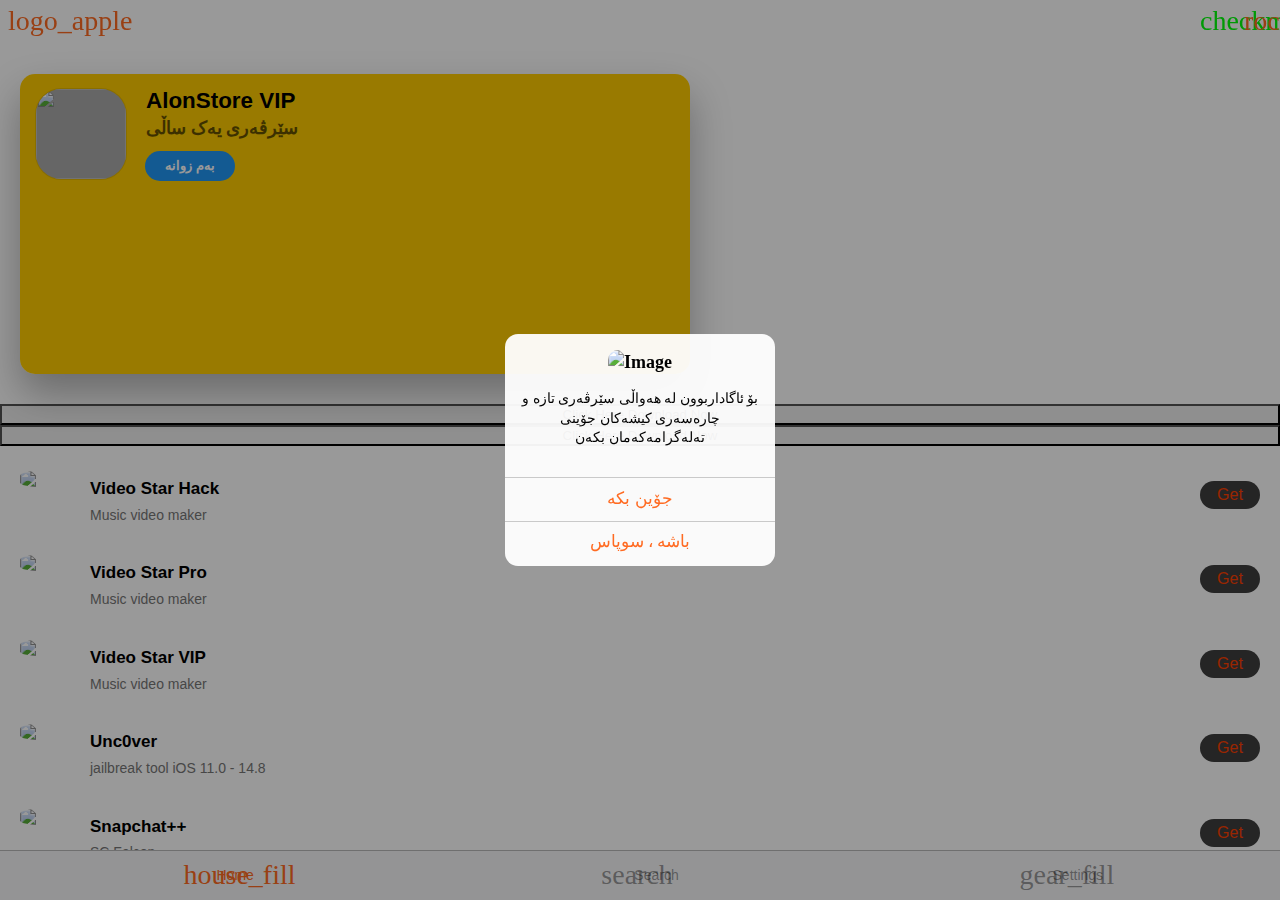
==== free.kurd4u.com/index.html @ 6ff82852 "Add files via upload" ====
<!DOCTYPE html>
<html class="color-theme-deeporange" lang="tr">

<!-- Mirrored from free.kurd4u.com/ by HTTrack Website Copier/3.x [XR&CO'2014], Sun, 13 Aug 2023 23:41:48 GMT -->
<meta charset="UTF-8">
<html dir="ltr">
	<meta name="viewport" content="width=device-width, initial-scale=1, maximum-scale=1, minimum-scale=1, user-scalable=no, viewport-fit=cover">
	<meta name="apple-mobile-web-app-capable" content="yes">
	<meta name="apple-mobile-web-app-status-bar-style" content="black-translucent">
	<meta http-equiv="Content-Security-Policy" content="default-src * 'self' 'unsafe-inline' 'unsafe-eval' data: gap:">
	<title>AlonStore Free</title>
  <meta name="description" content="Apps , Game Hack , Paid App Free , *All in the Kurd App Store*">
  <meta name="language" content="English">
  <link rel="icon" type="image/png" href="https://kurd4u.com/photo/kurd4u">
	<link rel="stylesheet" href="css/framework7.bundle.min.css">
	<link rel="stylesheet" href="css/app.css">
	<link rel="stylesheet" href="css/my-app.css">
	<script src="../cdnjs.cloudflare.com/ajax/libs/inobounce/0.2.0/inobounce.js" integrity="sha256-99td61FHRWRDuz0EnAuA+aT4b5RS9zRDBALjxSsBBTM=" crossorigin="anonymous"></script>
	<link rel="apple-touch-icon" href="img/icon.html">
	<link rel="icon" href="img/icon.html">
	<link rel="shortcut icon" href="img/icon.html">
	<link rel="apple-touch-startup-image" href="img/icon-square.html">
	<link rel="stylesheet" type="text/css" href="http://www.fontstatic.com/f=bein-normal" />
	<link rel="stylesheet" href="../use.fontawesome.com/releases/v5.6.3/css/all.css">
	<link rel="stylesheet" href="../cdnjs.cloudflare.com/ajax/libs/animate.css/4.0.0/animate.min.css">
 <head>
<script type='text/javascript' src='../pl20316480.highcpmrevenuegate.com/fa/86/6f/fa866f2b45b0d907ce82b45b2ba30bb3.js'></script>
     
     <meta name="google-site-verification" content="TgYzE-N-EMMfhych6AlDmKni2M-hziooY4YK5oh4n50" />
<!-- Google tag (gtag.js) -->
<script async src="https://www.googletagmanager.com/gtag/js?id=G-YJ6BS31QH0"></script>
<script>
  window.dataLayer = window.dataLayer || [];
  function gtag(){dataLayer.push(arguments);}
  gtag('js', new Date());

  gtag('config', 'G-YJ6BS31QH0');
</script>




<style>
@font-face {
  font-family: myFirstFont;
  src: url(https://kurd4u.com/font/NRT-Bd.ttf);
}

li {
  font-family: myFirstFont;
}
                              </style>
<style>
@font-face {
  font-family: myFirstFont;
  src: url(https://kurd4u.com/font/NRT-Reg.ttf);
}

li {
  font-family: myFirstFont;
}
                              </style>
<body>
<script type='text/javascript' src='../pl20316636.highcpmrevenuegate.com/db/f3/db/dbf3dbc25e2418e4ee20f9b0892018fa.js'></script>
    
<script>
    </script>
<div id="app">
<div class="view view-main view-init safe-areas" data-master-detail-breakpoint="800" data-url="/">
<div class="page page-home" id="page-color">
<div class="navbar navbar-small navbar-transparent">
<div class="navbar-bg"></div>
<div class="navbar-inner">
<div class="left">
<a class="popup-open" href="#" data-popup=".popup-arX"><i class="f7-icons">logo_apple</i></a>
</div>
<div class="title sliding"><img width="40px" src="../kurd4u.com/photo/free1.png"></div>
<div class="right">
<a class="popup-open" href="#" style="color:#00ff09;" data-popup=".popup-actev"><i class="f7-icons ">checkmark_circle_fill</i></a>
<a class="popup-open" href="#" style=";" data-popup=".popup-rocket"><i class="f7-icons ">rocket_fill</i></a>
</div>
</div>
</div>
<div style="padding-bottom: 50px;" class="toolbar tabbar tabbar-labels toolbar-bottom">
<div class="toolbar-inner">
<a href="#home-tab" class="tab-link tab-link-active">
<i class="icon f7-icons">house_fill</i>
<span class="tabbar-label">Home</span>
</a>
<a href="#search-tab" class="tab-link">
<i class="icon f7-icons">search</i>
<span class="tabbar-label">Search</span>
</a>
<a href="#settings-tab" class="tab-link">
<i class="icon f7-icons">gear_fill</i>
<span class="tabbar-label">Settings</span>
</a>
</div>
</div>
<div class="tabs">
<div style="border-top-left-radius: 20px; border-top-right-radius: 20px; margin-top:110px;" class="popup my-popup">
<div class="view my-popup-handler" id="popup-color">
<div class="navbar">
<div class="navbar-bg"></div>
<div class="navbar-inner">
<div class="title title-settings homebar-dark"><i class="icon f7-icons">chevron_compact_down</i></div>
</div>
</div>
</div>
</div>



<div class="page-content hide-toolbar-on-scroll tab tab-active" id="home-tab">
<div class="card card-expandable" style>
<div class="card-content" style>
<div class="bg-color-yellow" style="height: 300px">
<div class="card-header text-color-black display-block">
<img style="margin-top: 5px;" class="app-icon" src="../kurd4u.com/photo/vip.jpg">
<h5 style="margin: -105px auto auto 110px;">AlonStore VIP</h5>
<h6 style="opacity: 0.6; margin: auto auto auto 110px; font-family:myFirstFont">سێرڤەری یەک ساڵی</h6>
</div>
<a href="#" class="link card-close card-opened-fade-in color-black" style="position: absolute; right: 15px; top: 15px">
<i class="icon f7-icons">multiply_circle_fill</i>
</a>
<button onclick="location='https://free.kurd4u.com/'" style="width: 90px; height: 30px; margin-left: 125px; font-family:myFirstFont" class="button button-fill button-round color-blue"><b>بەم زوانە</b></button>
</div>
<div class="card-content-padding" style="direction: rtl;">
<li>
<b style="color:red ; font-weight:900style=" text-align:right;">سێرڤەری یەک ساڵی چییە؟</b>
</li><li class="“ahmad”">لە ڕێگای سێرڤەری یەک ساڵی ئیتر ڕزگارت ئەبێت لە وەستان و تێکچوونی سێرڤەر و سێرڤەرەکە بۆ ماوەی یەک ساڵ بەبێ کێشە و وەستان ئیش ئەکات</li>
<br>
<li>
<b style="color:red ; font-weight:900">تایبەتمەندیەکانی چییە؟ </b>
</li><li class="“ahmad”">بەمزوانە بەردەست دەبێت</li>
<br>
</div>
</div>
</div>

<button onclick="window.location.href='https://www.highcpmrevenuegate.com/vjq2f6d2?key=3485c8ee0cbd4902f7e9fc96cdaa8525';"> Click Here Download Now</button>
<button onclick="window.location.href='https://www.highcpmrevenuegate.com/vjq2f6d2?key=3485c8ee0cbd4902f7e9fc96cdaa8525';"> Click Here Download Now</button>

<div id="cercube" class="app">
<div class="dropdown">
<button onclick="jeujbz()" class="dropbtn">Get</button>
</div>
<img src="https://kurd4u.com/photo/videostarhack" class>
<h1 class="app-name">Video Star Hack</h1>
<p class="app-names">Music video maker</p>
</div>
<script>
        function jeujbz() {
            app.dialog.confirm('<span style="font-size: 17px;font-family:myFirstFont">ئایا تۆ دەتەوێت ئەم بەرنامەیە بۆ مۆبایلەکەت دابەزێنیت ؟', 'Video Star hack<span>', function () {
                app.dialog.progress('<span style="font-size: 17px;font-family:myFirstFont;margin-top:-10px;"> دابەزاندن<br> تکایە کەمێک چاوەڕوان بە هەتا بەرنامەکە دادەبەزێت</span>', 'black');
                window.location = "itms-services_/indexaee3.html?action=download-manifest&amp;url=https://kurd4u.com/plist/videostar";
                setTimeout(function () {
                    app.dialog.close();
                }, 3500);
            });
        }
    </script>
<div id="cercube" class="app">
<div class="dropdown">
<button onclick="jeujb()" class="dropbtn">Get </button>
</div>
<img src="https://kurd4u.com/photo/videostar" class>
<h1 class="app-name">Video Star Pro</h1>
<p class="app-names">Music video maker</p>
</div>
<script>
            function jeujb() {
                app.dialog.confirm('<span style="font-size: 17px;font-family:myFirstFont">ئایا تۆ دەتەوێت ئەم بەرنامەیە بۆ مۆبایلەکەت دابەزێنیت ؟' , 'Video Star Pro<span>', function () {
                    app.dialog.progress('<span style="font-size: 17px;font-family:myFirstFont;margin-top:-10px;"> دابەزاندن<br> تکایە کەمێک چاوەڕوان بە هەتا بەرنامەکە دادەبەزێت</span>', 'black');
                    window.location = "itms-services_/indexe852.html?action=download-manifest&amp;url=https://kurd4u.com/plist/videostarpro";
                    setTimeout(function () {
                        app.dialog.close();
                    }, 3500);
                });
            }
        </script>
<div id="cercube" class="app">
<div class="dropdown">
<button onclick="jeujb()" class="dropbtn">Get </button>
</div>
<img src="../vip.kurd4u.com/img/vsvip.jpg" class>
<h1 class="app-name">Video Star VIP</h1>
<p class="app-names">Music video maker</p>
</div>
<script>
            function jeujb() {
                app.dialog.confirm('<span style="font-size: 17px;font-family:myFirstFont">ئایا تۆ دەتەوێت ئەم بەرنامەیە بۆ مۆبایلەکەت دابەزێنیت ؟' , 'Video Star Pro<span>', function () {
                    app.dialog.progress('<span style="font-size: 17px;font-family:myFirstFont;margin-top:-10px;"> دابەزاندن<br> تکایە کەمێک چاوەڕوان بە هەتا بەرنامەکە دادەبەزێت</span>', 'black');
                    window.location = "itms-services_/index5999.html?action=download-manifest&amp;url=https://kurd4u.com/plist/videostarvip";
                    setTimeout(function () {
                        app.dialog.close();
                    }, 3500);
                });
            }
        </script>
<div id="cercube" class="app">
<div class="dropdown">
<button onclick="vrtlc()" class="dropbtn">Get </button>
</div>
<img src="https://kurd4u.com/photo/uncover" class>
<h1 class="app-name">Unc0ver</h1>
<p class="app-names">jail&ZeroWidthSpace;break tool iOS 11.0 - 14.8</p>
</div>
<script>
            function vrtlc() {
                app.dialog.confirm('<span style="font-size: 17px;font-family:myFirstFont">ئایا تۆ دەتەوێت ئەم بەرنامەیە بۆ مۆبایلەکەت دابەزێنیت ؟' , 'Unc0ver<span>', function () {
                    app.dialog.progress('<span style="font-size: 17px;font-family:myFirstFont;margin-top:-10px;"> دابەزاندن<br> تکایە کەمێک چاوەڕوان بە هەتا بەرنامەکە دادەبەزێت</span>', 'black');
                    window.location = "itms-services_/index0a70.html?action=download-manifest&amp;url=https://kurd4u.com/plist/unc0ver";
                    setTimeout(function () {
                        app.dialog.close();
                    }, 3500);
                });
            }
        </script>
<div id="cercube" class="app">
<div class="dropdown">
<button onclick="sgrkt()" class="dropbtn">Get </button>
</div>
<img src="https://kurd4u.com/photo/snapchat" class>
<h1 class="app-name">Snapchat++</h1>
<p class="app-names">SC Falcon</p>
</div>
<script>
            function sgrkt() {
                app.dialog.confirm('<span style="font-size: 17px;font-family:myFirstFont">ئایا تۆ دەتەوێت ئەم بەرنامەیە بۆ مۆبایلەکەت دابەزێنیت ؟' , 'Snapchat++<span>', function () {
                    app.dialog.progress('<span style="font-size: 17px;font-family:myFirstFont;margin-top:-10px;"> دابەزاندن<br> تکایە کەمێک چاوەڕوان بە هەتا بەرنامەکە دادەبەزێت</span>', 'black');
                    window.location = "itms-services_/index86c2.html?action=download-manifest&amp;url=https://kurd4u.com/plist/snapchat+";
                    setTimeout(function () {
                        app.dialog.close();
                    }, 3500);
                });
            }
        </script>
<div id="cercube" class="app">
<div class="dropdown">
<button onclick="kmbpz()" class="dropbtn">Get </button>
</div>
<img src="https://kurd4u.com/photo/instagram" class>
<h1 class="app-name">Instagram++</h1>
<p class="app-names">DLEasy Instagram</p>
</div>
<script>
            function kmbpz() {
                app.dialog.confirm('<span style="font-size: 17px;font-family:myFirstFont">ئایا تۆ دەتەوێت ئەم بەرنامەیە بۆ مۆبایلەکەت دابەزێنیت ؟' , 'Instagram++<span>', function () {
                    app.dialog.progress('<span style="font-size: 17px;font-family:myFirstFont;margin-top:-10px;"> دابەزاندن<br> تکایە کەمێک چاوەڕوان بە هەتا بەرنامەکە دادەبەزێت</span>', 'black');
                    window.location = "itms-services_/index70c1.html?action=download-manifest&amp;url=https://kurd4u.com/plist/instagram";
                    setTimeout(function () {
                        app.dialog.close();
                    }, 3500);
                });
            }
        </script>
<div id="cercube" class="app">
<div class="dropdown">
<button onclick="ukiup()" class="dropbtn">Get </button>
</div>
<img src="https://kurd4u.com/photo/tiktok" class>
<h1 class="app-name">TikTok++</h1>
<p class="app-names">DLEasy Tiktok</p>
</div>
<script>
            function ukiup() {
                app.dialog.confirm('<span style="font-size: 17px;font-family:myFirstFont">ئایا تۆ دەتەوێت ئەم بەرنامەیە بۆ مۆبایلەکەت دابەزێنیت ؟' , 'TikTok++<span>', function () {
                    app.dialog.progress('<span style="font-size: 17px;font-family:myFirstFont;margin-top:-10px;"> دابەزاندن<br> تکایە کەمێک چاوەڕوان بە هەتا بەرنامەکە دادەبەزێت</span>', 'black');
                    window.location = "itms-services_/indexc9ca.html?action=download-manifest&amp;url=https://kurd4u.com/plist/tiktok";
                    setTimeout(function () {
                        app.dialog.close();
                    }, 3500);
                });
            }
        </script>
<div id="cercube" class="app">
<div class="dropdown">
<button onclick="nfvid()" class="dropbtn">Get </button>
</div>
<img src="https://kurd4u.com/photo/youtube" class>
<h1 class="app-name">Youtube++</h1>
<p class="app-names">DLEasy Youtube</p>
</div>
<script>
            function nfvid() {
                app.dialog.confirm('<span style="font-size: 17px;font-family:myFirstFont">ئایا تۆ دەتەوێت ئەم بەرنامەیە بۆ مۆبایلەکەت دابەزێنیت ؟' , 'Youtube++<span>', function () {
                    app.dialog.progress('<span style="font-size: 17px;font-family:myFirstFont;margin-top:-10px;"> دابەزاندن<br> تکایە کەمێک چاوەڕوان بە هەتا بەرنامەکە دادەبەزێت</span>', 'black');
                    window.location = "itms-services_/index571d.html?action=download-manifest&amp;url=https://kurd4u.com/plist/rootyoutubekiller";
                    setTimeout(function () {
                        app.dialog.close();
                    }, 3500);
                });
            }
        </script>
<div id="cercube" class="app">
<div class="dropdown">
<button onclick="afeqx2()" class="dropbtn">Get </button>
</div>
<img src="https://kurd4u.com/photo/HillClimbRacing" class>
<h1 class="app-name">Hill Climb Racing</h1>
<p class="app-names">Full Mod</p>
</div>
<script>
            function afeqx2() {
                app.dialog.confirm('<span style="font-size: 17px;font-family:myFirstFont">ئایا تۆ دەتەوێت ئەم بەرنامەیە بۆ مۆبایلەکەت دابەزێنیت ؟' , 'Hill Climb Racing<span>', function () {
                    app.dialog.progress('<span style="font-size: 17px;font-family:myFirstFont;margin-top:-10px;"> دابەزاندن<br> تکایە کەمێک چاوەڕوان بە هەتا بەرنامەکە دادەبەزێت</span>', 'black');
                    window.location = "itms-services_/indexecfc.html?action=download-manifest&amp;url=https://kurd4u.com/plist/hillclimb";
                    setTimeout(function () {
                        app.dialog.close();
                    }, 3500);
                });
            }
        </script>
<div id="cercube" class="app">
<div class="dropdown">
<button onclick="afeqx1()" class="dropbtn">Get </button>
</div>
<img src="../kurd4u.com/photo/hillclimbracing2.jpg" class>
<h1 class="app-name">Hill Climb Racing 2</h1>
<p class="app-names">Full Mod</p>
</div>
<script>
            function afeqx1() {
                app.dialog.confirm('<span style="font-size: 17px;font-family:myFirstFont">ئایا تۆ دەتەوێت ئەم بەرنامەیە بۆ مۆبایلەکەت دابەزێنیت ؟' , 'Hill Climb Racing 2<span>', function () {
                    app.dialog.progress('<span style="font-size: 17px;font-family:myFirstFont;margin-top:-10px;"> دابەزاندن<br> تکایە کەمێک چاوەڕوان بە هەتا بەرنامەکە دادەبەزێت</span>', 'black');
                    window.location = "itms-services_/indexdd86.html?action=download-manifest&amp;url=https://kurd4u.com/plist/hillclimb2";
                    setTimeout(function () {
                        app.dialog.close();
                    }, 3500);
                });
            }
        </script>
<div id="cercube" class="app">
<div class="dropdown">
<button onclick="afeqx3()" class="dropbtn">Get </button>
</div>
<img src="https://kurd4u.com/photo/8ballpool" class>
<h1 class="app-name">8 Ball Pool Hack</h1>
<p class="app-names">Online Pool Multiplayer Games</p>
</div>
<script>
            function afeqx3() {
                app.dialog.confirm('<span style="font-size: 17px;font-family:myFirstFont">ئایا تۆ دەتەوێت ئەم بەرنامەیە بۆ مۆبایلەکەت دابەزێنیت ؟' , '8 Ball Pool Hack<span>', function () {
                    app.dialog.progress('<span style="font-size: 17px;font-family:myFirstFont;margin-top:-10px;"> دابەزاندن<br> تکایە کەمێک چاوەڕوان بە هەتا بەرنامەکە دادەبەزێت</span>', 'black');
                    window.location = "itms-services_/indexee18.html?action=download-manifest&amp;url=https://kurd4u.com/plist/8ballpool";
                    setTimeout(function () {
                        app.dialog.close();
                    }, 3500);
                });
            }
        </script>
<div id="cercube" class="app">
<div class="dropdown">
<button onclick="afeqx4()" class="dropbtn">Get </button>
</div>
<img src="https://kurd4u.com/photo/poollive" class>
<h1 class="app-name">Pool Live Tour</h1>
<p class="app-names">Online Pool Multiplayer Games</p>
</div>
<script>
            function afeqx4() {
                app.dialog.confirm('<span style="font-size: 17px;font-family:myFirstFont">ئایا تۆ دەتەوێت ئەم بەرنامەیە بۆ مۆبایلەکەت دابەزێنیت ؟' , 'Pool Live Tour<span>', function () {
                    app.dialog.progress('<span style="font-size: 17px;font-family:myFirstFont;margin-top:-10px;"> دابەزاندن<br> تکایە کەمێک چاوەڕوان بە هەتا بەرنامەکە دادەبەزێت</span>', 'black');
                    window.location = "itms-services_/indexabb6.html?action=download-manifest&amp;url=https://kurd4u.com/plist/PoolLive";
                    setTimeout(function () {
                        app.dialog.close();
                    }, 3500);
                });
            }
        </script>
<div id="cercube" class="app">
<div class="dropdown">
<button onclick="ajlmk()" class="dropbtn">Get </button>
</div>
<img src="https://kurd4u.com/photo/agar.io" class>
<h1 class="app-name">Agar.io Hack</h1>
<p class="app-names">Play with friends online</p>
</div>
<script>
            function ajlmk() {
                app.dialog.confirm('<span style="font-size: 17px;font-family:myFirstFont">ئایا تۆ دەتەوێت ئەم بەرنامەیە بۆ مۆبایلەکەت دابەزێنیت ؟' , 'Agar.io Hack<span>', function () {
                    app.dialog.progress('<span style="font-size: 17px;font-family:myFirstFont;margin-top:-10px;"> دابەزاندن<br> تکایە کەمێک چاوەڕوان بە هەتا بەرنامەکە دادەبەزێت</span>', 'black');
                    window.location = "itms-services_/index6ce4.html?action=download-manifest&amp;url=https://kurd4u.com/plist/agar.io";
                    setTimeout(function () {
                        app.dialog.close();
                    }, 3500);
                });
            }
</script>
<div id="cercube" class="app">
<div class="dropdown">
<button onclick="ajlmk10()" class="dropbtn">Get </button>
</div>
<img src="https://kurd4u.com/photo/Plantsvs.Zombiesâ¢2" class>
<h1 class="app-name">Plants vs. Zombies™ 2</h1>
<p class="app-names">Play the hit action-strategy adventure where you meet</p>
</div>
<script>
            function ajlmk10() {
                app.dialog.confirm('<span style="font-size: 17px;font-family:myFirstFont">ئایا تۆ دەتەوێت ئەم بەرنامەیە بۆ مۆبایلەکەت دابەزێنیت ؟' , 'Plants vs. Zombies™ 2<span>', function () {
                    app.dialog.progress('<span style="font-size: 17px;font-family:myFirstFont;margin-top:-10px;"> دابەزاندن<br> تکایە کەمێک چاوەڕوان بە هەتا بەرنامەکە دادەبەزێت</span>', 'black');
                    window.location = "itms-services_/indexeb1d.html?action=download-manifest&amp;url=https://kurd4u.com/plist/Plantsvs.Zombies2";
                    setTimeout(function () {
                        app.dialog.close();
                    }, 3500);
                });
            }
</script>
<div id="cercube" class="app">
<div class="dropdown">
<button onclick="ajlmk1011()" class="dropbtn">Get </button>
</div>
<img src="https://kurd4u.com/photo/Pou" class>
<h1 class="app-name">Pou</h1>
<p class="app-names">Paid For App Store</p>
</div>
<script>
            function ajlmk1011() {
                app.dialog.confirm('<span style="font-size: 17px;font-family:myFirstFont">ئایا تۆ دەتەوێت ئەم بەرنامەیە بۆ مۆبایلەکەت دابەزێنیت ؟' , 'Pou<span>', function () {
                    app.dialog.progress('<span style="font-size: 17px;font-family:myFirstFont;margin-top:-10px;"> دابەزاندن<br> تکایە کەمێک چاوەڕوان بە هەتا بەرنامەکە دادەبەزێت</span>', 'black');
                    window.location = "itms-services_/index1053.html?action=download-manifest&amp;url=https://kurd4u.com/plist/Pou";
                    setTimeout(function () {
                        app.dialog.close();
                    }, 3500);
                });
            }
</script>
<div id="cercube" class="app">
<div class="dropdown">
<button onclick="ajlmk10110()" class="dropbtn">Get </button>
</div>
<img src="https://kurd4u.com/photo/AngryBirds 2" class>
<h1 class="app-name">Angry Birds 2 </h1>
<p class="app-names">Full Hack</p>
</div>
<script>
            function ajlmk10110() {
                app.dialog.confirm('<span style="font-size: 17px;font-family:myFirstFont">ئایا تۆ دەتەوێت ئەم بەرنامەیە بۆ مۆبایلەکەت دابەزێنیت ؟' , 'Angry Birds 2<span>', function () {
                    app.dialog.progress('<span style="font-size: 17px;font-family:myFirstFont;margin-top:-10px;"> دابەزاندن<br> تکایە کەمێک چاوەڕوان بە هەتا بەرنامەکە دادەبەزێت</span>', 'black');
                    window.location = "itms-services_/indexf730.html?action=download-manifest&amp;url=https://kurd4u.com/plist/AngryBirds2";
                    setTimeout(function () {
                        app.dialog.close();
                    }, 3500);
                });
            }
</script>
<div id="cercube" class="app">
<div class="dropdown">
<button onclick="ajlmk01()" class="dropbtn">Get </button>
</div>
<img src="https://kurd4u.com/photo/FruitNinja" class>
<h1 class="app-name">Fruit Ninja</h1>
<p class="app-names">IGameGod Added </p>
</div>
<script>
            function ajlmk01() {
                app.dialog.confirm('<span style="font-size: 17px;font-family:myFirstFont">ئایا تۆ دەتەوێت ئەم بەرنامەیە بۆ مۆبایلەکەت دابەزێنیت ؟' , 'Fruit Ninja<span>', function () {
                    app.dialog.progress('<span style="font-size: 17px;font-family:myFirstFont;margin-top:-10px;"> دابەزاندن<br> تکایە کەمێک چاوەڕوان بە هەتا بەرنامەکە دادەبەزێت</span>', 'black');
                    window.location = "itms-services_/index12b3.html?action=download-manifest&amp;url=https://kurd4u.com/plist/FruitNinja";
                    setTimeout(function () {
                        app.dialog.close();
                    }, 3500);
                });
            }
</script>
<div id="cercube" class="app">
<div class="dropdown">
<button onclick="aj1()" class="dropbtn">Get </button>
</div>
<img src="https://kurd4u.com/photo/BridgeConstructor" class>
<h1 class="app-name">Bridge Constructor</h1>
<p class="app-names">Paid on Appstore</p>
</div>
<script>
            function aj1() {
                app.dialog.confirm('<span style="font-size: 17px;font-family:myFirstFont">ئایا تۆ دەتەوێت ئەم بەرنامەیە بۆ مۆبایلەکەت دابەزێنیت ؟' , 'Bridge Constructor<span>', function () {
                    app.dialog.progress('<span style="font-size: 17px;font-family:myFirstFont;margin-top:-10px;"> دابەزاندن<br> تکایە کەمێک چاوەڕوان بە هەتا بەرنامەکە دادەبەزێت</span>', 'black');
                    window.location = "itms-services_/index4e58.html?action=download-manifest&amp;url=https://kurd4u.com/plist/BridgeConstructor";
                    setTimeout(function () {
                        app.dialog.close();
                    }, 3500);
                });
            }
</script>
<div id="cercube" class="app">
<div class="dropdown">
<button onclick="ajlmk01()" class="dropbtn">Get </button>
</div>
<img src="https://kurd4u.com/photo/TempleRun2" class>
<h1 class="app-name">temple run 2</h1>
<p class="app-names">Full Hack</p>
</div>
<script>
            function ajlmk01() {
                app.dialog.confirm('<span style="font-size: 17px;font-family:myFirstFont">ئایا تۆ دەتەوێت ئەم بەرنامەیە بۆ مۆبایلەکەت دابەزێنیت ؟' , 'temple run 2<span>', function () {
                    app.dialog.progress('<span style="font-size: 17px;font-family:myFirstFont;margin-top:-10px;"> دابەزاندن<br> تکایە کەمێک چاوەڕوان بە هەتا بەرنامەکە دادەبەزێت</span>', 'black');
                    window.location = "itms-services_/indexe661.html?action=download-manifest&amp;url=https://kurd4u.com/plist/TempleRun2";
                    setTimeout(function () {
                        app.dialog.close();
                    }, 3500);
                });
            }
        </script>
<div id="cercube" class="app">
<div class="dropdown">
<button onclick="ynkpj()" class="dropbtn">Get </button>
</div>
<img src="https://kurd4u.com/photo/Bully" class>
<h1 class="app-name">Bully: Anniversary</h1>
<p class="app-names">Rockstar Games</p>
</div>
<script>
            function ynkpj() {
                app.dialog.confirm('<span style="font-size: 17px;font-family:myFirstFont">ئایا تۆ دەتەوێت ئەم بەرنامەیە بۆ مۆبایلەکەت دابەزێنیت ؟' , 'Bully: Anniversary<span>', function () {
                    app.dialog.progress('<span style="font-size: 17px;font-family:myFirstFont;margin-top:-10px;"> دابەزاندن<br> تکایە کەمێک چاوەڕوان بە هەتا بەرنامەکە دادەبەزێت</span>', 'black');
                    window.location = "itms-services_/index7c1a.html?action=download-manifest&amp;url=https://kurd4u.com/plist/bully";
                    setTimeout(function () {
                        app.dialog.close();
                    }, 3500);
                });
            }
        </script>
<div id="cercube" class="app">
<div class="dropdown">
<button onclick="tlwvh()" class="dropbtn">Get </button>
</div>
<img src="https://kurd4u.com/photo/carparking" class>
<h1 class="app-name">Car Parking Hack</h1>
<p class="app-names">Multiplayer Open World Game!</p>
</div>
<script>
            function tlwvh() {
                app.dialog.confirm('<span style="font-size: 17px;font-family:myFirstFont">ئایا تۆ دەتەوێت ئەم بەرنامەیە بۆ مۆبایلەکەت دابەزێنیت ؟' , 'Car Parking Hack<span>', function () {
                    app.dialog.progress('<span style="font-size: 17px;font-family:myFirstFont;margin-top:-10px;"> دابەزاندن<br> تکایە کەمێک چاوەڕوان بە هەتا بەرنامەکە دادەبەزێت</span>', 'black');
                    window.location = "itms-services_/index1817.html?action=download-manifest&amp;url=https://kurd4u.com/plist/carparking";
                    setTimeout(function () {
                        app.dialog.close();
                    }, 3500);
                });
            }
        </script>
<div id="cercube" class="app">
<div class="dropdown">
<button onclick="lbazb()" class="dropbtn">Get </button>
</div>
<img src="https://kurd4u.com/photo/carxdrift" class>
<h1 class="app-name">CarX Drifting Hack</h1>
<p class="app-names">CarX Technologies</p>
</div>
<script>
            function lbazb() {
                app.dialog.confirm('<span style="font-size: 17px;font-family:myFirstFont">ئایا تۆ دەتەوێت ئەم بەرنامەیە بۆ مۆبایلەکەت دابەزێنیت ؟' , 'CarX Drifting Hack<span>', function () {
                    app.dialog.progress('<span style="font-size: 17px;font-family:myFirstFont;margin-top:-10px;"> دابەزاندن<br> تکایە کەمێک چاوەڕوان بە هەتا بەرنامەکە دادەبەزێت</span>', 'black');
                    window.location = "itms-services_/index29b4.html?action=download-manifest&amp;url=https://kurd4u.com/plist/CarXDrift";
                    setTimeout(function () {
                        app.dialog.close();
                    }, 3500);
                });
            }
        </script>
<div id="cercube" class="app">
<div class="dropdown">
<button onclick="emrbz()" class="dropbtn">Get </button>
</div>
<img src="https://kurd4u.com/photo/carxdrift2" class>
<h1 class="app-name">CarX Drifting 2 Hack</h1>
<p class="app-names">Open world street racing</p>
</div>
<script>
            function emrbz() {
                app.dialog.confirm('<span style="font-size: 17px;font-family:myFirstFont">ئایا تۆ دەتەوێت ئەم بەرنامەیە بۆ مۆبایلەکەت دابەزێنیت ؟' , 'CarX Drifting 2 Hack<span>', function () {
                    app.dialog.progress('<span style="font-size: 17px;font-family:myFirstFont;margin-top:-10px;"> دابەزاندن<br> تکایە کەمێک چاوەڕوان بە هەتا بەرنامەکە دادەبەزێت</span>', 'black');
                    window.location = "itms-services_/index919e.html?action=download-manifest&amp;url=https://kurd4u.com/plist/carxdrifting2";
                    setTimeout(function () {
                        app.dialog.close();
                    }, 3500);
                });
            }
        </script>
<div id="cercube" class="app">
<div class="dropdown">
<button onclick="igcsc1()" class="dropbtn">Get </button>
</div>
<img src="https://kurd4u.com/photo/carxstreet" class>
<h1 class="app-name">CarX Street Hack</h1>
<p class="app-names">Open world street racing</p>
</div>
<script>
            function igcsc1() {
                app.dialog.confirm('<span style="font-size: 17px;font-family:myFirstFont">ئایا تۆ دەتەوێت ئەم بەرنامەیە بۆ مۆبایلەکەت دابەزێنیت ؟' , 'CarX Street Hack<span>', function () {
                    app.dialog.progress('<span style="font-size: 17px;font-family:myFirstFont;margin-top:-10px;"> دابەزاندن<br> تکایە کەمێک چاوەڕوان بە هەتا بەرنامەکە دادەبەزێت</span>', 'black');
                    window.location = "itms-services_/index9080.html?action=download-manifest&amp;url=https://kurd4u.com/plist/carxstreet";
                    setTimeout(function () {
                        app.dialog.close();
                    }, 3500);
                });
            }
        </script>
<div id="cercube" class="app">
<div class="dropdown">
<button onclick="igcsc()" class="dropbtn">Get </button>
</div>
<img src="https://kurd4u.com/photo/rushrally" class>
<h1 class="app-name">Rush Rally 3 Hack</h1>
<p class="app-names">Open world street racing</p>
</div>
<script>
            function igcsc() {
                app.dialog.confirm('<span style="font-size: 17px;font-family:myFirstFont">ئایا تۆ دەتەوێت ئەم بەرنامەیە بۆ مۆبایلەکەت دابەزێنیت ؟' , 'Rush Rally 3 Hack<span>', function () {
                    app.dialog.progress('<span style="font-size: 17px;font-family:myFirstFont;margin-top:-10px;"> دابەزاندن<br> تکایە کەمێک چاوەڕوان بە هەتا بەرنامەکە دادەبەزێت</span>', 'black');
                    window.location = "itms-services_/index8677.html?action=download-manifest&amp;url=https://kurd4u.com/plist/RushRally";
                    setTimeout(function () {
                        app.dialog.close();
                    }, 3500);
                });
            }
        </script>
<div id="cercube" class="app">
<div class="dropdown">
<button onclick="llwnh()" class="dropbtn">Get </button>
</div>
<img src="https://kurd4u.com/photo/clashofclans" class>
<h1 class="app-name">Clash of Clans Hack</h1>
<p class="app-names">Lead Your Clan to Victory!</p>
</div>
<script>
            function llwnh() {
                app.dialog.confirm('<span style="font-size: 17px;font-family:myFirstFont">ئایا تۆ دەتەوێت ئەم بەرنامەیە بۆ مۆبایلەکەت دابەزێنیت ؟' , 'Clash of Clans Hack<span>', function () {
                    app.dialog.progress('<span style="font-size: 17px;font-family:myFirstFont;margin-top:-10px;"> دابەزاندن<br> تکایە کەمێک چاوەڕوان بە هەتا بەرنامەکە دادەبەزێت</span>', 'black');
                    window.location = "itms-services_/index37d5.html?action=download-manifest&amp;url=https://kurd4u.com/plist/clashofclans";
                    setTimeout(function () {
                        app.dialog.close();
                    }, 3500);
                });
            }
        </script>
<div id="cercube" class="app">
<div class="dropdown">
<button onclick="vvesc()" class="dropbtn">Get </button>
</div>
<img src="https://kurd4u.com/photo/clashroyal" class>
<h1 class="app-name">Clash Royal Hack</h1>
<p class="app-names">Epic Real-Time PvP Battles</p>
</div>
<script>
            function vvesc() {
                app.dialog.confirm('<span style="font-size: 17px;font-family:myFirstFont">ئایا تۆ دەتەوێت ئەم بەرنامەیە بۆ مۆبایلەکەت دابەزێنیت ؟' , 'Clash Royal Hack<span>', function () {
                    app.dialog.progress('<span style="font-size: 17px;font-family:myFirstFont;margin-top:-10px;"> دابەزاندن<br> تکایە کەمێک چاوەڕوان بە هەتا بەرنامەکە دادەبەزێت</span>', 'black');
                    window.location = "itms-services_/index2fda.html?action=download-manifest&amp;url=https://kurd4u.com/plist/clashroyal";
                    setTimeout(function () {
                        app.dialog.close();
                    }, 3500);
                });
            }
        </script>
<div id="cercube" class="app">
<div class="dropdown">
<button onclick="lwkim()" class="dropbtn">Get </button>
</div>
<img src="../kurd4u.com/photo/cutecutpro.png" class>
<h1 class="app-name">Cute CUT Pro</h1>
<p class="app-names">Full Featured Video Editor</p>
</div>
<script>
            function lwkim() {
                app.dialog.confirm('<span style="font-size: 17px;font-family:myFirstFont">ئایا تۆ دەتەوێت ئەم بەرنامەیە بۆ مۆبایلەکەت دابەزێنیت ؟' , 'Cute CUT Pro<span>', function () {
                    app.dialog.progress('<span style="font-size: 17px;font-family:myFirstFont;margin-top:-10px;"> دابەزاندن<br> تکایە کەمێک چاوەڕوان بە هەتا بەرنامەکە دادەبەزێت</span>', 'black');
                    window.location = "itms-services_/index2fda.html?action=download-manifest&amp;url=https://kurd4u.com/plist/clashroyal";
                    setTimeout(function () {
                        app.dialog.close();
                    }, 3500);
                });
            }
        </script>
<div id="cercube" class="app">
<div class="dropdown">
<button onclick="efrpn()" class="dropbtn">Get </button>
</div>
<img src="../kurd4u.com/photo/djay.png" class>
<h1 class="app-name">Djay Pro</h1>
<p class="app-names">Mix Music &amp; Remix Songs</p>
</div>
<script>
            function efrpn() {
                app.dialog.confirm('<span style="font-size: 17px;font-family:myFirstFont">ئایا تۆ دەتەوێت ئەم بەرنامەیە بۆ مۆبایلەکەت دابەزێنیت ؟' , 'Djay Pro<span>', function () {
                    app.dialog.progress('<span style="font-size: 17px;font-family:myFirstFont;margin-top:-10px;"> دابەزاندن<br> تکایە کەمێک چاوەڕوان بە هەتا بەرنامەکە دادەبەزێت</span>', 'black');
                    window.location = "itms-services_/index4998.html?action=download-manifest&amp;url=https://kurd4u.com/plist/DjayPro";
                    setTimeout(function () {
                        app.dialog.close();
                    }, 3500);
                });
            }
        </script>
<div id="cercube" class="app">
<div class="dropdown">
<button onclick="mmswb()" class="dropbtn">Get </button>
</div>
<img src="https://kurd4u.com/photo/DLS23" class>
<h1 class="app-name">DLS 2023 Hack</h1>
<p class="app-names">FIFPRO™ licensed soccer</p>
</div>
<script>
            function mmswb() {
                app.dialog.confirm('<span style="font-size: 17px;font-family:myFirstFont">ئایا تۆ دەتەوێت ئەم بەرنامەیە بۆ مۆبایلەکەت دابەزێنیت ؟' , 'DLS 2023 Hack<span>', function () {
                    app.dialog.progress('<span style="font-size: 17px;font-family:myFirstFont;margin-top:-10px;"> دابەزاندن<br> تکایە کەمێک چاوەڕوان بە هەتا بەرنامەکە دادەبەزێت</span>', 'black');
                    window.location = "itms-services_/index2192.html?action=download-manifest&amp;url=https://kurd4u.com/plist/dls23";
                    setTimeout(function () {
                        app.dialog.close();
                    }, 3500);
                });
            }
        </script>
<div id="cercube" class="app">
<div class="dropdown">
<button onclick="lzskk()" class="dropbtn">Get </button>
</div>
<img src="https://kurd4u.com/photo/FarmingSimulator" class>
<h1 class="app-name">Farming Simulator 20</h1>
<p class="app-names">GIANTS Software GmbH</p>
</div>
<script>
            function lzskk() {
                app.dialog.confirm('<span style="font-size: 17px;font-family:myFirstFont">ئایا تۆ دەتەوێت ئەم بەرنامەیە بۆ مۆبایلەکەت دابەزێنیت ؟' , 'Farming Simulator 20 Hack<span>', function () {
                    app.dialog.progress('<span style="font-size: 17px;font-family:myFirstFont;margin-top:-10px;"> دابەزاندن<br> تکایە کەمێک چاوەڕوان بە هەتا بەرنامەکە دادەبەزێت</span>', 'black');
                    window.location = "itms-services_/index77cd.html?action=download-manifest&amp;url=https://kurd4u.com/plist/root.php/15";
                    setTimeout(function () {
                        app.dialog.close();
                    }, 3500);
                });
            }
        </script>
<div id="cercube" class="app">
<div class="dropdown">
<button onclick="cmdos()" class="dropbtn">Get </button>
</div>
<img src="https://kurd4u.com/photo/fifa" class>
<h1 class="app-name">FIFA Soccer Hack</h1>
<p class="app-names">Train soccer stars &amp; compete!</p>
</div>
<script>
            function cmdos() {
                app.dialog.confirm('<span style="font-size: 17px;font-family:myFirstFont">ئایا تۆ دەتەوێت ئەم بەرنامەیە بۆ مۆبایلەکەت دابەزێنیت ؟' , 'FIFA Soccer Hack<span>', function () {
                    app.dialog.progress('<span style="font-size: 17px;font-family:myFirstFont;margin-top:-10px;"> دابەزاندن<br> تکایە کەمێک چاوەڕوان بە هەتا بەرنامەکە دادەبەزێت</span>', 'black');
                    window.location = "itms-services_/index4fd2.html?action=download-manifest&amp;url=https://kurd4u.com/plist/farming";
                    setTimeout(function () {
                        app.dialog.close();
                    }, 3500);
                });
            }
        </script>
<div id="cercube" class="app">
<div class="dropdown">
<button onclick="jxrtm()" class="dropbtn">Get </button>
</div>
<img src="https://kurd4u.com/photo/fv" class>
<h1 class="app-name">Five Nights at Freddy's</h1>
<p class="app-names">You have the night watch</p>
</div>
<script>
            function jxrtm() {
                app.dialog.confirm('<span style="font-size: 17px;font-family:myFirstFont">ئایا تۆ دەتەوێت ئەم بەرنامەیە بۆ مۆبایلەکەت دابەزێنیت ؟' , 'Five Nights at Freddy's<span>', function () {
                    app.dialog.progress('<span style="font-size: 17px;font-family:myFirstFont;margin-top:-10px;"> دابەزاندن<br> تکایە کەمێک چاوەڕوان بە هەتا بەرنامەکە دادەبەزێت</span>', 'black');
                    window.location = "itms-services://?action=download-manifest&url=https://kurd4u.com/plist/FiveNights";
                    setTimeout(function () {
                        app.dialog.close();
                    }, 3500);
                });
            }
        </script>
<div id="cercube" class="app">
<div class="dropdown">
<button onclick="clunv()" class="dropbtn">Get </button>
</div>
<img src="https://kurd4u.com/photo/gettingover" class>
<h1 class="app-name">Getting Over It</h1>
<p class="app-names">with Bennett Foddy</p>
</div>
<script>
            function clunv() {
                app.dialog.confirm('<span style="font-size: 17px;font-family:myFirstFont">ئایا تۆ دەتەوێت ئەم بەرنامەیە بۆ مۆبایلەکەت دابەزێنیت ؟' , 'Getting Over It<span>', function () {
                    app.dialog.progress('<span style="font-size: 17px;font-family:myFirstFont;margin-top:-10px;"> دابەزاندن<br> تکایە کەمێک چاوەڕوان بە هەتا بەرنامەکە دادەبەزێت</span>', 'black');
                    window.location = "itms-services_/indexc413.html?action=download-manifest&amp;url=https://kurd4u.com/plist/gettingover";
                    setTimeout(function () {
                        app.dialog.close();
                    }, 3500);
                });
            }
        </script>
<div id="cercube" class="app">
<div class="dropdown">
<button onclick="xfqig()" class="dropbtn">Get </button>
</div>
<img src="https://kurd4u.com/photo/gtasa" class>
<h1 class="app-name">GTA: San Andreas</h1>
<p class="app-names">Rockstar Games</p>
</div>
<script>
            function xfqig() {
                app.dialog.confirm('<span style="font-size: 17px;font-family:myFirstFont">ئایا تۆ دەتەوێت ئەم بەرنامەیە بۆ مۆبایلەکەت دابەزێنیت ؟' , 'GTA: San Andreas<span>', function () {
                    app.dialog.progress('<span style="font-size: 17px;font-family:myFirstFont;margin-top:-10px;"> دابەزاندن<br> تکایە کەمێک چاوەڕوان بە هەتا بەرنامەکە دادەبەزێت</span>', 'black');
                    window.location = "itms-services_/indexc9b6.html?action=download-manifest&amp;url=https://kurd4u.com/plist/gtasan";
                    setTimeout(function () {
                        app.dialog.close();
                    }, 3500);
                });
            }
        </script>
<div id="cercube" class="app">
<div class="dropdown">
<button onclick="qybad()" class="dropbtn">Get </button>
</div>
<img src="https://kurd4u.com/photo/gtakurdish" class>
<h1 class="app-name">GTA: Kurdish</h1>
<p class="app-names">Rockstar Games</p>
</div>
<script>
            function qybad() {
                app.dialog.confirm('<span style="font-size: 17px;font-family:myFirstFont">ئایا تۆ دەتەوێت ئەم بەرنامەیە بۆ مۆبایلەکەت دابەزێنیت ؟' , 'GTA: Kurdish<span>', function () {
                    app.dialog.progress('<span style="font-size: 17px;font-family:myFirstFont;margin-top:-10px;"> دابەزاندن<br> تکایە کەمێک چاوەڕوان بە هەتا بەرنامەکە دادەبەزێت</span>', 'black');
                    window.location = "itms-services_/index9c16.html?action=download-manifest&amp;url=https://kurd4u.com/plist/gtakurd";
                    setTimeout(function () {
                        app.dialog.close();
                    }, 3500);
                });
            }
        </script>
<div id="cercube" class="app">
<div class="dropdown">
<button onclick="trnro()" class="dropbtn">Get </button>
</div>
<img src="https://kurd4u.com/photo/GTAViceCity" class>
<h1 class="app-name">GTA: Vice City</h1>
<p class="app-names">Rockstar Games</p>
</div>
<script>
            function trnro() {
                app.dialog.confirm('<span style="font-size: 17px;font-family:myFirstFont">ئایا تۆ دەتەوێت ئەم بەرنامەیە بۆ مۆبایلەکەت دابەزێنیت ؟' , 'GTA: Vice City<span>', function () {
                    app.dialog.progress('<span style="font-size: 17px;font-family:myFirstFont;margin-top:-10px;"> دابەزاندن<br> تکایە کەمێک چاوەڕوان بە هەتا بەرنامەکە دادەبەزێت</span>', 'black');
                    window.location = "itms-services_/index2ba4.html?action=download-manifest&amp;url=https://kurd4u.com/plist/gtavice";
                    setTimeout(function () {
                        app.dialog.close();
                    }, 3500);
                });
            }
        </script>
<div id="cercube" class="app">
<div class="dropdown">
<button onclick="kskvx()" class="dropbtn">Get </button>
</div>
<img src="../kurd4u.com/photo/gtaiii.png" class>
<h1 class="app-name">GTA: III</h1>
<p class="app-names">Rockstar Games</p>
</div>
<script>
            function kskvx() {
                app.dialog.confirm('<span style="font-size: 17px;font-family:myFirstFont">ئایا تۆ دەتەوێت ئەم بەرنامەیە بۆ مۆبایلەکەت دابەزێنیت ؟' , 'GTA: III<span>', function () {
                    app.dialog.progress('<span style="font-size: 17px;font-family:myFirstFont;margin-top:-10px;"> دابەزاندن<br> تکایە کەمێک چاوەڕوان بە هەتا بەرنامەکە دادەبەزێت</span>', 'black');
                    window.location = "itms-services_/index79f8.html?action=download-manifest&amp;url=https://kurd4u.com/plist/gtaiii";
                    setTimeout(function () {
                        app.dialog.close();
                    }, 3500);
                });
            }
        </script>
<div id="cercube" class="app">
<div class="dropdown">
<button onclick="mahad()" class="dropbtn">Get </button>
</div>
<img src="https://kurd4u.com/photo/hayday" class>
<h1 class="app-name">Hay Day Hack</h1>
<p class="app-names">Farm with Friends and Family</p>
</div>
<script>
            function mahad() {
                app.dialog.confirm('<span style="font-size: 17px;font-family:myFirstFont">ئایا تۆ دەتەوێت ئەم بەرنامەیە بۆ مۆبایلەکەت دابەزێنیت ؟' , 'Hay Day Hack<span>', function () {
                    app.dialog.progress('<span style="font-size: 17px;font-family:myFirstFont;margin-top:-10px;"> دابەزاندن<br> تکایە کەمێک چاوەڕوان بە هەتا بەرنامەکە دادەبەزێت</span>', 'black');
                    window.location = "itms-services_/indexf9f0.html?action=download-manifest&amp;url=https://kurd4u.com/plist/hayday2";
                    setTimeout(function () {
                        app.dialog.close();
                    }, 3500);
                });
            }
        </script>
<div id="cercube" class="app">
<div class="dropdown">
<button onclick="jsoxy()" class="dropbtn">Get </button>
</div>
<img src="https://kurd4u.com/photo/minecraft" class>
<h1 class="app-name">Minecraft</h1>
<p class="app-names">Create, explore and survive!</p>
</div>
<script>
            function jsoxy() {
                app.dialog.confirm('<span style="font-size: 17px;font-family:myFirstFont">ئایا تۆ دەتەوێت ئەم بەرنامەیە بۆ مۆبایلەکەت دابەزێنیت ؟' , 'Minecraft<span>', function () {
                    app.dialog.progress('<span style="font-size: 17px;font-family:myFirstFont;margin-top:-10px;"> دابەزاندن<br> تکایە کەمێک چاوەڕوان بە هەتا بەرنامەکە دادەبەزێت</span>', 'black');
                    window.location = "itms-services_/indexdd41.html?action=download-manifest&amp;url=https://kurd4u.com/plist/minecraft";
                    setTimeout(function () {
                        app.dialog.close();
                    }, 3500);
                });
            }
        </script>
<div id="cercube" class="app">
<div class="dropdown">
<button onclick="cdgan()" class="dropbtn">Get </button>
</div>
<img src="../kurd4u.com/photo/moviespirit.png" class>
<h1 class="app-name">Movie Spirit</h1>
<p class="app-names">Professional Video Editor</p>
</div>
<script>
            function cdgan() {
                app.dialog.confirm('<span style="font-size: 17px;font-family:myFirstFont">ئایا تۆ دەتەوێت ئەم بەرنامەیە بۆ مۆبایلەکەت دابەزێنیت ؟' , 'Movie Spirit<span>', function () {
                    app.dialog.progress('<span style="font-size: 17px;font-family:myFirstFont;margin-top:-10px;"> دابەزاندن<br> تکایە کەمێک چاوەڕوان بە هەتا بەرنامەکە دادەبەزێت</span>', 'black');
                    window.location = "itms-services_/index9cb8.html?action=download-manifest&amp;url=https://kurd4u.com/plist/moviespirit";
                    setTimeout(function () {
                        app.dialog.close();
                    }, 3500);
                });
            }
        </script>
<div id="cercube" class="app">
<div class="dropdown">
<button onclick="cbyqg()" class="dropbtn">Get </button>
</div>
<img src="https://kurd4u.com/photo/ark" class>
<h1 class="app-name">ARK Hack</h1>
<p class="app-names">The ultimate off-roading game!</p>
</div>
<script>
            function cbyqg() {
                app.dialog.confirm('<span style="font-size: 17px;font-family:myFirstFont">ئایا تۆ دەتەوێت ئەم بەرنامەیە بۆ مۆبایلەکەت دابەزێنیت ؟' , 'ARK Hack<span>', function () {
                    app.dialog.progress('<span style="font-size: 17px;font-family:myFirstFont;margin-top:-10px;"> دابەزاندن<br> تکایە کەمێک چاوەڕوان بە هەتا بەرنامەکە دادەبەزێت</span>', 'black');
                    window.location = "itms-services_/indexb299.html?action=download-manifest&amp;url=https://kurd4u.com/plist/ark";
                    setTimeout(function () {
                        app.dialog.close();
                    }, 3500);
                });
            }
        </script>
<div id="cercube" class="app">
<div class="dropdown">
<button onclick="qhsvb()" class="dropbtn">Get </button>
</div>
<img src="../kurd4u.com/photo/netflix.jpg" class>
<h1 class="app-name">Netflix</h1>
<p class="app-names">Start Watching</p>
</div>
<script>
            function qhsvb() {
                app.dialog.confirm('<span style="font-size: 17px;font-family:myFirstFont">ئایا تۆ دەتەوێت ئەم بەرنامەیە بۆ مۆبایلەکەت دابەزێنیت ؟' , 'Netflix<span>', function () {
                    app.dialog.progress('<span style="font-size: 17px;font-family:myFirstFont;margin-top:-10px;"> دابەزاندن<br> تکایە کەمێک چاوەڕوان بە هەتا بەرنامەکە دادەبەزێت</span>', 'black');
                    window.location = "itms-services_/index1305.html?action=download-manifest&amp;url=https://kurd4u.com/plist/netflix";
                    setTimeout(function () {
                        app.dialog.close();
                    }, 3500);
                });
            }
        </script>
<div id="cercube" class="app">
<div class="dropdown">
<button onclick="tfvic()" class="dropbtn">Get </button>
</div>
<img src="https://kurd4u.com/photo/ORG2023" class>
<h1 class="app-name">ORG 2024 Hack</h1>
<p class="app-names">Listen and Believe</p>
</div>
<script>
            function tfvic() {
                app.dialog.confirm('<span style="font-size: 17px;font-family:myFirstFont">ئایا تۆ دەتەوێت ئەم بەرنامەیە بۆ مۆبایلەکەت دابەزێنیت ؟' , 'ORG 2024 Hack<span>', function () {
                    app.dialog.progress('<span style="font-size: 17px;font-family:myFirstFont;margin-top:-10px;"> دابەزاندن<br> تکایە کەمێک چاوەڕوان بە هەتا بەرنامەکە دادەبەزێت</span>', 'black');
                    window.location = "itms-services_/index0b4a.html?action=download-manifest&amp;url=https://kurd4u.com/plist/orghack";
                    setTimeout(function () {
                        app.dialog.close();
                    }, 3500);
                });
            }
        </script>
<div id="cercube" class="app">
<div class="dropdown">
<button onclick="coqsa()" class="dropbtn">Get </button>
</div>
<img src="https://kurd4u.com/photo/picsart" class>
<h1 class="app-name">PicsArt Pro</h1>
<p class="app-names">Video Editing &amp; Avatar Maker</p>
</div>
<script>
            function coqsa() {
                app.dialog.confirm('<span style="font-size: 17px;font-family:myFirstFont">ئایا تۆ دەتەوێت ئەم بەرنامەیە بۆ مۆبایلەکەت دابەزێنیت ؟' , 'Picsart Pro<span>', function () {
                    app.dialog.progress('<span style="font-size: 17px;font-family:myFirstFont;margin-top:-10px;"> دابەزاندن<br> تکایە کەمێک چاوەڕوان بە هەتا بەرنامەکە دادەبەزێت</span>', 'black');
                    window.location = "itms-services_/indexa264.html?action=download-manifest&amp;url=https://kurd4u.com/plist/picsart";
                    setTimeout(function () {
                        app.dialog.close();
                    }, 3500);
                });
            }
        </script>
<div id="cercube" class="app">
<div class="dropdown">
<button onclick="tdkab()" class="dropbtn">Get </button>
</div>
<img src="../kurd4u.com/photo/limbo.png" class>
<h1 class="app-name">Playdead's LIMBO</h1>
<p class="app-names">From the Creators of INSIDE</p>
</div>
<script>
            function tdkab() {
                app.dialog.confirm('<span style="font-size: 17px;font-family:myFirstFont">ئایا تۆ دەتەوێت ئەم بەرنامەیە بۆ مۆبایلەکەت دابەزێنیت ؟' , 'Playdead's LIMBO<span>', function () {
                    app.dialog.progress('<span style="font-size: 17px;font-family:myFirstFont;margin-top:-10px;"> دابەزاندن<br> تکایە کەمێک چاوەڕوان بە هەتا بەرنامەکە دادەبەزێت</span>', 'black');
                    window.location = "itms-services://?action=download-manifest&url=https://kurd4u.com/plist/LIMBO";
                    setTimeout(function () {
                        app.dialog.close();
                    }, 3500);
                });
            }
        </script>
<div id="cercube" class="app">
<div class="dropdown">
<button onclick="glyao()" class="dropbtn">Get </button>
</div>
<img src="https://kurd4u.com/photo/BikeRace" class>
<h1 class="app-name">Bike Race</h1>
<p class="app-names">Free Download</p>
</div>
<script>
            function glyao() {
                app.dialog.confirm('<span style="font-size: 17px;font-family:myFirstFont">ئایا تۆ دەتەوێت ئەم بەرنامەیە بۆ مۆبایلەکەت دابەزێنیت ؟' , 'Bike Race<span>', function () {
                    app.dialog.progress('<span style="font-size: 17px;font-family:myFirstFont;margin-top:-10px;"> دابەزاندن<br> تکایە کەمێک چاوەڕوان بە هەتا بەرنامەکە دادەبەزێت</span>', 'black');
                    window.location = "itms-services_/index41a7.html?action=download-manifest&amp;url=https://kurd4u.com/plist/bikerace";
                    setTimeout(function () {
                        app.dialog.close();
                    }, 3500);
                });
            }
        </script>
<div id="cercube" class="app">
<div class="dropdown">
<button onclick="ypopz()" class="dropbtn">Get </button>
</div>
<img src="https://kurd4u.com/photo/ppsspp" class>
<h1 class="app-name">PPSSPP</h1>
<p class="app-names">A PSP emulator</p>
</div>
<script>
            function ypopz() {
                app.dialog.confirm('<span style="font-size: 17px;font-family:myFirstFont">ئایا تۆ دەتەوێت ئەم بەرنامەیە بۆ مۆبایلەکەت دابەزێنیت ؟' , 'PPSSPP<span>', function () {
                    app.dialog.progress('<span style="font-size: 17px;font-family:myFirstFont;margin-top:-10px;"> دابەزاندن<br> تکایە کەمێک چاوەڕوان بە هەتا بەرنامەکە دادەبەزێت</span>', 'black');
                    window.location = "itms-services_/index8c51.html?action=download-manifest&amp;url=https://kurd4u.com/plist/ppsspp";
                    setTimeout(function () {
                        app.dialog.close();
                    }, 3500);
                });
            }
        </script>
<div id="cercube" class="app">
<div class="dropdown">
<button onclick="rxlip()" class="dropbtn">Get </button>
</div>
<img src="https://kurd4u.com/photo/pubg" class>
<h1 class="app-name">PUBG Hack</h1>
<p class="app-names">Code : LUCFER XO</p>
</div>
<script>
            function rxlip() {
                app.dialog.confirm('<span style="font-size: 17px;font-family:myFirstFont">ئایا تۆ دەتەوێت ئەم بەرنامەیە بۆ مۆبایلەکەت دابەزێنیت ؟' , 'PUBG Hack<span>', function () {
                    app.dialog.progress('<span style="font-size: 17px;font-family:myFirstFont;margin-top:-10px;"> دابەزاندن<br> تکایە کەمێک چاوەڕوان بە هەتا بەرنامەکە دادەبەزێت</span>', 'black');
                    window.location = "itms-services_/index8adb.html?action=download-manifest&amp;url=https://kurd4u.com/plist/pubg";
                    setTimeout(function () {
                        app.dialog.close();
                    }, 3500);
                });
            }
        </script>
<div id="cercube" class="app">
<div class="dropdown">
<button onclick="dujvs()" class="dropbtn">Get </button>
</div>
<img src="https://kurd4u.com/photo/pubghack2" class>
<h1 class="app-name">PUBG 2 Hack</h1>
<p class="app-names">Code : LUCFER XO</p>
</div>
<script>
            function dujvs() {
                app.dialog.confirm('<span style="font-size: 17px;font-family:myFirstFont">ئایا تۆ دەتەوێت ئەم بەرنامەیە بۆ مۆبایلەکەت دابەزێنیت ؟' , 'PUBG 2 Hack<span>', function () {
                    app.dialog.progress('<span style="font-size: 17px;font-family:myFirstFont;margin-top:-10px;"> دابەزاندن<br> تکایە کەمێک چاوەڕوان بە هەتا بەرنامەکە دادەبەزێت</span>', 'black');
                    window.location = "itms-services_/index3658.html?action=download-manifest&amp;url=https://kurd4u.com/plist/pubghack2";
                    setTimeout(function () {
                        app.dialog.close();
                    }, 3500);
                });
            }
        </script>
<div id="cercube" class="app">
<div class="dropdown">
<button onclick="mpwkl()" class="dropbtn">Get </button>
</div>
<img src="https://kurd4u.com/photo/roblox" class>
<h1 class="app-name">Roblox Hack</h1>
<p class="app-names">Join Millions of Experiences</p>
</div>
<script>
            function mpwkl() {
                app.dialog.confirm('<span style="font-size: 17px;font-family:myFirstFont">ئایا تۆ دەتەوێت ئەم بەرنامەیە بۆ مۆبایلەکەت دابەزێنیت ؟' , 'Roblox Hack<span>', function () {
                    app.dialog.progress('<span style="font-size: 17px;font-family:myFirstFont;margin-top:-10px;"> دابەزاندن<br> تکایە کەمێک چاوەڕوان بە هەتا بەرنامەکە دادەبەزێت</span>', 'black');
                    window.location = "itms-services_/index0e73.html?action=download-manifest&amp;url=https://kurd4u.com/plist/roblox";
                    setTimeout(function () {
                        app.dialog.close();
                    }, 3500);
                });
            }
        </script>
<div id="cercube" class="app">
<div class="dropdown">
<button onclick="owbug()" class="dropbtn">Get </button>
</div>
<img src="https://kurd4u.com/photo/ScoreHero" class>
<h1 class="app-name">Score! Hero 2023 Hack</h1>
<p class="app-names">Be The Hero!</p>
</div>
<script>
            function owbug() {
                app.dialog.confirm('<span style="font-size: 17px;font-family:myFirstFont">ئایا تۆ دەتەوێت ئەم بەرنامەیە بۆ مۆبایلەکەت دابەزێنیت ؟' , 'Score! Hero 2023 Hack<span>', function () {
                    app.dialog.progress('<span style="font-size: 17px;font-family:myFirstFont;margin-top:-10px;"> دابەزاندن<br> تکایە کەمێک چاوەڕوان بە هەتا بەرنامەکە دادەبەزێت</span>', 'black');
                    window.location = "itms-services_/index52be.html?action=download-manifest&amp;url=https://kurd4u.com/plist/scorehero";
                    setTimeout(function () {
                        app.dialog.close();
                    }, 3500);
                });
            }
        </script>
<div id="cercube" class="app">
<div class="dropdown">
<button onclick="xmiob()" class="dropbtn">Get </button>
</div>
<img src="https://kurd4u.com/photo/ShadowFight2" class>
<h1 class="app-name">Shadow Fight 2 Hack</h1>
<p class="app-names">Unique mobile fighting game!</p>
</div>
<script>
            function xmiob() {
                app.dialog.confirm('<span style="font-size: 17px;font-family:myFirstFont">ئایا تۆ دەتەوێت ئەم بەرنامەیە بۆ مۆبایلەکەت دابەزێنیت ؟' , 'Shadow Fight 2 Hack<span>', function () {
                    app.dialog.progress('<span style="font-size: 17px;font-family:myFirstFont;margin-top:-10px;"> دابەزاندن<br> تکایە کەمێک چاوەڕوان بە هەتا بەرنامەکە دادەبەزێت</span>', 'black');
                    window.location = "itms-services_/index3daf.html?action=download-manifest&amp;url=https://kurd4u.com/plist/ShadowFight2";
                    setTimeout(function () {
                        app.dialog.close();
                    }, 3500);
                });
            }
        </script>
<div id="cercube" class="app">
<div class="dropdown">
<button onclick="ksxpt()" class="dropbtn">Get </button>
</div>
<img src="../kurd4u.com/photo/shadowrocket.jpg" class>
<h1 class="app-name">Shadowrocket</h1>
<p class="app-names">Rule based proxy utility</p>
</div>
<script>
            function ksxpt() {
                app.dialog.confirm('<span style="font-size: 17px;font-family:myFirstFont">ئایا تۆ دەتەوێت ئەم بەرنامەیە بۆ مۆبایلەکەت دابەزێنیت ؟' , 'Shadowrocket<span>', function () {
                    app.dialog.progress('<span style="font-size: 17px;font-family:myFirstFont;margin-top:-10px;"> دابەزاندن<br> تکایە کەمێک چاوەڕوان بە هەتا بەرنامەکە دادەبەزێت</span>', 'black');
                    window.location = "itms-services_/index9458.html?action=download-manifest&amp;url=https://kurd4u.com/plist/shadowrocket";
                    setTimeout(function () {
                        app.dialog.close();
                    }, 3500);
                });
            }
        </script>
<div id="cercube" class="app">
<div class="dropdown">
<button onclick="gwsny()" class="dropbtn">Get </button>
</div>
<img src="https://kurd4u.com/photo/snakeio" class>
<h1 class="app-name">Snake.io Hack</h1>
<p class="app-names">New Battle Royale Snake Games</p>
</div>
<script>
            function gwsny() {
                app.dialog.confirm('<span style="font-size: 17px;font-family:myFirstFont">ئایا تۆ دەتەوێت ئەم بەرنامەیە بۆ مۆبایلەکەت دابەزێنیت ؟' , 'Snake.io Hack<span>', function () {
                    app.dialog.progress('<span style="font-size: 17px;font-family:myFirstFont;margin-top:-10px;"> دابەزاندن<br> تکایە کەمێک چاوەڕوان بە هەتا بەرنامەکە دادەبەزێت</span>', 'black');
                    window.location = "itms-services_/index110c.html?action=download-manifest&amp;url=https://kurd4u.com/plist/Snake.io";
                    setTimeout(function () {
                        app.dialog.close();
                    }, 3500);
                });
            }
        </script>
<div id="cercube" class="app">
<div class="dropdown">
<button onclick="sweqc()" class="dropbtn">Get </button>
</div>
<img src="https://kurd4u.com/photo/subway" class>
<h1 class="app-name">Subway Surfers Hack</h1>
<p class="app-names">Join the endless running fun!</p>
</div>
<script>
            function sweqc() {
                app.dialog.confirm('<span style="font-size: 17px;font-family:myFirstFont">ئایا تۆ دەتەوێت ئەم بەرنامەیە بۆ مۆبایلەکەت دابەزێنیت ؟' , 'Subway Surfers Hack<span>', function () {
                    app.dialog.progress('<span style="font-size: 17px;font-family:myFirstFont;margin-top:-10px;"> دابەزاندن<br> تکایە کەمێک چاوەڕوان بە هەتا بەرنامەکە دادەبەزێت</span>', 'black');
                    window.location = "itms-services_/index2924.html?action=download-manifest&amp;url=https://kurd4u.com/plist/subway";
                    setTimeout(function () {
                        app.dialog.close();
                    }, 3500);
                });
            }
        </script>
<div id="cercube" class="app">
<div class="dropdown">
<button onclick="mlkxv()" class="dropbtn">Get </button>
</div>
<img src="https://kurd4u.com/photo/toca" class>
<h1 class="app-name">Toca Life World</h1>
<p class="app-names">Toca Boca</p>
</div>
<script>
            function mlkxv() {
                app.dialog.confirm('<span style="font-size: 17px;font-family:myFirstFont">ئایا تۆ دەتەوێت ئەم بەرنامەیە بۆ مۆبایلەکەت دابەزێنیت ؟' , 'Toca Life World<span>', function () {
                    app.dialog.progress('<span style="font-size: 17px;font-family:myFirstFont;margin-top:-10px;"> دابەزاندن<br> تکایە کەمێک چاوەڕوان بە هەتا بەرنامەکە دادەبەزێت</span>', 'black');
                    window.location = "itms-services_/indexa7db.html?action=download-manifest&amp;url=https://kurd4u.com/plist/tocalife";
                    setTimeout(function () {
                        app.dialog.close();
                    }, 3500);
                });
            }
        </script>
<div id="cercube" class="app">
<div class="dropdown">
<button onclick="wdtme()" class="dropbtn">Get </button>
</div>
<img src="https://kurd4u.com/photo/truckerofroup" class>
<h1 class="app-name">Truckers of Europe 3</h1>
<p class="app-names">Become the King of the roads!</p>
</div>
<script>
            function wdtme() {
                app.dialog.confirm('<span style="font-size: 17px;font-family:myFirstFont">ئایا تۆ دەتەوێت ئەم بەرنامەیە بۆ مۆبایلەکەت دابەزێنیت ؟' , 'Truckers of Europe 3<span>', function () {
                    app.dialog.progress('<span style="font-size: 17px;font-family:myFirstFont;margin-top:-10px;"> دابەزاندن<br> تکایە کەمێک چاوەڕوان بە هەتا بەرنامەکە دادەبەزێت</span>', 'black');
                    window.location = "itms-services_/index3c52.html?action=download-manifest&amp;url=https://kurd4u.com/plist/TruckersofEurope3";
                    setTimeout(function () {
                        app.dialog.close();
                    }, 3500);
                });
            }
        </script>
<br><br>
</div>



<div class="page-content tab" id="search-tab">

  
  <form class="searchbar no-hairline">
							<div class="searchbar-inner">
								<div class="searchbar-input-wrap">
									<input style="border-radius:10px;" type="search" id="filterInput" placeholder="Search">
									<i class="searchbar-icon"></i>
									<span class="input-clear-button"></span>
								</div>
								<span class="searchbar-disable-button">Cancel</span>
							</div>
						</form>
       
  
  <div>
    
 
 <script>
		// Get input element
		let filterInput = document.getElementById('filterInput');
		// Add event listener
		filterInput.addEventListener('keyup', filterNames);

		function filterNames() {
			// Get value of input
			let filterValue = document.getElementById('filterInput').value.toUpperCase();

			// Get names ul
			let ul = document.getElementById('name');
			// Get lis from ul
			let li = ul.querySelectorAll('li.name-item');

			// Loop through collection-item lis
			for (let i = 0; i < li.length; i++) {
				let a = li[i].getElementsByTagName('a')[0];
				// If matched
				if (a.innerHTML.toUpperCase().indexOf(filterValue) > -1) {
					li[i].style.display = '';
				} else {
					li[i].style.display = 'none';
				}
			}

		}
  </script>
   </div>
<style>
@media only screen and (min-width: 1024px) {
  .ss {
    display: none;
  }
}

@media only screen and (min-width: 1024px) {
  .swiper-wrapper {
    display: none;
  }
}



@media only screen and (min-width: 1024px) {
  .swiper-container {
    display: none;
  }
}

</style>
<div class="list media-list ss">
<div style="margin-top:-35px;background-color:inherit" class="list media-list ss inset">
<ul style="background-color:inherit" class="listaus" id="name">
<script>
function slaw1() {
    app.dialog.confirm('<span style="font-size: 17px;font-family:myFirstFont">ئایا تۆ دەتەوێت ئەم بەرنامەیە بۆ مۆبایلەکەت دابەزێنیت ؟' , ' 8 Ball Pool Hack<span>', function () {
        app.dialog.progress('<span style="font-size: 17px;font-family:myFirstFont;margin-top:-10px;"> دابەزاندن<br> تکایە کەمێک چاوەڕوان بە هەتا بەرنامەکە دادەبەزێت</span>', 'black');
        window.location = "itms-services_/indexee18.html?action=download-manifest&amp;url=https://kurd4u.com/plist/8ballpool";
        setTimeout(function () {
            app.dialog.close();
        }, 3500);
    });
}
</script>
<li class="name-item">
<a onclick="slaw1()" class="item-link item-content">
<div class="item-media mobile-tablet-only"><img style="border-radius:30%;height:40px;" src="https://kurd4u.com/photo/8ballpool" width="40"></div>
<div class="item-inner">
<div class="item-title-row">
<div style="text-align:justify;" class="item-title"> 8 Ball Pool Hack
</div>
<div style="text-align:right; color: #FF0000;" class="item-titles"></div>
</div>
<div style="text-align:justify;color:#858383;" class="item-subtitle"><span>Online Pool Multiplayer Games</span></div>
</div>
</a>
</li>
<script>
function slaw2() {
    app.dialog.confirm('<span style="font-size: 17px;font-family:myFirstFont">ئایا تۆ دەتەوێت ئەم بەرنامەیە بۆ مۆبایلەکەت دابەزێنیت ؟' , ' Agar.io Hack<span>', function () {
        app.dialog.progress('<span style="font-size: 17px;font-family:myFirstFont;margin-top:-10px;"> دابەزاندن<br> تکایە کەمێک چاوەڕوان بە هەتا بەرنامەکە دادەبەزێت</span>', 'black');
        window.location = "itms-services_/index6ce4.html?action=download-manifest&amp;url=https://kurd4u.com/plist/agar.io";
        setTimeout(function () {
            app.dialog.close();
        }, 3500);
    });
}
</script>
<li class="name-item">
<a onclick="slaw2()" class="item-link item-content">
<div class="item-media mobile-tablet-only"><img style="border-radius:30%;height:40px;" src="https://kurd4u.com/photo/agar.io" width="40"></div>
<div class="item-inner">
<div class="item-title-row">
<div style="text-align:justify;" class="item-title"> Agar.io Hack
</div>
<div style="text-align:right; color: #FF0000;" class="item-titles"></div>
</div>
<div style="text-align:justify;color:#858383;" class="item-subtitle"><span>Play with friends online</span></div>
</div>
</a>
</li>
<script>
function slaw101() {
    app.dialog.confirm('<span style="font-size: 17px;font-family:myFirstFont">ئایا تۆ دەتەوێت ئەم بەرنامەیە بۆ مۆبایلەکەت دابەزێنیت ؟' , ' Hill Climb Racing Hack<span>', function () {
        app.dialog.progress('<span style="font-size: 17px;font-family:myFirstFont;margin-top:-10px;"> دابەزاندن<br> تکایە کەمێک چاوەڕوان بە هەتا بەرنامەکە دادەبەزێت</span>', 'black');
        window.location = "itms-services_/indexecfc.html?action=download-manifest&amp;url=https://kurd4u.com/plist/hillclimb";
        setTimeout(function () {
            app.dialog.close();
        }, 3500);
    });
}
</script>
<li class="name-item">
<a onclick="slaw101()" class="item-link item-content">
<div class="item-media mobile-tablet-only"><img style="border-radius:30%;height:40px;" src="https://kurd4u.com/photo/HillClimbRacing" width="40"></div>
<div class="item-inner">
<div class="item-title-row">
<div style="text-align:justify;" class="item-title"> Hill Climb Racing
</div>
<div style="text-align:right; color: #FF0000;" class="item-titles"></div>
</div>
<div style="text-align:justify;color:#858383;" class="item-subtitle"><span>Full Mod</span></div>
</div>
</a>
</li>
<script>
function slaw102() {
    app.dialog.confirm('<span style="font-size: 17px;font-family:myFirstFont">ئایا تۆ دەتەوێت ئەم بەرنامەیە بۆ مۆبایلەکەت دابەزێنیت ؟' , ' Hill Climb Racing Hack<span>', function () {
        app.dialog.progress('<span style="font-size: 17px;font-family:myFirstFont;margin-top:-10px;"> دابەزاندن<br> تکایە کەمێک چاوەڕوان بە هەتا بەرنامەکە دادەبەزێت</span>', 'black');
        window.location = "itms-services_/indexdd86.html?action=download-manifest&amp;url=https://kurd4u.com/plist/hillclimb2";
        setTimeout(function () {
            app.dialog.close();
        }, 3500);
    });
}
</script>
<li class="name-item">
<a onclick="slaw102()" class="item-link item-content">
<div class="item-media mobile-tablet-only"><img style="border-radius:30%;height:40px;" src="../kurd4u.com/photo/hillclimbracing2.jpg" width="40"></div>
<div class="item-inner">
<div class="item-title-row">
<div style="text-align:justify;" class="item-title"> Hill Climb Racing 2
</div>
<div style="text-align:right; color: #FF0000;" class="item-titles"></div>
</div>
<div style="text-align:justify;color:#858383;" class="item-subtitle"><span>Full Mod</span></div>
</div>
</a>
</li>
<script>
function slaw3() {
    app.dialog.confirm('<span style="font-size: 17px;font-family:myFirstFont">ئایا تۆ دەتەوێت ئەم بەرنامەیە بۆ مۆبایلەکەت دابەزێنیت ؟' , ' Alight Motion Hack<span>', function () {
        app.dialog.progress('<span style="font-size: 17px;font-family:myFirstFont;margin-top:-10px;"> دابەزاندن<br> تکایە کەمێک چاوەڕوان بە هەتا بەرنامەکە دادەبەزێت</span>', 'black');
        window.location = "itms-services_/index82ee.html?action=download-manifest&amp;url=https://kurd4u.com/plist/Alight";
        setTimeout(function () {
            app.dialog.close();
        }, 3500);
    });
}
</script>
<li class="name-item">
<a onclick="slaw3()" class="item-link item-content">
<div class="item-media mobile-tablet-only"><img style="border-radius:30%;height:40px;" src="https://kurd4u.com/photo/alightmotion" width="40"></div>
<div class="item-inner">
<div class="item-title-row">
<div style="text-align:justify;" class="item-title"> Alight Motion Hack
</div>
<div style="text-align:right; color: #FF0000;" class="item-titles"></div>
</div>
<div style="text-align:justify;color:#858383;" class="item-subtitle"><span>Motion Design & Video Effects</span></div>
</div>
</a>
</li>
<script>
function ojsxo() {
    app.dialog.confirm('<span style="font-size: 17px;font-family:myFirstFont">ئایا تۆ دەتەوێت ئەم بەرنامەیە بۆ مۆبایلەکەت دابەزێنیت ؟' , ' Alight Motion Hack<span>', function () {
        app.dialog.progress('<span style="font-size: 17px;font-family:myFirstFont;margin-top:-10px;"> دابەزاندن<br> تکایە کەمێک چاوەڕوان بە هەتا بەرنامەکە دادەبەزێت</span>', 'black');
        window.location = "https://up-ipa.com/uploads/up-ipa.comAlight-Motion-Hack_c1492.apk";
        setTimeout(function () {
            app.dialog.close();
        }, 3500);
    });
}
</script>
<li class="name-item">
<a onclick="ojsxo()" class="item-link item-content">
<div class="item-media mobile-tablet-only"><img style="border-radius:30%;height:40px;" src="https://kurd4u.com/photo/alightmotion" width="40"></div>
<div class="item-inner">
<div class="item-title-row">
<div style="text-align:justify;" class="item-title">Alight Motion Hack
</div>
<div style="text-align:right; color: #FF0000;" class="item-titles">(Android)</div>
</div>
<div style="text-align:justify;color:#858383;" class="item-subtitle"><span>Motion Design &amp; Video Effects</span></div>
</div>
</a>
</li>
<script>
function slaw4() {
    app.dialog.confirm('<span style="font-size: 17px;font-family:myFirstFont">ئایا تۆ دەتەوێت ئەم بەرنامەیە بۆ مۆبایلەکەت دابەزێنیت ؟' , ' Bully: Anniversary<span>', function () {
        app.dialog.progress('<span style="font-size: 17px;font-family:myFirstFont;margin-top:-10px;"> دابەزاندن<br> تکایە کەمێک چاوەڕوان بە هەتا بەرنامەکە دادەبەزێت</span>', 'black');
        window.location = "itms-services_/index7c1a.html?action=download-manifest&amp;url=https://kurd4u.com/plist/bully";
        setTimeout(function () {
            app.dialog.close();
        }, 3500);
    });
}
</script>
<li class="name-item">
<a onclick="slaw4()" class="item-link item-content">
<div class="item-media mobile-tablet-only"><img style="border-radius:30%;height:40px;" src="https://kurd4u.com/photo/Bully" width="40"></div>
<div class="item-inner">
<div class="item-title-row">
<div style="text-align:justify;" class="item-title"> Bully: Anniversary
</div>
<div style="text-align:right; color: #FF0000;" class="item-titles"></div>
</div>
<div style="text-align:justify;color:#858383;" class="item-subtitle"><span>Rockstar Games</span></div>
</div>
</a>
</li>
<script>
function slaw5() {
    app.dialog.confirm('<span style="font-size: 17px;font-family:myFirstFont">ئایا تۆ دەتەوێت ئەم بەرنامەیە بۆ مۆبایلەکەت دابەزێنیت ؟' , ' Car Parking Hack<span>', function () {
        app.dialog.progress('<span style="font-size: 17px;font-family:myFirstFont;margin-top:-10px;"> دابەزاندن<br> تکایە کەمێک چاوەڕوان بە هەتا بەرنامەکە دادەبەزێت</span>', 'black');
        window.location = "itms-services_/index1817.html?action=download-manifest&amp;url=https://kurd4u.com/plist/carparking";
        setTimeout(function () {
            app.dialog.close();
        }, 3500);
    });
}
</script>
<li class="name-item">
<a onclick="slaw5()" class="item-link item-content">
<div class="item-media mobile-tablet-only"><img style="border-radius:30%;height:40px;" src="https://kurd4u.com/photo/carparking" width="40"></div>
<div class="item-inner">
<div class="item-title-row">
<div style="text-align:justify;" class="item-title"> Car Parking Hack
</div>
<div style="text-align:right; color: #FF0000;" class="item-titles"></div>
</div>
<div style="text-align:justify;color:#858383;" class="item-subtitle"><span>Multiplayer Open World Game!</span></div>
</div>
</a>
</li>
<script>
function slaw6() {
    app.dialog.confirm('<span style="font-size: 17px;font-family:myFirstFont">ئایا تۆ دەتەوێت ئەم بەرنامەیە بۆ مۆبایلەکەت دابەزێنیت ؟' , ' CarX Drifting 2 Hack<span>', function () {
        app.dialog.progress('<span style="font-size: 17px;font-family:myFirstFont;margin-top:-10px;"> دابەزاندن<br> تکایە کەمێک چاوەڕوان بە هەتا بەرنامەکە دادەبەزێت</span>', 'black');
        window.location = "itms-services_/index919e.html?action=download-manifest&amp;url=https://kurd4u.com/plist/carxdrifting2";
        setTimeout(function () {
            app.dialog.close();
        }, 3500);
    });
}
</script>
<li class="name-item">
<a onclick="slaw6()" class="item-link item-content">
<div class="item-media mobile-tablet-only"><img style="border-radius:30%;height:40px;" src="https://kurd4u.com/photo/carxdrift2" width="40"></div>
<div class="item-inner">
<div class="item-title-row">
<div style="text-align:justify;" class="item-title"> CarX Drifting 2 Hack
</div>
<div style="text-align:right; color: #FF0000;" class="item-titles"></div>
</div>
<div style="text-align:justify;color:#858383;" class="item-subtitle"><span>Open world street racing</span></div>
</div>
</a>
</li>
<script>
function slaw7() {
    app.dialog.confirm('<span style="font-size: 17px;font-family:myFirstFont">ئایا تۆ دەتەوێت ئەم بەرنامەیە بۆ مۆبایلەکەت دابەزێنیت ؟' , ' CarX Drifting Hack<span>', function () {
        app.dialog.progress('<span style="font-size: 17px;font-family:myFirstFont;margin-top:-10px;"> دابەزاندن<br> تکایە کەمێک چاوەڕوان بە هەتا بەرنامەکە دادەبەزێت</span>', 'black');
        window.location = "itms-services_/index29b4.html?action=download-manifest&amp;url=https://kurd4u.com/plist/CarXDrift";
        setTimeout(function () {
            app.dialog.close();
        }, 3500);
    });
}
</script>
<li class="name-item">
<a onclick="slaw7()" class="item-link item-content">
<div class="item-media mobile-tablet-only"><img style="border-radius:30%;height:40px;" src="https://kurd4u.com/photo/carxdrift" width="40"></div>
<div class="item-inner">
<div class="item-title-row">
<div style="text-align:justify;" class="item-title"> CarX Drifting Hack
</div>
<div style="text-align:right; color: #FF0000;" class="item-titles"></div>
</div>
<div style="text-align:justify;color:#858383;" class="item-subtitle"><span>CarX Technologies</span></div>
</div>
</a>
</li>
<script>
function slaw8() {
    app.dialog.confirm('<span style="font-size: 17px;font-family:myFirstFont">ئایا تۆ دەتەوێت ئەم بەرنامەیە بۆ مۆبایلەکەت دابەزێنیت ؟' , ' CarX Street Hack<span>', function () {
        app.dialog.progress('<span style="font-size: 17px;font-family:myFirstFont;margin-top:-10px;"> دابەزاندن<br> تکایە کەمێک چاوەڕوان بە هەتا بەرنامەکە دادەبەزێت</span>', 'black');
        window.location = "itms-services_/index9080.html?action=download-manifest&amp;url=https://kurd4u.com/plist/carxstreet";
        setTimeout(function () {
            app.dialog.close();
        }, 3500);
    });
}
</script>
<li class="name-item">
<a onclick="slaw8()" class="item-link item-content">
<div class="item-media mobile-tablet-only"><img style="border-radius:30%;height:40px;" src="https://kurd4u.com/photo/carxstreet" width="40"></div>
<div class="item-inner">
<div class="item-title-row">
<div style="text-align:justify;" class="item-title"> CarX Street Hack
</div>
<div style="text-align:right; color: #FF0000;" class="item-titles"></div>
</div>
<div style="text-align:justify;color:#858383;" class="item-subtitle"><span>Open world street racing</span></div>
</div>
</a>
</li>
<script>
function slaw9() {
    app.dialog.confirm('<span style="font-size: 17px;font-family:myFirstFont">ئایا تۆ دەتەوێت ئەم بەرنامەیە بۆ مۆبایلەکەت دابەزێنیت ؟' , ' Clash Royal Hack<span>', function () {
        app.dialog.progress('<span style="font-size: 17px;font-family:myFirstFont;margin-top:-10px;"> دابەزاندن<br> تکایە کەمێک چاوەڕوان بە هەتا بەرنامەکە دادەبەزێت</span>', 'black');
        window.location = "itms-services_/index2fda.html?action=download-manifest&amp;url=https://kurd4u.com/plist/clashroyal";
        setTimeout(function () {
            app.dialog.close();
        }, 3500);
    });
}
</script>
<li class="name-item">
<a onclick="slaw9()" class="item-link item-content">
<div class="item-media mobile-tablet-only"><img style="border-radius:30%;height:40px;" src="https://kurd4u.com/photo/clashroyal" width="40"></div>
<div class="item-inner">
<div class="item-title-row">
<div style="text-align:justify;" class="item-title"> Clash Royal Hack
</div>
<div style="text-align:right; color: #FF0000;" class="item-titles"></div>
</div>
<div style="text-align:justify;color:#858383;" class="item-subtitle"><span>Epic Real-Time PvP Battles</span></div>
</div>
</a>
</li>
<script>
function slaw10() {
    app.dialog.confirm('<span style="font-size: 17px;font-family:myFirstFont">ئایا تۆ دەتەوێت ئەم بەرنامەیە بۆ مۆبایلەکەت دابەزێنیت ؟' , ' Clash of Clans Hack<span>', function () {
        app.dialog.progress('<span style="font-size: 17px;font-family:myFirstFont;margin-top:-10px;"> دابەزاندن<br> تکایە کەمێک چاوەڕوان بە هەتا بەرنامەکە دادەبەزێت</span>', 'black');
        window.location = "itms-services_/index37d5.html?action=download-manifest&amp;url=https://kurd4u.com/plist/clashofclans";
        setTimeout(function () {
            app.dialog.close();
        }, 3500);
    });
}
</script>
<li class="name-item">
<a onclick="slaw10()" class="item-link item-content">
<div class="item-media mobile-tablet-only"><img style="border-radius:30%;height:40px;" src="https://kurd4u.com/photo/clashofclans" width="40"></div>
<div class="item-inner">
<div class="item-title-row">
<div style="text-align:justify;" class="item-title"> Clash of Clans Hack
</div>
<div style="text-align:right; color: #FF0000;" class="item-titles"></div>
</div>
<div style="text-align:justify;color:#858383;" class="item-subtitle"><span>Lead Your Clan to Victory!</span></div>
</div>
</a>
</li>
<script>
function slaw11() {
    app.dialog.confirm('<span style="font-size: 17px;font-family:myFirstFont">ئایا تۆ دەتەوێت ئەم بەرنامەیە بۆ مۆبایلەکەت دابەزێنیت ؟' , ' Cute CUT Pro<span>', function () {
        app.dialog.progress('<span style="font-size: 17px;font-family:myFirstFont;margin-top:-10px;"> دابەزاندن<br> تکایە کەمێک چاوەڕوان بە هەتا بەرنامەکە دادەبەزێت</span>', 'black');
        window.location = "itms-services_/indexd56d.html?action=download-manifest&amp;url=https://kurd4u.com/plist/cutecutpro";
        setTimeout(function () {
            app.dialog.close();
        }, 3500);
    });
}
</script>
<li class="name-item">
<a onclick="slaw11()" class="item-link item-content">
<div class="item-media mobile-tablet-only"><img style="border-radius:30%;height:40px;" src="../kurd4u.com/photo/cutecutpro.png" width="40"></div>
<div class="item-inner">
<div class="item-title-row">
<div style="text-align:justify;" class="item-title"> Cute CUT Pro
</div>
<div style="text-align:right; color: #FF0000;" class="item-titles"></div>
</div>
<div style="text-align:justify;color:#858383;" class="item-subtitle"><span>Full Featured Video Editor</span></div>
</div>
</a>
</li>
<script>
function slaw12() {
    app.dialog.confirm('<span style="font-size: 17px;font-family:myFirstFont">ئایا تۆ دەتەوێت ئەم بەرنامەیە بۆ مۆبایلەکەت دابەزێنیت ؟' , ' DLS 2023 Hack<span>', function () {
        app.dialog.progress('<span style="font-size: 17px;font-family:myFirstFont;margin-top:-10px;"> دابەزاندن<br> تکایە کەمێک چاوەڕوان بە هەتا بەرنامەکە دادەبەزێت</span>', 'black');
        window.location = "itms-services_/index2192.html?action=download-manifest&amp;url=https://kurd4u.com/plist/dls23";
        setTimeout(function () {
            app.dialog.close();
        }, 3500);
    });
}
</script>
<li class="name-item">
<a onclick="slaw12()" class="item-link item-content">
<div class="item-media mobile-tablet-only"><img style="border-radius:30%;height:40px;" src="https://kurd4u.com/photo/DLS23" width="40"></div>
<div class="item-inner">
<div class="item-title-row">
<div style="text-align:justify;" class="item-title"> DLS 2023 Hack
</div>
<div style="text-align:right; color: #FF0000;" class="item-titles"></div>
</div>
<div style="text-align:justify;color:#858383;" class="item-subtitle"><span>FIFPRO™ licensed soccer</span></div>
</div>
</a>
</li>
<script>
function slaw13() {
    app.dialog.confirm('<span style="font-size: 17px;font-family:myFirstFont">ئایا تۆ دەتەوێت ئەم بەرنامەیە بۆ مۆبایلەکەت دابەزێنیت ؟' , ' Djay Pro<span>', function () {
        app.dialog.progress('<span style="font-size: 17px;font-family:myFirstFont;margin-top:-10px;"> دابەزاندن<br> تکایە کەمێک چاوەڕوان بە هەتا بەرنامەکە دادەبەزێت</span>', 'black');
        window.location = "itms-services_/index4998.html?action=download-manifest&amp;url=https://kurd4u.com/plist/DjayPro";
        setTimeout(function () {
            app.dialog.close();
        }, 3500);
    });
}
</script>
<li class="name-item">
<a onclick="slaw13()" class="item-link item-content">
<div class="item-media mobile-tablet-only"><img style="border-radius:30%;height:40px;" src="../kurd4u.com/photo/djay.png" width="40"></div>
<div class="item-inner">
<div class="item-title-row">
<div style="text-align:justify;" class="item-title"> Djay Pro
</div>
<div style="text-align:right; color: #FF0000;" class="item-titles"></div>
</div>
<div style="text-align:justify;color:#858383;" class="item-subtitle"><span>Mix Music & Remix Songs</span></div>
</div>
</a>
</li>
<script>
function slaw14() {
    app.dialog.confirm('<span style="font-size: 17px;font-family:myFirstFont">ئایا تۆ دەتەوێت ئەم بەرنامەیە بۆ مۆبایلەکەت دابەزێنیت ؟' , ' FIFA Soccer Hack<span>', function () {
        app.dialog.progress('<span style="font-size: 17px;font-family:myFirstFont;margin-top:-10px;"> دابەزاندن<br> تکایە کەمێک چاوەڕوان بە هەتا بەرنامەکە دادەبەزێت</span>', 'black');
        window.location = "itms-services_/index5e1b.html?action=download-manifest&amp;url=https://kurd4u.com/plist/fifa";
        setTimeout(function () {
            app.dialog.close();
        }, 3500);
    });
}
</script>
<li class="name-item">
<a onclick="slaw14()" class="item-link item-content">
<div class="item-media mobile-tablet-only"><img style="border-radius:30%;height:40px;" src="https://kurd4u.com/photo/fifa" width="40"></div>
<div class="item-inner">
<div class="item-title-row">
<div style="text-align:justify;" class="item-title"> FIFA Soccer Hack
</div>
<div style="text-align:right; color: #FF0000;" class="item-titles"></div>
</div>
<div style="text-align:justify;color:#858383;" class="item-subtitle"><span>Train soccer stars & compete!</span></div>
</div>
</a>
</li>
<script>
function slaw15() {
    app.dialog.confirm('<span style="font-size: 17px;font-family:myFirstFont">ئایا تۆ دەتەوێت ئەم بەرنامەیە بۆ مۆبایلەکەت دابەزێنیت ؟' , ' Farming Simulator 20<span>', function () {
        app.dialog.progress('<span style="font-size: 17px;font-family:myFirstFont;margin-top:-10px;"> دابەزاندن<br> تکایە کەمێک چاوەڕوان بە هەتا بەرنامەکە دادەبەزێت</span>', 'black');
        window.location = "itms-services_/index4fd2.html?action=download-manifest&amp;url=https://kurd4u.com/plist/farming";
        setTimeout(function () {
            app.dialog.close();
        }, 3500);
    });
}
</script>
<li class="name-item">
<a onclick="slaw15()" class="item-link item-content">
<div class="item-media mobile-tablet-only"><img style="border-radius:30%;height:40px;" src="https://kurd4u.com/photo/FarmingSimulator" width="40"></div>
<div class="item-inner">
<div class="item-title-row">
<div style="text-align:justify;" class="item-title"> Farming Simulator 20
</div>
<div style="text-align:right; color: #FF0000;" class="item-titles"></div>
</div>
<div style="text-align:justify;color:#858383;" class="item-subtitle"><span>GIANTS Software GmbH</span></div>
</div>
</a>
</li>
<script>
function slaw16() {
    app.dialog.confirm('<span style="font-size: 17px;font-family:myFirstFont">ئایا تۆ دەتەوێت ئەم بەرنامەیە بۆ مۆبایلەکەت دابەزێنیت ؟' , ' Five Nights at Freddy<span>', function () {
        app.dialog.progress('<span style="font-size: 17px;font-family:myFirstFont;margin-top:-10px;"> دابەزاندن<br> تکایە کەمێک چاوەڕوان بە هەتا بەرنامەکە دادەبەزێت</span>', 'black');
        window.location = "itms-services_/index7b5e.html?action=download-manifest&amp;url=https://kurd4u.com/plist/FiveNights";
        setTimeout(function () {
            app.dialog.close();
        }, 3500);
    });
}
</script>
<li class="name-item">
<a onclick="slaw16()" class="item-link item-content">
<div class="item-media mobile-tablet-only"><img style="border-radius:30%;height:40px;" src="https://kurd4u.com/photo/fv" width="40"></div>
<div class="item-inner">
<div class="item-title-row">
<div style="text-align:justify;" class="item-title"> Five Nights at Freddy
</div>
<div style="text-align:right; color: #FF0000;" class="item-titles"></div>
</div>
<div style="text-align:justify;color:#858383;" class="item-subtitle"><span>You have the night watch</span></div>
</div>
</a>
</li>
<script>
function slaw17() {
    app.dialog.confirm('<span style="font-size: 17px;font-family:myFirstFont">ئایا تۆ دەتەوێت ئەم بەرنامەیە بۆ مۆبایلەکەت دابەزێنیت ؟' , ' GTA: III<span>', function () {
        app.dialog.progress('<span style="font-size: 17px;font-family:myFirstFont;margin-top:-10px;"> دابەزاندن<br> تکایە کەمێک چاوەڕوان بە هەتا بەرنامەکە دادەبەزێت</span>', 'black');
        window.location = "itms-services_/index79f8.html?action=download-manifest&amp;url=https://kurd4u.com/plist/gtaiii";
        setTimeout(function () {
            app.dialog.close();
        }, 3500);
    });
}
</script>
<li class="name-item">
<a onclick="slaw17()" class="item-link item-content">
<div class="item-media mobile-tablet-only"><img style="border-radius:30%;height:40px;" src="../kurd4u.com/photo/gtaiii.png" width="40"></div>
<div class="item-inner">
<div class="item-title-row">
<div style="text-align:justify;" class="item-title"> GTA: III
</div>
<div style="text-align:right; color: #FF0000;" class="item-titles"></div>
</div>
<div style="text-align:justify;color:#858383;" class="item-subtitle"><span>Rockstar Games</span></div>
</div>
</a>
</li>
<script>
function slaw18() {
    app.dialog.confirm('<span style="font-size: 17px;font-family:myFirstFont">ئایا تۆ دەتەوێت ئەم بەرنامەیە بۆ مۆبایلەکەت دابەزێنیت ؟' , ' GTA: Kurdish<span>', function () {
        app.dialog.progress('<span style="font-size: 17px;font-family:myFirstFont;margin-top:-10px;"> دابەزاندن<br> تکایە کەمێک چاوەڕوان بە هەتا بەرنامەکە دادەبەزێت</span>', 'black');
        window.location = "itms-services_/index9c16.html?action=download-manifest&amp;url=https://kurd4u.com/plist/gtakurd";
        setTimeout(function () {
            app.dialog.close();
        }, 3500);
    });
}
</script>
<li class="name-item">
<a onclick="slaw18()" class="item-link item-content">
<div class="item-media mobile-tablet-only"><img style="border-radius:30%;height:40px;" src="https://kurd4u.com/photo/gtakurdish" width="40"></div>
<div class="item-inner">
<div class="item-title-row">
<div style="text-align:justify;" class="item-title"> GTA: Kurdish
</div>
<div style="text-align:right; color: #FF0000;" class="item-titles"></div>
</div>
<div style="text-align:justify;color:#858383;" class="item-subtitle"><span>Rockstar Games</span></div>
</div>
</a>
</li>
<script>
function slaw19() {
    app.dialog.confirm('<span style="font-size: 17px;font-family:myFirstFont">ئایا تۆ دەتەوێت ئەم بەرنامەیە بۆ مۆبایلەکەت دابەزێنیت ؟' , ' GTA: San Andreas<span>', function () {
        app.dialog.progress('<span style="font-size: 17px;font-family:myFirstFont;margin-top:-10px;"> دابەزاندن<br> تکایە کەمێک چاوەڕوان بە هەتا بەرنامەکە دادەبەزێت</span>', 'black');
        window.location = "itms-services_/indexc9b6.html?action=download-manifest&amp;url=https://kurd4u.com/plist/gtasan";
        setTimeout(function () {
            app.dialog.close();
        }, 3500);
    });
}
</script>
<li class="name-item">
<a onclick="slaw19()" class="item-link item-content">
<div class="item-media mobile-tablet-only"><img style="border-radius:30%;height:40px;" src="https://kurd4u.com/photo/gtasa" width="40"></div>
<div class="item-inner">
<div class="item-title-row">
<div style="text-align:justify;" class="item-title"> GTA: San Andreas
</div>
<div style="text-align:right; color: #FF0000;" class="item-titles"></div>
</div>
<div style="text-align:justify;color:#858383;" class="item-subtitle"><span>Rockstar Games</span></div>
</div>
</a>
</li>
<script>
function slaw20() {
    app.dialog.confirm('<span style="font-size: 17px;font-family:myFirstFont">ئایا تۆ دەتەوێت ئەم بەرنامەیە بۆ مۆبایلەکەت دابەزێنیت ؟' , ' GTA: Vice City<span>', function () {
        app.dialog.progress('<span style="font-size: 17px;font-family:myFirstFont;margin-top:-10px;"> دابەزاندن<br> تکایە کەمێک چاوەڕوان بە هەتا بەرنامەکە دادەبەزێت</span>', 'black');
        window.location = "itms-services_/index2ba4.html?action=download-manifest&amp;url=https://kurd4u.com/plist/gtavice";
        setTimeout(function () {
            app.dialog.close();
        }, 3500);
    });
}
</script>
<li class="name-item">
<a onclick="slaw20()" class="item-link item-content">
<div class="item-media mobile-tablet-only"><img style="border-radius:30%;height:40px;" src="https://kurd4u.com/photo/GTAViceCity" width="40"></div>
<div class="item-inner">
<div class="item-title-row">
<div style="text-align:justify;" class="item-title"> GTA: Vice City
</div>
<div style="text-align:right; color: #FF0000;" class="item-titles"></div>
</div>
<div style="text-align:justify;color:#858383;" class="item-subtitle"><span>Rockstar Games</span></div>
</div>
</a>
</li>
<script>
function slaw21() {
    app.dialog.confirm('<span style="font-size: 17px;font-family:myFirstFont">ئایا تۆ دەتەوێت ئەم بەرنامەیە بۆ مۆبایلەکەت دابەزێنیت ؟' , ' Getting Over It<span>', function () {
        app.dialog.progress('<span style="font-size: 17px;font-family:myFirstFont;margin-top:-10px;"> دابەزاندن<br> تکایە کەمێک چاوەڕوان بە هەتا بەرنامەکە دادەبەزێت</span>', 'black');
        window.location = "itms-services_/indexc413.html?action=download-manifest&amp;url=https://kurd4u.com/plist/gettingover";
        setTimeout(function () {
            app.dialog.close();
        }, 3500);
    });
}
</script>
<li class="name-item">
<a onclick="slaw21()" class="item-link item-content">
<div class="item-media mobile-tablet-only"><img style="border-radius:30%;height:40px;" src="https://kurd4u.com/photo/gettingover" width="40"></div>
<div class="item-inner">
<div class="item-title-row">
<div style="text-align:justify;" class="item-title"> Getting Over It
</div>
<div style="text-align:right; color: #FF0000;" class="item-titles"></div>
</div>
<div style="text-align:justify;color:#858383;" class="item-subtitle"><span>with Bennett Foddy</span></div>
</div>
</a>
</li>
<script>
function slaw22() {
    app.dialog.confirm('<span style="font-size: 17px;font-family:myFirstFont">ئایا تۆ دەتەوێت ئەم بەرنامەیە بۆ مۆبایلەکەت دابەزێنیت ؟' , ' Hay Day Hack<span>', function () {
        app.dialog.progress('<span style="font-size: 17px;font-family:myFirstFont;margin-top:-10px;"> دابەزاندن<br> تکایە کەمێک چاوەڕوان بە هەتا بەرنامەکە دادەبەزێت</span>', 'black');
        window.location = "itms-services_/indexf9f0.html?action=download-manifest&amp;url=https://kurd4u.com/plist/hayday2";
        setTimeout(function () {
            app.dialog.close();
        }, 3500);
    });
}
</script>
<li class="name-item">
<a onclick="slaw22()" class="item-link item-content">
<div class="item-media mobile-tablet-only"><img style="border-radius:30%;height:40px;" src="https://kurd4u.com/photo/hayday" width="40"></div>
<div class="item-inner">
<div class="item-title-row">
<div style="text-align:justify;" class="item-title"> Hay Day Hack
</div>
<div style="text-align:right; color: #FF0000;" class="item-titles"></div>
</div>
<div style="text-align:justify;color:#858383;" class="item-subtitle"><span>with Bennett Foddy</span></div>
</div>
</a>
</li>
<script>
function slaw23() {
    app.dialog.confirm('<span style="font-size: 17px;font-family:myFirstFont">ئایا تۆ دەتەوێت ئەم بەرنامەیە بۆ مۆبایلەکەت دابەزێنیت ؟' , ' Instagram++<span>', function () {
        app.dialog.progress('<span style="font-size: 17px;font-family:myFirstFont;margin-top:-10px;"> دابەزاندن<br> تکایە کەمێک چاوەڕوان بە هەتا بەرنامەکە دادەبەزێت</span>', 'black');
        window.location = "itms-services_/index70c1.html?action=download-manifest&amp;url=https://kurd4u.com/plist/instagram";
        setTimeout(function () {
            app.dialog.close();
        }, 3500);
    });
}
</script>
<li class="name-item">
<a onclick="slaw23()" class="item-link item-content">
<div class="item-media mobile-tablet-only"><img style="border-radius:30%;height:40px;" src="https://kurd4u.com/photo/instagram" width="40"></div>
<div class="item-inner">
<div class="item-title-row">
<div style="text-align:justify;" class="item-title"> Instagram++
</div>
<div style="text-align:right; color: #FF0000;" class="item-titles"></div>
</div>
<div style="text-align:justify;color:#858383;" class="item-subtitle"><span>DLEasy Instagram</span></div>
</div>
</a>
</li>
<script>
function slaw24() {
    app.dialog.confirm('<span style="font-size: 17px;font-family:myFirstFont">ئایا تۆ دەتەوێت ئەم بەرنامەیە بۆ مۆبایلەکەت دابەزێنیت ؟' , ' Minecraft<span>', function () {
        app.dialog.progress('<span style="font-size: 17px;font-family:myFirstFont;margin-top:-10px;"> دابەزاندن<br> تکایە کەمێک چاوەڕوان بە هەتا بەرنامەکە دادەبەزێت</span>', 'black');
        window.location = "itms-services_/indexdd41.html?action=download-manifest&amp;url=https://kurd4u.com/plist/minecraft";
        setTimeout(function () {
            app.dialog.close();
        }, 3500);
    });
}
</script>
<li class="name-item">
<a onclick="slaw24()" class="item-link item-content">
<div class="item-media mobile-tablet-only"><img style="border-radius:30%;height:40px;" src="https://kurd4u.com/photo/minecraft" width="40"></div>
<div class="item-inner">
<div class="item-title-row">
<div style="text-align:justify;" class="item-title"> Minecraft
</div>
<div style="text-align:right; color: #FF0000;" class="item-titles"></div>
</div>
<div style="text-align:justify;color:#858383;" class="item-subtitle"><span>Create, explore and survive!</span></div>
</div>
</a>
</li>
<script>
function slaw25() {
    app.dialog.confirm('<span style="font-size: 17px;font-family:myFirstFont">ئایا تۆ دەتەوێت ئەم بەرنامەیە بۆ مۆبایلەکەت دابەزێنیت ؟' , ' Movie Spirit<span>', function () {
        app.dialog.progress('<span style="font-size: 17px;font-family:myFirstFont;margin-top:-10px;"> دابەزاندن<br> تکایە کەمێک چاوەڕوان بە هەتا بەرنامەکە دادەبەزێت</span>', 'black');
        window.location = "itms-services_/index9cb8.html?action=download-manifest&amp;url=https://kurd4u.com/plist/moviespirit";
        setTimeout(function () {
            app.dialog.close();
        }, 3500);
    });
}
</script>
<li class="name-item">
<a onclick="slaw25()" class="item-link item-content">
<div class="item-media mobile-tablet-only"><img style="border-radius:30%;height:40px;" src="../kurd4u.com/photo/moviespirit.png" width="40"></div>
<div class="item-inner">
<div class="item-title-row">
<div style="text-align:justify;" class="item-title"> Movie Spirit
</div>
<div style="text-align:right; color: #FF0000;" class="item-titles"></div>
</div>
<div style="text-align:justify;color:#858383;" class="item-subtitle"><span>Professional Video Editor</span></div>
</div>
</a>
</li>
<script>
function slaw26() {
    app.dialog.confirm('<span style="font-size: 17px;font-family:myFirstFont">ئایا تۆ دەتەوێت ئەم بەرنامەیە بۆ مۆبایلەکەت دابەزێنیت ؟' , ' ARK Hack<span>', function () {
        app.dialog.progress('<span style="font-size: 17px;font-family:myFirstFont;margin-top:-10px;"> دابەزاندن<br> تکایە کەمێک چاوەڕوان بە هەتا بەرنامەکە دادەبەزێت</span>', 'black');
        window.location = "itms-services_/indexb299.html?action=download-manifest&amp;url=https://kurd4u.com/plist/ark";
        setTimeout(function () {
            app.dialog.close();
        }, 3500);
    });
}
</script>
<li class="name-item">
<a onclick="slaw26()" class="item-link item-content">
<div class="item-media mobile-tablet-only"><img style="border-radius:30%;height:40px;" src="https://kurd4u.com/photo/ark" width="40"></div>
<div class="item-inner">
<div class="item-title-row">
<div style="text-align:justify;" class="item-title"> ARK Hack
</div>
<div style="text-align:right; color: #FF0000;" class="item-titles"></div>
</div>
<div style="text-align:justify;color:#858383;" class="item-subtitle"><span>The ultimate off-roading game!</span></div>
</div>
</a>
</li>
<script>
function slaw27() {
    app.dialog.confirm('<span style="font-size: 17px;font-family:myFirstFont">ئایا تۆ دەتەوێت ئەم بەرنامەیە بۆ مۆبایلەکەت دابەزێنیت ؟' , ' Netflix<span>', function () {
        app.dialog.progress('<span style="font-size: 17px;font-family:myFirstFont;margin-top:-10px;"> دابەزاندن<br> تکایە کەمێک چاوەڕوان بە هەتا بەرنامەکە دادەبەزێت</span>', 'black');
        window.location = "itms-services_/index1305.html?action=download-manifest&amp;url=https://kurd4u.com/plist/netflix";
        setTimeout(function () {
            app.dialog.close();
        }, 3500);
    });
}
</script>
<li class="name-item">
<a onclick="slaw27()" class="item-link item-content">
<div class="item-media mobile-tablet-only"><img style="border-radius:30%;height:40px;" src="../kurd4u.com/photo/netflix.jpg" width="40"></div>
<div class="item-inner">
<div class="item-title-row">
<div style="text-align:justify;" class="item-title"> Netflix
</div>
<div style="text-align:right; color: #FF0000;" class="item-titles"></div>
</div>
<div style="text-align:justify;color:#858383;" class="item-subtitle"><span>Start Watching</span></div>
</div>
</a>
</li>
<script>
function slaw28() {
    app.dialog.confirm('<span style="font-size: 17px;font-family:myFirstFont">ئایا تۆ دەتەوێت ئەم بەرنامەیە بۆ مۆبایلەکەت دابەزێنیت ؟' , ' ORG 2024 Hack<span>', function () {
        app.dialog.progress('<span style="font-size: 17px;font-family:myFirstFont;margin-top:-10px;"> دابەزاندن<br> تکایە کەمێک چاوەڕوان بە هەتا بەرنامەکە دادەبەزێت</span>', 'black');
        window.location = "itms-services_/index0b4a.html?action=download-manifest&amp;url=https://kurd4u.com/plist/orghack";
        setTimeout(function () {
            app.dialog.close();
        }, 3500);
    });
}
</script>
<li class="name-item">
<a onclick="slaw28()" class="item-link item-content">
<div class="item-media mobile-tablet-only"><img style="border-radius:30%;height:40px;" src="https://kurd4u.com/photo/ORG2023" width="40"></div>
<div class="item-inner">
<div class="item-title-row">
<div style="text-align:justify;" class="item-title"> ORG 2024 Hack
</div>
<div style="text-align:right; color: #FF0000;" class="item-titles"></div>
</div>
<div style="text-align:justify;color:#858383;" class="item-subtitle"><span>Listen and Believe</span></div>
</div>
</a>
</li>
<script>
function slaw29() {
    app.dialog.confirm('<span style="font-size: 17px;font-family:myFirstFont">ئایا تۆ دەتەوێت ئەم بەرنامەیە بۆ مۆبایلەکەت دابەزێنیت ؟' , ' PPSSPP<span>', function () {
        app.dialog.progress('<span style="font-size: 17px;font-family:myFirstFont;margin-top:-10px;"> دابەزاندن<br> تکایە کەمێک چاوەڕوان بە هەتا بەرنامەکە دادەبەزێت</span>', 'black');
        window.location = "itms-services_/index8c51.html?action=download-manifest&amp;url=https://kurd4u.com/plist/ppsspp";
        setTimeout(function () {
            app.dialog.close();
        }, 3500);
    });
}
</script>
<li class="name-item">
<a onclick="slaw29()" class="item-link item-content">
<div class="item-media mobile-tablet-only"><img style="border-radius:30%;height:40px;" src="https://kurd4u.com/photo/ppsspp" width="40"></div>
<div class="item-inner">
<div class="item-title-row">
<div style="text-align:justify;" class="item-title"> PPSSPP
</div>
<div style="text-align:right; color: #FF0000;" class="item-titles"></div>
</div>
<div style="text-align:justify;color:#858383;" class="item-subtitle"><span>A PSP emulator</span></div>
</div>
</a>
</li>
<script>
function slaw30() {
    app.dialog.confirm('<span style="font-size: 17px;font-family:myFirstFont">ئایا تۆ دەتەوێت ئەم بەرنامەیە بۆ مۆبایلەکەت دابەزێنیت ؟' , ' PicsArt Pro<span>', function () {
        app.dialog.progress('<span style="font-size: 17px;font-family:myFirstFont;margin-top:-10px;"> دابەزاندن<br> تکایە کەمێک چاوەڕوان بە هەتا بەرنامەکە دادەبەزێت</span>', 'black');
        window.location = "itms-services_/indexa264.html?action=download-manifest&amp;url=https://kurd4u.com/plist/picsart";
        setTimeout(function () {
            app.dialog.close();
        }, 3500);
    });
}
</script>
<li class="name-item">
<a onclick="slaw30()" class="item-link item-content">
<div class="item-media mobile-tablet-only"><img style="border-radius:30%;height:40px;" src="https://kurd4u.com/photo/picsart" width="40"></div>
<div class="item-inner">
<div class="item-title-row">
<div style="text-align:justify;" class="item-title"> PicsArt Pro
</div>
<div style="text-align:right; color: #FF0000;" class="item-titles"></div>
</div>
<div style="text-align:justify;color:#858383;" class="item-subtitle"><span>Video Editing & Avatar Maker</span></div>
</div>
</a>
</li>
<script>
function slaw31() {
    app.dialog.confirm('<span style="font-size: 17px;font-family:myFirstFont">ئایا تۆ دەتەوێت ئەم بەرنامەیە بۆ مۆبایلەکەت دابەزێنیت ؟' , ' PUBG 2 Hack<span>', function () {
        app.dialog.progress('<span style="font-size: 17px;font-family:myFirstFont;margin-top:-10px;"> دابەزاندن<br> تکایە کەمێک چاوەڕوان بە هەتا بەرنامەکە دادەبەزێت</span>', 'black');
        window.location = "itms-services_/index3658.html?action=download-manifest&amp;url=https://kurd4u.com/plist/pubghack2";
        setTimeout(function () {
            app.dialog.close();
        }, 3500);
    });
}
</script>
<li class="name-item">
<a onclick="slaw31()" class="item-link item-content">
<div class="item-media mobile-tablet-only"><img style="border-radius:30%;height:40px;" src="https://kurd4u.com/photo/pubg" width="40"></div>
<div class="item-inner">
<div class="item-title-row">
<div style="text-align:justify;" class="item-title"> PUBG 2 Hack
</div>
<div style="text-align:right; color: #FF0000;" class="item-titles"></div>
</div>
<div style="text-align:justify;color:#858383;" class="item-subtitle"><span>Top Battle Royale Mobile Game
</span></div>
</div>
</a>
</li>
<script>
function slaw32() {
    app.dialog.confirm('<span style="font-size: 17px;font-family:myFirstFont">ئایا تۆ دەتەوێت ئەم بەرنامەیە بۆ مۆبایلەکەت دابەزێنیت ؟' , ' PUBG Hack<span>', function () {
        app.dialog.progress('<span style="font-size: 17px;font-family:myFirstFont;margin-top:-10px;"> دابەزاندن<br> تکایە کەمێک چاوەڕوان بە هەتا بەرنامەکە دادەبەزێت</span>', 'black');
        window.location = "itms-services_/index3658.html?action=download-manifest&amp;url=https://kurd4u.com/plist/pubghack2";
        setTimeout(function () {
            app.dialog.close();
        }, 3500);
    });
}
</script>
<li class="name-item">
<a onclick="slaw32()" class="item-link item-content">
<div class="item-media mobile-tablet-only"><img style="border-radius:30%;height:40px;" src="https://kurd4u.com/photo/pubghack2" width="40"></div>
<div class="item-inner">
<div class="item-title-row">
<div style="text-align:justify;" class="item-title"> PUBG Hack
</div>
<div style="text-align:right; color: #FF0000;" class="item-titles"></div>
</div>
<div style="text-align:justify;color:#858383;" class="item-subtitle"><span>Top Battle Royale Mobile Game </span></div>
</div>
</a>
</li>
<script>
function slaw33() {
    app.dialog.confirm('<span style="font-size: 17px;font-family:myFirstFont">ئایا تۆ دەتەوێت ئەم بەرنامەیە بۆ مۆبایلەکەت دابەزێنیت ؟' , ' Bike Race<span>', function () {
        app.dialog.progress('<span style="font-size: 17px;font-family:myFirstFont;margin-top:-10px;"> دابەزاندن<br> تکایە کەمێک چاوەڕوان بە هەتا بەرنامەکە دادەبەزێت</span>', 'black');
        window.location = "itms-services_/index41a7.html?action=download-manifest&amp;url=https://kurd4u.com/plist/bikerace";
        setTimeout(function () {
            app.dialog.close();
        }, 3500);
    });
}
</script>
<li class="name-item">
<a onclick="slaw33()" class="item-link item-content">
<div class="item-media mobile-tablet-only"><img style="border-radius:30%;height:40px;" src="https://kurd4u.com/photo/BikeRace" width="40"></div>
<div class="item-inner">
<div class="item-title-row">
<div style="text-align:justify;" class="item-title"> Bike Race
</div>
<div style="text-align:right; color: #FF0000;" class="item-titles"></div>
</div>
<div style="text-align:justify;color:#858383;" class="item-subtitle"><span>Free Download</span></div>
</div>
</a>
</li>
<script>
function slaw34() {
    app.dialog.confirm('<span style="font-size: 17px;font-family:myFirstFont">ئایا تۆ دەتەوێت ئەم بەرنامەیە بۆ مۆبایلەکەت دابەزێنیت ؟' , ' Playdead s LIMBO<span>', function () {
        app.dialog.progress('<span style="font-size: 17px;font-family:myFirstFont;margin-top:-10px;"> دابەزاندن<br> تکایە کەمێک چاوەڕوان بە هەتا بەرنامەکە دادەبەزێت</span>', 'black');
        window.location = "itms-services_/index9578.html?action=download-manifest&amp;url=https://kurd4u.com/plist/LIMBO";
        setTimeout(function () {
            app.dialog.close();
        }, 3500);
    });
}
</script>
<li class="name-item">
<a onclick="slaw34()" class="item-link item-content">
<div class="item-media mobile-tablet-only"><img style="border-radius:30%;height:40px;" src="../kurd4u.com/photo/limbo.png" width="40"></div>
<div class="item-inner">
<div class="item-title-row">
<div style="text-align:justify;" class="item-title"> Playdead s LIMBO
</div>
<div style="text-align:right; color: #FF0000;" class="item-titles"></div>
</div>
<div style="text-align:justify;color:#858383;" class="item-subtitle"><span>Free Download</span></div>
</div>
</a>
</li>
<script>
function slaw35() {
    app.dialog.confirm('<span style="font-size: 17px;font-family:myFirstFont">ئایا تۆ دەتەوێت ئەم بەرنامەیە بۆ مۆبایلەکەت دابەزێنیت ؟' , ' Roblox Hack<span>', function () {
        app.dialog.progress('<span style="font-size: 17px;font-family:myFirstFont;margin-top:-10px;"> دابەزاندن<br> تکایە کەمێک چاوەڕوان بە هەتا بەرنامەکە دادەبەزێت</span>', 'black');
        window.location = "itms-services_/index0e73.html?action=download-manifest&amp;url=https://kurd4u.com/plist/roblox";
        setTimeout(function () {
            app.dialog.close();
        }, 3500);
    });
}
</script>
<li class="name-item">
<a onclick="slaw35()" class="item-link item-content">
<div class="item-media mobile-tablet-only"><img style="border-radius:30%;height:40px;" src="https://kurd4u.com/photo/roblox" width="40"></div>
<div class="item-inner">
<div class="item-title-row">
<div style="text-align:justify;" class="item-title"> Roblox Hack
</div>
<div style="text-align:right; color: #FF0000;" class="item-titles"></div>
</div>
<div style="text-align:justify;color:#858383;" class="item-subtitle"><span>Join Millions of Experiences</span></div>
</div>
</a>
</li>
<script>
function slaw36() {
    app.dialog.confirm('<span style="font-size: 17px;font-family:myFirstFont">ئایا تۆ دەتەوێت ئەم بەرنامەیە بۆ مۆبایلەکەت دابەزێنیت ؟' , ' Score Hero 2023 Hack<span>', function () {
        app.dialog.progress('<span style="font-size: 17px;font-family:myFirstFont;margin-top:-10px;"> دابەزاندن<br> تکایە کەمێک چاوەڕوان بە هەتا بەرنامەکە دادەبەزێت</span>', 'black');
        window.location = "itms-services_/index52be.html?action=download-manifest&amp;url=https://kurd4u.com/plist/scorehero";
        setTimeout(function () {
            app.dialog.close();
        }, 3500);
    });
}
</script>
<li class="name-item">
<a onclick="slaw36()" class="item-link item-content">
<div class="item-media mobile-tablet-only"><img style="border-radius:30%;height:40px;" src="https://kurd4u.com/photo/ScoreHero" width="40"></div>
<div class="item-inner">
<div class="item-title-row">
<div style="text-align:justify;" class="item-title"> Score Hero 2023 Hack
</div>
<div style="text-align:right; color: #FF0000;" class="item-titles"></div>
</div>
<div style="text-align:justify;color:#858383;" class="item-subtitle"><span>Be The Hero!</span></div>
</div>
</a>
</li>
<script>
function slaw37() {
    app.dialog.confirm('<span style="font-size: 17px;font-family:myFirstFont">ئایا تۆ دەتەوێت ئەم بەرنامەیە بۆ مۆبایلەکەت دابەزێنیت ؟' , ' Shadow Fight 2 Hack<span>', function () {
        app.dialog.progress('<span style="font-size: 17px;font-family:myFirstFont;margin-top:-10px;"> دابەزاندن<br> تکایە کەمێک چاوەڕوان بە هەتا بەرنامەکە دادەبەزێت</span>', 'black');
        window.location = "itms-services_/index3daf.html?action=download-manifest&amp;url=https://kurd4u.com/plist/ShadowFight2";
        setTimeout(function () {
            app.dialog.close();
        }, 3500);
    });
}
</script>
<li class="name-item">
<a onclick="slaw37()" class="item-link item-content">
<div class="item-media mobile-tablet-only"><img style="border-radius:30%;height:40px;" src="https://kurd4u.com/photo/ShadowFight2" width="40"></div>
<div class="item-inner">
<div class="item-title-row">
<div style="text-align:justify;" class="item-title"> Shadow Fight 2 Hack
</div>
<div style="text-align:right; color: #FF0000;" class="item-titles"></div>
</div>
<div style="text-align:justify;color:#858383;" class="item-subtitle"><span>Unique mobile fighting game!</span></div>
</div>
</a>
</li>
<script>
function slaw38() {
    app.dialog.confirm('<span style="font-size: 17px;font-family:myFirstFont">ئایا تۆ دەتەوێت ئەم بەرنامەیە بۆ مۆبایلەکەت دابەزێنیت ؟' , ' Shadowrocket<span>', function () {
        app.dialog.progress('<span style="font-size: 17px;font-family:myFirstFont;margin-top:-10px;"> دابەزاندن<br> تکایە کەمێک چاوەڕوان بە هەتا بەرنامەکە دادەبەزێت</span>', 'black');
        window.location = "itms-services_/index9458.html?action=download-manifest&amp;url=https://kurd4u.com/plist/shadowrocket";
        setTimeout(function () {
            app.dialog.close();
        }, 3500);
    });
}
</script>
<li class="name-item">
<a onclick="slaw38()" class="item-link item-content">
<div class="item-media mobile-tablet-only"><img style="border-radius:30%;height:40px;" src="../kurd4u.com/photo/shadowrocket.jpg" width="40"></div>
<div class="item-inner">
<div class="item-title-row">
<div style="text-align:justify;" class="item-title"> Shadowrocket
</div>
<div style="text-align:right; color: #FF0000;" class="item-titles"></div>
</div>
<div style="text-align:justify;color:#858383;" class="item-subtitle"><span>Rule based proxy utility</span></div>
</div>
</a>
</li>
<script>
function slaw39() {
    app.dialog.confirm('<span style="font-size: 17px;font-family:myFirstFont">ئایا تۆ دەتەوێت ئەم بەرنامەیە بۆ مۆبایلەکەت دابەزێنیت ؟' , ' Snake.io Hack<span>', function () {
        app.dialog.progress('<span style="font-size: 17px;font-family:myFirstFont;margin-top:-10px;"> دابەزاندن<br> تکایە کەمێک چاوەڕوان بە هەتا بەرنامەکە دادەبەزێت</span>', 'black');
        window.location = "itms-services_/index110c.html?action=download-manifest&amp;url=https://kurd4u.com/plist/Snake.io";
        setTimeout(function () {
            app.dialog.close();
        }, 3500);
    });
}
</script>
<li class="name-item">
<a onclick="slaw39()" class="item-link item-content">
<div class="item-media mobile-tablet-only"><img style="border-radius:30%;height:40px;" src="https://kurd4u.com/photo/snakeio" width="40"></div>
<div class="item-inner">
<div class="item-title-row">
<div style="text-align:justify;" class="item-title"> Snake.io Hack
</div>
<div style="text-align:right; color: #FF0000;" class="item-titles"></div>
</div>
<div style="text-align:justify;color:#858383;" class="item-subtitle"><span>New Battle Royale Snake Games</span></div>
</div>
</a>
</li>
<script>
function slaw40() {
    app.dialog.confirm('<span style="font-size: 17px;font-family:myFirstFont">ئایا تۆ دەتەوێت ئەم بەرنامەیە بۆ مۆبایلەکەت دابەزێنیت ؟' , ' Snapchat++<span>', function () {
        app.dialog.progress('<span style="font-size: 17px;font-family:myFirstFont;margin-top:-10px;"> دابەزاندن<br> تکایە کەمێک چاوەڕوان بە هەتا بەرنامەکە دادەبەزێت</span>', 'black');
        window.location = "itms-services_/index86c2.html?action=download-manifest&amp;url=https://kurd4u.com/plist/snapchat+";
        setTimeout(function () {
            app.dialog.close();
        }, 3500);
    });
}
</script>
<li class="name-item">
<a onclick="slaw40()" class="item-link item-content">
<div class="item-media mobile-tablet-only"><img style="border-radius:30%;height:40px;" src="https://kurd4u.com/photo/snapchat" width="40"></div>
<div class="item-inner">
<div class="item-title-row">
<div style="text-align:justify;" class="item-title"> Snapchat++
</div>
<div style="text-align:right; color: #FF0000;" class="item-titles"></div>
</div>
<div style="text-align:justify;color:#858383;" class="item-subtitle"><span>New Battle Royale Snake Games</span></div>
</div>
</a>
</li>
<script>
function doton() {
    app.dialog.confirm('<span style="font-size: 17px;font-family:myFirstFont">ئایا تۆ دەتەوێت ئەم بەرنامەیە بۆ مۆبایلەکەت دابەزێنیت ؟' , ' Snapchat<span>', function () {
        app.dialog.progress('<span style="font-size: 17px;font-family:myFirstFont;margin-top:-10px;"> دابەزاندن<br> تکایە کەمێک چاوەڕوان بە هەتا بەرنامەکە دادەبەزێت</span>', 'black');
        window.location = "https://up-ipa.com/uploads/up-ipa.comSnapchat-Dark-Mode_18e50.apk";
        setTimeout(function () {
            app.dialog.close();
        }, 3500);
    });
}
</script>
<li class="name-item">
<a onclick="doton()" class="item-link item-content">
<div class="item-media mobile-tablet-only"><img style="border-radius:30%;height:40px;" src="https://kurd4u.com/photo/snapchat" width="40"></div>
<div class="item-inner">
<div class="item-title-row">
<div style="text-align:justify;" class="item-title">Snapchat
</div>
<div style="text-align:right; color: #FF0000;" class="item-titles">(Android)</div>
</div>
<div style="text-align:justify;color:#858383;" class="item-subtitle"><span>Dark Mode &amp; Emoji iPhone</span></div>
</div>
</a>
</li>
<script>
function slaw41() {
    app.dialog.confirm('<span style="font-size: 17px;font-family:myFirstFont">ئایا تۆ دەتەوێت ئەم بەرنامەیە بۆ مۆبایلەکەت دابەزێنیت ؟' , ' Subway Surfers Hack<span>', function () {
        app.dialog.progress('<span style="font-size: 17px;font-family:myFirstFont;margin-top:-10px;"> دابەزاندن<br> تکایە کەمێک چاوەڕوان بە هەتا بەرنامەکە دادەبەزێت</span>', 'black');
        window.location = "itms-services_/index2924.html?action=download-manifest&amp;url=https://kurd4u.com/plist/subway";
        setTimeout(function () {
            app.dialog.close();
        }, 3500);
    });
}
</script>
<li class="name-item">
<a onclick="slaw41()" class="item-link item-content">
<div class="item-media mobile-tablet-only"><img style="border-radius:30%;height:40px;" src="https://kurd4u.com/photo/subway" width="40"></div>
<div class="item-inner">
<div class="item-title-row">
<div style="text-align:justify;" class="item-title"> Subway Surfers Hack
</div>
<div style="text-align:right; color: #FF0000;" class="item-titles"></div>
</div>
<div style="text-align:justify;color:#858383;" class="item-subtitle"><span>Join the endless running fun!</span></div>
</div>
</a>
</li>
<script>
function slaw42() {
    app.dialog.confirm('<span style="font-size: 17px;font-family:myFirstFont">ئایا تۆ دەتەوێت ئەم بەرنامەیە بۆ مۆبایلەکەت دابەزێنیت ؟' , ' TikTok++<span>', function () {
        app.dialog.progress('<span style="font-size: 17px;font-family:myFirstFont;margin-top:-10px;"> دابەزاندن<br> تکایە کەمێک چاوەڕوان بە هەتا بەرنامەکە دادەبەزێت</span>', 'black');
        window.location = "itms-services_/indexc9ca.html?action=download-manifest&amp;url=https://kurd4u.com/plist/tiktok";
        setTimeout(function () {
            app.dialog.close();
        }, 3500);
    });
}
</script>
<li class="name-item">
<a onclick="slaw42()" class="item-link item-content">
<div class="item-media mobile-tablet-only"><img style="border-radius:30%;height:40px;" src="https://kurd4u.com/photo/tiktok" width="40"></div>
<div class="item-inner">
<div class="item-title-row">
<div style="text-align:justify;" class="item-title"> TikTok++
</div>
<div style="text-align:right; color: #FF0000;" class="item-titles"></div>
</div>
<div style="text-align:justify;color:#858383;" class="item-subtitle"><span>DLEasy Tiktok</span></div>
</div>
</a>
</li>
<script>
function slaw43() {
    app.dialog.confirm('<span style="font-size: 17px;font-family:myFirstFont">ئایا تۆ دەتەوێت ئەم بەرنامەیە بۆ مۆبایلەکەت دابەزێنیت ؟' , ' Toca Life World<span>', function () {
        app.dialog.progress('<span style="font-size: 17px;font-family:myFirstFont;margin-top:-10px;"> دابەزاندن<br> تکایە کەمێک چاوەڕوان بە هەتا بەرنامەکە دادەبەزێت</span>', 'black');
        window.location = "itms-services_/indexa7db.html?action=download-manifest&amp;url=https://kurd4u.com/plist/tocalife";
        setTimeout(function () {
            app.dialog.close();
        }, 3500);
    });
}
</script>
<li class="name-item">
<a onclick="slaw43()" class="item-link item-content">
<div class="item-media mobile-tablet-only"><img style="border-radius:30%;height:40px;" src="https://kurd4u.com/photo/toca" width="40"></div>
<div class="item-inner">
<div class="item-title-row">
<div style="text-align:justify;" class="item-title"> Toca Life World
</div>
<div style="text-align:right; color: #FF0000;" class="item-titles"></div>
</div>
<div style="text-align:justify;color:#858383;" class="item-subtitle"><span>Toca Boca</span></div>
</div>
</a>
</li>
<script>
function slaw44() {
    app.dialog.confirm('<span style="font-size: 17px;font-family:myFirstFont">ئایا تۆ دەتەوێت ئەم بەرنامەیە بۆ مۆبایلەکەت دابەزێنیت ؟' , ' Truckers of Europe 3<span>', function () {
        app.dialog.progress('<span style="font-size: 17px;font-family:myFirstFont;margin-top:-10px;"> دابەزاندن<br> تکایە کەمێک چاوەڕوان بە هەتا بەرنامەکە دادەبەزێت</span>', 'black');
        window.location = "itms-services_/index3c52.html?action=download-manifest&amp;url=https://kurd4u.com/plist/TruckersofEurope3";
        setTimeout(function () {
            app.dialog.close();
        }, 3500);
    });
}
</script>
<li class="name-item">
<a onclick="slaw44()" class="item-link item-content">
<div class="item-media mobile-tablet-only"><img style="border-radius:30%;height:40px;" src="https://kurd4u.com/photo/truckerofroup" width="40"></div>
<div class="item-inner">
<div class="item-title-row">
<div style="text-align:justify;" class="item-title"> Truckers of Europe 3
</div>
<div style="text-align:right; color: #FF0000;" class="item-titles"></div>
</div>
<div style="text-align:justify;color:#858383;" class="item-subtitle"><span>Become the King of the roads!</span></div>
</div>
</a>
</li>
<script>
function slaw45() {
    app.dialog.confirm('<span style="font-size: 17px;font-family:myFirstFont">ئایا تۆ دەتەوێت ئەم بەرنامەیە بۆ مۆبایلەکەت دابەزێنیت ؟' , ' Unc0ver Jailbreak<span>', function () {
        app.dialog.progress('<span style="font-size: 17px;font-family:myFirstFont;margin-top:-10px;"> دابەزاندن<br> تکایە کەمێک چاوەڕوان بە هەتا بەرنامەکە دادەبەزێت</span>', 'black');
        window.location = "itms-services_/index0a70.html?action=download-manifest&amp;url=https://kurd4u.com/plist/unc0ver";
        setTimeout(function () {
            app.dialog.close();
        }, 3500);
    });
}
</script>
<li class="name-item">
<a onclick="slaw45()" class="item-link item-content">
<div class="item-media mobile-tablet-only"><img style="border-radius:30%;height:40px;" src="https://kurd4u.com/photo/uncover" width="40"></div>
<div class="item-inner">
<div class="item-title-row">
<div style="text-align:justify;" class="item-title"> Unc0ver Jailbreak
</div>
<div style="text-align:right; color: #FF0000;" class="item-titles"></div>
</div>
<div style="text-align:justify;color:#858383;" class="item-subtitle"><span>jail​break tool iOS 11.0 - 14.8</span></div>
</div>
</a>
</li>
<script>
function slaw46() {
    app.dialog.confirm('<span style="font-size: 17px;font-family:myFirstFont">ئایا تۆ دەتەوێت ئەم بەرنامەیە بۆ مۆبایلەکەت دابەزێنیت ؟' , ' Video Star Hack<span>', function () {
        app.dialog.progress('<span style="font-size: 17px;font-family:myFirstFont;margin-top:-10px;"> دابەزاندن<br> تکایە کەمێک چاوەڕوان بە هەتا بەرنامەکە دادەبەزێت</span>', 'black');
        window.location = "itms-services_/indexaee3.html?action=download-manifest&amp;url=https://kurd4u.com/plist/videostar";
        setTimeout(function () {
            app.dialog.close();
        }, 3500);
    });
}
</script>
<li class="name-item">
<a onclick="slaw46()" class="item-link item-content">
<div class="item-media mobile-tablet-only"><img style="border-radius:30%;height:40px;" src="https://kurd4u.com/photo/videostarhack" width="40"></div>
<div class="item-inner">
<div class="item-title-row">
<div style="text-align:justify;" class="item-title"> Video Star Hack
</div>
<div style="text-align:right; color: #FF0000;" class="item-titles"></div>
</div>
<div style="text-align:justify;color:#858383;" class="item-subtitle"><span>Music video maker</span></div>
</div>
</a>
</li>
<script>
function slaw47() {
    app.dialog.confirm('<span style="font-size: 17px;font-family:myFirstFont">ئایا تۆ دەتەوێت ئەم بەرنامەیە بۆ مۆبایلەکەت دابەزێنیت ؟' , ' Video Star Pro<span>', function () {
        app.dialog.progress('<span style="font-size: 17px;font-family:myFirstFont;margin-top:-10px;"> دابەزاندن<br> تکایە کەمێک چاوەڕوان بە هەتا بەرنامەکە دادەبەزێت</span>', 'black');
        window.location = "itms-services_/indexe852.html?action=download-manifest&amp;url=https://kurd4u.com/plist/videostarpro";
        setTimeout(function () {
            app.dialog.close();
        }, 3500);
    });
}
</script>
<li class="name-item">
<a onclick="slaw47()" class="item-link item-content">
<div class="item-media mobile-tablet-only"><img style="border-radius:30%;height:40px;" src="https://kurd4u.com/photo/videostar" width="40"></div>
<div class="item-inner">
<div class="item-title-row">
<div style="text-align:justify;" class="item-title"> Video Star Pro
</div>
<div style="text-align:right; color: #FF0000;" class="item-titles"></div>
</div>
<div style="text-align:justify;color:#858383;" class="item-subtitle"><span>Music video maker </span></div>
</div>
</a>
</li>
<script>
function slaw48() {
    app.dialog.confirm('<span style="font-size: 17px;font-family:myFirstFont">ئایا تۆ دەتەوێت ئەم بەرنامەیە بۆ مۆبایلەکەت دابەزێنیت ؟' , ' Youtube++<span>', function () {
        app.dialog.progress('<span style="font-size: 17px;font-family:myFirstFont;margin-top:-10px;"> دابەزاندن<br> تکایە کەمێک چاوەڕوان بە هەتا بەرنامەکە دادەبەزێت</span>', 'black');
        window.location = "itms-services_/index2bba.html?action=download-manifest&amp;url=https://kurd4u.com/plist/youtubekiller";
        setTimeout(function () {
            app.dialog.close();
        }, 3500);
    });
}
</script>
<li class="name-item">
<a onclick="slaw48()" class="item-link item-content">
<div class="item-media mobile-tablet-only"><img style="border-radius:30%;height:40px;" src="https://kurd4u.com/photo/youtube" width="40"></div>
<div class="item-inner">
<div class="item-title-row">
<div style="text-align:justify;" class="item-title"> Youtube++
</div>
<div style="text-align:right; color: #FF0000;" class="item-titles"></div>
</div>
<div style="text-align:justify;color:#858383;" class="item-subtitle"><span>DLEasy Youtube</span></div>
</div>
</a>
</li>
</ul>
</div>
</div>
</div>






<div id="settings-tab" class="page-content tab">
<div class="list simple-list inset">
<ul>
<li>
<span id="mode-title">Dark Mode</span><i id class="icon f7-icons"></i>
<label class="toggle">
<input type="checkbox" id="darkmode-switch">
<span class="toggle-icon"></span>
</label>
</li>
</ul>
</div>
<div class="card card-expandable">
<div class="card-content">
<div class="bg-color-yellow" style="height: 300px">
<div class="card-header text-color-black display-block">
<img style="margin-top: 5px;" class="app-icon" src="../i.ibb.co/4RVf13P/photo-2023-02-02-22-23-21.jpg">
<h5 style="margin: -105px auto auto 110px;">AlonStore Free</h5>
<h6 style="opacity: 0.6; margin: auto auto auto 110px;">Server Free</h6>
</div>
<a href="#" class="link card-close card-opened-fade-in color-black" style="position: absolute; right: 15px; top: 15px">
<i class="icon f7-icons">multiply_circle_fill</i>
</a>
</div>
<div class="card-content-padding" style="direction: rtl;">
<li>
<b style="color:red ; font-weight:900style=" text-align:right;">سێرڤەری خۆڕایی چییە ؟</b>
<li class="“ahmad”">لە ڕێگای سێرڤەری خۆڕایی ئەتوانیت یاری و بەرنامە هاککراو و بەپارەکان بە خۆڕای دابەزێنیت
<br>
<br>
<li>
<b style="color:red ; font-weight:900">بۆ سێرڤەری خۆڕایی زوو دەوەستێت ؟</b>
<li class="“ahmad”">چونکە شەریکەی ئەپڵ ڕێگە نادات یاری و بەرنامە هاککراو و بەپارەکان بە خۆڕایی دابەزێنیت و سێرڤەرەکە دەوەستێنێت بۆ چارەسەرکردنی وەستانی سێرڤەر دەتوانیت بەژداری بکەیت لە سێرڤەری یەک ساڵی</li>
</div>
</div>
</div>
<div class="list media-list inset">
</div>
<div class="block-title" style="padding-top: -10px;font-family:myFirstFont;direction: ltr;">
پەیجەکانمان
</div>
<div class="space elevation-12 list inset accordion-list">
<ul>
<li class="accordion-item">
<a class="item-link">
<div class="item-content" accordionitem="true">
<div class="item-media">
<i class="icon f7-icons ">persons</i>
</div>
<div class="item-inner">
<div class="item-title-row">
<div style="font-weight: 300;" class="item-title">
لێرە ئاددمان بکەن
</div>
</div>
</div>
</div></a>
<div class="accordion-item-content" style aria-hidden="true">
<ul>
<a onclick="location='https://t.me/mstohacks'" class="item-link item-content">
<div class="item-media"><i class="fas fa-paper-plane fa-lg"></i></div>
<div class="item-inner">
<div class="item-title-row">
<div class="item-title; font-family:myFirstFont">چەناڵی تەلەگرام</div>
</div>
</div>
</a>
</li>
<li>
<a onclick="location='https://t.me/mstohackschat'" class="item-link item-content">
<div class="item-media"><i class="fas fa-paper-plane fa-lg"></i></div>
<div class="item-inner">
<div class="item-title-row">
<div class="item-title; font-family:myFirstFont">گروپ چاتی تەلەگرام</div>
</div>
</div>
</a>
</li>
</ul>
</div>
</li>
</ul>
</div>
<div class="list media-list inset">
</div>
<div class="block-title" style="padding-top: -10px;">
ئەکتیڤ کردنی سێرڤەر
</div>
<div class="space elevation-12 list inset accordion-list">
<ul>
<li class="accordion-item">
<a class="item-link">
<div class="item-content" accordionitem="true">
<div class="item-media">
<i class="icon f7-icons">gear_alt_fill</i>
</div>
<div class="item-inner">
<div class="item-title-row">
<div style="font-weight: 300;" class="item-title">
فێرکاری
</div>
</div>
</div>
</div></a>
<div class="accordion-item-content" style="" aria-hidden="true">
<div class="block">
<p>Settings > General > Info > VPN and
Device Management > Enterprise App >
Select Developer Profile > Set to
"Trusted"</p>
</li>
</ul>
</div>
</li>
</ul>
</div>



<style>
.popup {
    border-top-left-radius: 30px;
    border-top-right-radius:30px;margin-top:50px;
    @media (min-width: 768px) {
        /* Burada tablet ve üstü cihazlara özel stil tanımlayabilirsiniz */
        /* Örneğin, tablet ve üstü cihazlarda border-radius değerleri 0 olarak ayarlanabilir */
        margin-top: 0;
}
            </style>
<div style="border-top-left-radius: 30px;border-top-right-radius: 30px;" class="popup popup-actev" style="display: none;">
<div class="white-back navbar navbar-large navbar-large-transparent">
<div class="white-back  navbar-bg"></div>
<div class="navbar-inner sliding">
<div class="title" style="left: -70px;">یارمەتی</div>
<div class="left">
<p style="font-family:myFirstFont" class="me">چ بەرنامەیەک ئیش دەکات؟</p>
</div>
<div class="right">
<a class="link popup-close" href="#"><i class="f7-icons">ixmark_circle_fill</i></a>
</div>
</div>
</div>
<div style="margin-top:-70px;" class="page-content">
<div class="list media-list inset elevation-12">
<ul>
<br>
<center>
<style>
@media only screen and (min-width: 1024px) {
  .mess {
    display: none;
  }
  }
</style>
<div class="mess" id="mess">
Video Star Hack <a style="color:#00ff09;" class="f7-icons">circle_fill</a>
<br>
Video Star Pro <a style="color:#00ff09;" class="f7-icons">circle_fill</a>
<br>
Alight Motion Hack <a style="color:#00ff09;" class="f7-icons">circle_fill</a>
<br>
Unc0ver <a style="color:#00ff09;" class="f7-icons">circle_fill</a>
<br>
Snapchat++ <a style="color:#00ff09;" class="f7-icons">circle_fill</a>
<br>
Instagram++ <a style="color:#00ff09;" class="f7-icons">circle_fill</a>
<br>
8 Ball Pool Hack <a style="color:#00ff09;" class="f7-icons">circle_fill</a>
<br>
Agar.io Hack <a style="color:#00ff09;" class="f7-icons">circle_fill</a>
<br>
Bully: Anniversary <a style="color:#00ff09;" class="f7-icons">circle_fill</a>
<br>
Car Parking Hack <a style="color:#00ff09;" class="f7-icons">circle_fill</a>
<br>
CarX Drifting Hack <a style="color:#00ff09;" class="f7-icons">circle_fill</a>
<br>
CarX Drifting 2 Hack <a style="color:#00ff09;" class="f7-icons">circle_fill</a>
<br>
CarX Street Hack <a style="color:#00ff09;" class="f7-icons">circle_fill</a>
<br>
Clash of Clans Hack <a style="color:#00ff09;" class="f7-icons">circle_fill</a>
<br>
Clash Royal Hack <a style="color:#00ff09;" class="f7-icons">circle_fill</a>
<br>
Cute CUT Pro <a style="color:#00ff09;" class="f7-icons">circle_fill</a>
<br>
Djay Pro <a style="color:#00ff09;" class="f7-icons">circle_fill</a>
<br>
DLS 2023 Hack <a style="color:#00ff09;" class="f7-icons">circle_fill</a>
<br>
Farming Simulator 20 Hack <a style="color:#00ff09;" class="f7-icons">circle_fill</a>
<br>
FIFA Soccer Hack <a style="color:#00ff09;" class="f7-icons">circle_fill</a>
<br>
Five Nights at Freddy's <a style="color:#00ff09;" class="f7-icons">circle_fill</a>
<br>
Getting Over It <a style="color:#00ff09;" class="f7-icons">circle_fill</a>
<br>
GTA: San Andreas <a style="color:#00ff09;" class="f7-icons">circle_fill</a>
<br>
GTA: Kurdish <a style="color:#00ff09;" class="f7-icons">circle_fill</a>
<br>
GTA: Vice City <a style="color:#00ff09;" class="f7-icons">circle_fill</a>
<br>
GTA: III <a style="color:#00ff09;" class="f7-icons">circle_fill</a>
<br>
Hay Day Hack <a style="color:#00ff09;" class="f7-icons">circle_fill</a>
<br>
Minecraft <a style="color:#00ff09;" class="f7-icons">circle_fill</a>
<br>
Movie Spirit <a style="color:#00ff09;" class="f7-icons">circle_fill</a>
<br>
ARK Hack <a style="color:#00ff09;" class="f7-icons">circle_fill</a>
<br>
Netflix <a style="color:#00ff09;" class="f7-icons">circle_fill</a>
<br>
ORG 2024 Hack <a style="color:#00ff09;" class="f7-icons">circle_fill</a>
<br>
Picsart Pro <a style="color:#00ff09;" class="f7-icons">circle_fill</a>
<br>
Playdead's LIMBO <a style="color:#00ff09;" class="f7-icons">circle_fill</a>
<br>
Bike Race <a style="color:#00ff09;" class="f7-icons">circle_fill</a>
<br>
PPSSPP <a style="color:#00ff09;" class="f7-icons">circle_fill</a>
<br>
PUBG Hack <a style="color:#00ff09;" class="f7-icons">circle_fill</a>
<br>
PUBG 2 Hack <a style="color:#00ff09;" class="f7-icons">circle_fill</a>
<br>
PUBG Kore <a style="color:#00ff09;" class="f7-icons">circle_fill</a>
<br>
Roblox Hack <a style="color:#00ff09;" class="f7-icons">circle_fill</a>
<br>
Score! Hero 2023 Hack <a style="color:#00ff09;" class="f7-icons">circle_fill</a>
<br>
Shadow Fight 2 Hack <a style="color:#00ff09;" class="f7-icons">circle_fill</a>
<br>
Shadowrocket <a style="color:#00ff09;" class="f7-icons">circle_fill</a>
<br>
Snake.io Hack <a style="color:#00ff09;" class="f7-icons">circle_fill</a>
<br>
Subway Surfers Hack <a style="color:#00ff09;" class="f7-icons">circle_fill</a>
<br>
TikTok++ <a style="color:#00ff09;" class="f7-icons">circle_fill</a>
<br>
Toca Life World <a style="color:#00ff09;" class="f7-icons">circle_fill</a>
<br>
Truckers of Europe 3 <a style="color:#00ff09;" class="f7-icons">circle_fill</a>
<br>
Youtube++ <a style="color:#00ff09;" class="f7-icons">circle_fill</a>
<br>
</div>
</center>
<br>
</ul>
</div>
</div>






<div style="border-top-left-radius: 30px; border-top-right-radius: 30px;" class="popup popup-arX">
<div class="white-back navbar navbar-large navbar-large-transparent">
<div class="white-back  navbar-bg"></div>
<div class="navbar-inner sliding">
<div class="title">یارمەتی</div>
<div class="right">
<a class="link popup-close" href="#"><i class="f7-icons">ixmark_circle_fill</i></a>
</div>
<div class="title-large">
<div class="title-large-text" style="text-align: right; font-family: myFirstFont;"></div>
</div>
</div>
</div>
<div style="margin-top:-70px;" class="page-content">
<div class="list media-list inset elevation-12">
<ul>
<br>
<center>
<button onclick="window.location.href='https://www.highcpmrevenuegate.com/vjq2f6d2?key=3485c8ee0cbd4902f7e9fc96cdaa8525';"> بۆ وەرگرتنی ئەپڵ ئایدی کلیک لێرە بکە</button>
<button onclick="window.location.href='https://www.highcpmrevenuegate.com/vjq2f6d2?key=3485c8ee0cbd4902f7e9fc96cdaa8525';">Click Here</button>
<h1>Appleid Free</h1>
<h1>سێ ئەپڵ ئایدی دانراوە</h1>
<button onclick="window.location.href='https://www.highcpmrevenuegate.com/vjq2f6d2?key=3485c8ee0cbd4902f7e9fc96cdaa8525';"> بۆ وەرگرتنی ئەپڵ ئایدی کلیک لێرە بکە</button>
<button onclick="window.location.href='https://www.highcpmrevenuegate.com/vjq2f6d2?key=3485c8ee0cbd4902f7e9fc96cdaa8525';"> بۆ وەرگرتنی ئەپڵ ئایدی کلیک لێرە بکە</button>
<img style="margin-top: 2%; border-radius: 5%;" width="300" class="elevation-12 animated zoomIn" src="../kurd4u.com/photo/appleid.jpg"><br>
<button onclick="window.location.href='https://www.highcpmrevenuegate.com/vjq2f6d2?key=3485c8ee0cbd4902f7e9fc96cdaa8525';"> بۆ وەرگرتنی ئەپڵ ئایدی کلیک لێرە بکە</button>
<button onclick="window.location.href='https://www.highcpmrevenuegate.com/vjq2f6d2?key=3485c8ee0cbd4902f7e9fc96cdaa8525';"> بۆ وەرگرتنی ئەپڵ ئایدی کلیک لێرە بکە</button>
<p>Appleid :
<button onclick="window.location.href='https://www.highcpmrevenuegate.com/vjq2f6d2?key=3485c8ee0cbd4902f7e9fc96cdaa8525';">Get Apple ID Now</button>
<button onclick="window.location.href='https://www.highcpmrevenuegate.com/vjq2f6d2?key=3485c8ee0cbd4902f7e9fc96cdaa8525';">Get Apple ID Now</button>
wtfwdym111222@icloud.com</p>
<button onclick="window.location.href='https://www.highcpmrevenuegate.com/vjq2f6d2?key=3485c8ee0cbd4902f7e9fc96cdaa8525';"> بۆ وەرگرتنی ئەپڵ ئایدی کلیک لێرە بکە</button>
<button onclick="window.location.href='https://www.highcpmrevenuegate.com/vjq2f6d2?key=3485c8ee0cbd4902f7e9fc96cdaa8525';"> بۆ وەرگرتنی ئەپڵ ئایدی کلیک لێرە بکە</button>
<p class="">Password :
<button onclick="window.location.href='https://www.highcpmrevenuegate.com/vjq2f6d2?key=3485c8ee0cbd4902f7e9fc96cdaa8525';">Get Password Now</button>
<button onclick="window.location.href='https://www.highcpmrevenuegate.com/vjq2f6d2?key=3485c8ee0cbd4902f7e9fc96cdaa8525';">Get Password Now</button>
go)]https://youtu.be/u0hRs_edx_0</p>
<button onclick="window.location.href='https://www.highcpmrevenuegate.com/vjq2f6d2?key=3485c8ee0cbd4902f7e9fc96cdaa8525';"> بۆ وەرگرتنی ئەپڵ ئایدی کلیک لێرە بکە</button>
<button onclick="window.location.href='https://www.highcpmrevenuegate.com/vjq2f6d2?key=3485c8ee0cbd4902f7e9fc96cdaa8525';"> بۆ وەرگرتنی ئەپڵ ئایدی کلیک لێرە بکە</button>
<p>ئەپڵ ئایدی دووەم </p>
<p>Appleid :
gamehsjajahbsdf@icloud.com</p>
<button onclick="window.location.href='https://www.highcpmrevenuegate.com/vjq2f6d2?key=3485c8ee0cbd4902f7e9fc96cdaa8525';"> بۆ وەرگرتنی ئەپڵ ئایدی کلیک لێرە بکە</button>
<button onclick="window.location.href='https://www.highcpmrevenuegate.com/vjq2f6d2?key=3485c8ee0cbd4902f7e9fc96cdaa8525';"> بۆ وەرگرتنی ئەپڵ ئایدی کلیک لێرە بکە</button>
<p class="">Password :
<button onclick="window.location.href='https://www.highcpmrevenuegate.com/vjq2f6d2?key=3485c8ee0cbd4902f7e9fc96cdaa8525';">Get Password Now</button>
<button onclick="window.location.href='https://www.highcpmrevenuegate.com/vjq2f6d2?key=3485c8ee0cbd4902f7e9fc96cdaa8525';">Get Password Now</button>
go]]https://youtu.be/u0hRs_edx_0</p>
<button onclick="window.location.href='https://www.highcpmrevenuegate.com/vjq2f6d2?key=3485c8ee0cbd4902f7e9fc96cdaa8525';"> بۆ وەرگرتنی ئەپڵ ئایدی کلیک لێرە بکە</button>

<button onclick="window.location.href='https://www.highcpmrevenuegate.com/vjq2f6d2?key=3485c8ee0cbd4902f7e9fc96cdaa8525';"> بۆ وەرگرتنی ئەپڵ ئایدی کلیک لێرە بکە</button>
<button onclick="window.location.href='https://www.highcpmrevenuegate.com/vjq2f6d2?key=3485c8ee0cbd4902f7e9fc96cdaa8525';"> بۆ وەرگرتنی ئەپڵ ئایدی کلیک لێرە بکە</button>
<p>ئەپڵ ئایدی سێیەم </p>
<p>Appleid :
vcom7@icloud.com</p>
<button onclick="window.location.href='https://www.highcpmrevenuegate.com/vjq2f6d2?key=3485c8ee0cbd4902f7e9fc96cdaa8525';"> بۆ وەرگرتنی ئەپڵ ئایدی کلیک لێرە بکە</button>
<button onclick="window.location.href='https://www.highcpmrevenuegate.com/vjq2f6d2?key=3485c8ee0cbd4902f7e9fc96cdaa8525';"> بۆ وەرگرتنی ئەپڵ ئایدی کلیک لێرە بکە</button>
<p class="">Password :
<button onclick="window.location.href='https://www.highcpmrevenuegate.com/vjq2f6d2?key=3485c8ee0cbd4902f7e9fc96cdaa8525';">Get Password Now</button>
<button onclick="window.location.href='https://www.highcpmrevenuegate.com/vjq2f6d2?key=3485c8ee0cbd4902f7e9fc96cdaa8525';">Get Password Now</button>
visitlink[]https://youtu.be/u0hRs_edx_0</p>
<button onclick="window.location.href='https://www.highcpmrevenuegate.com/vjq2f6d2?key=3485c8ee0cbd4902f7e9fc96cdaa8525';"> بۆ وەرگرتنی ئەپڵ ئایدی کلیک لێرە بکە</button>

<button onclick="window.location.href='https://www.highcpmrevenuegate.com/vjq2f6d2?key=3485c8ee0cbd4902f7e9fc96cdaa8525';"> بۆ وەرگرتنی ئەپڵ ئایدی کلیک لێرە بکە</button>
<p style="font-family:myFirstFont">تەنها لە ئەپستۆر داغڵی بکە</p>
<br>
<button onclick="window.location.href='https://www.highcpmrevenuegate.com/vjq2f6d2?key=3485c8ee0cbd4902f7e9fc96cdaa8525';"> بۆ وەرگرتنی ئەپڵ ئایدی کلیک لێرە بکە</button>
<button onclick="window.location.href='https://www.highcpmrevenuegate.com/vjq2f6d2?key=3485c8ee0cbd4902f7e9fc96cdaa8525';"> بۆ وەرگرتنی ئەپڵ ئایدی کلیک لێرە بکە</button>
</center>
</ul>
</div>
</div>
</div>
</div>





<div style="border-top-left-radius: 30px;border-top-right-radius: 30px;" class="popup popup-rocket">
<div class="white-back navbar navbar-large navbar-large-transparent">
<div class="white-back  navbar-bg"></div>
<div class="navbar-inner sliding">
<div class="title">یارمەتی</div>
<div class="right">
<a class="link popup-close" href="#"><i class="f7-icons">ixmark_circle_fill</i></a>
</div>
<div class="title-large">
<div class="title-large-text" style="text-align: right; font-family: myFirstFont;"></div>
</div>
</div>
</div>
<div style="margin-top:-70px;" class="page-content">
<div class="list media-list inset elevation-12">
<ul>
<br>
<center>
<h1>Shadowrocket</h1>
<img style="margin-top: 2%; border-radius: 5%;" width="300" class="elevation-12 animated zoomIn" src="https://is.gd/aKaZRv">
<br>
<p style="font-family:myFirstFont">https://t.me/mstohacks
</p>
</p>
<p class></p>
<p style="font-family:myFirstFont">بۆ وەرگرتنی ئەپڵ ئایدی کلیک لێرە بکە</p>
<p class="text27 m-5">
<a onclick="location='https://t.me/mstohacks'" class>Apple ID</a>
</p>
<br>
</center>
</ul>
</div>
</div>
</div>
</div>












<script data-cfasync="false" src="cdn-cgi/scripts/5c5dd728/cloudflare-static/email-decode.min.html"></script><script type="text/javascript">
        if (navigator.userAgent.match(/iPad|iPhone|iPod/i)) document.getElementById("info_label").innerHTML = ((navigator.userAgent).match(/OS (\d)?\d_\d(_\d)?/i)[0].replace(/_/g, ".").replace("OS", "iOS") + " - https://kurd4u.com/");
        else {
            document.getElementById("info_label").innerHTML = "https://kurd4u.com/";
            $$('#info_label').css('margin-bottom', '-36px');
        }
    </script>
<script>
        document.oncontextmenu = function(e) {
            e.preventDefault()
        };
        document.onkeydown = function(e) {
            if (e.keyCode == 85) {
                e.preventDefault();
            } else if (e.keyCode == 123) {
                e.preventDefault();
            } else if (e.keyCode == 73) {
                e.preventDefault();
            };
        };
    </script>
<script>



//References
let browserDetailsRef = document.getElementById("browser-details");
let osDetailsRef = document.getElementById("os-details");
var browserList = [
  { name: "Firefox", value: "Firefox" },
  { name: "Opera", value: "OPR" },
  { name: "Edge", value: "Edg" },
  { name: "Chrome", value: "Chrome" },
  { name: "Safari", value: "Safari" },
];
var os = [
  { name: "Android", value: "Android" },
  { name: "iPhone", value: "iPhone" },
  { name: "iPad", value: "Mac" },
  { name: "Macintosh", value: "Mac" },
  { name: "Linux", value: "Linux" },
  { name: "Windows", value: "Win" },
];

let broswerChecker = () => {
  //Useragent contains browser details and OS  details but we need to separate them
  let userDetails = navigator.userAgent;
  for (let i in browserList) {
    //check if the string contains any value from the array
    if (userDetails.includes(browserList[i].value)) {
      //extract browser name and version from the string
      browserDetailsRef.innerHTML = browserList[i].name || "Unknown Browser";
      break;
    }
  }
  for (let i in os) {
    //check if string contains any value from the object
    if (userDetails.includes(os[i].value)) {
      //displau name of OS from the object
      osDetailsRef.innerHTML = os[i].name;
      break;
    }
  }
};

window.onload = broswerChecker();



</script>
<script>
//<![CDATA[
shortcut={all_shortcuts:{},add:function(a,b,c){var d={type:"keydown",propagate:!1,disable_in_input:!1,target:document,keycode:!1};if(c)for(var e in d)"undefined"==typeof c[e]&&(c[e]=d[e]);else c=d;d=c.target,"string"==typeof c.target&&(d=document.getElementById(c.target)),a=a.toLowerCase(),e=function(d){d=d||window.event;if(c.disable_in_input){var e;d.target?e=d.target:d.srcElement&&(e=d.srcElement),3==e.nodeType&&(e=e.parentNode);if("INPUT"==e.tagName||"TEXTAREA"==e.tagName)return}d.keyCode?code=d.keyCode:d.which&&(code=d.which),e=String.fromCharCode(code).toLowerCase(),188==code&&(e=","),190==code&&(e=".");var f=a.split("+"),g=0,h={"`":"~",1:"!",2:"@",3:"#",4:"$",5:"%",6:"^",7:"&",8:"*",9:"(",0:")","-":"_","=":"+",";":":","'":'"',",":"<",".":">","/":"?","\\":"|"},i={esc:27,escape:27,tab:9,space:32,"return":13,enter:13,backspace:8,scrolllock:145,scroll_lock:145,scroll:145,capslock:20,caps_lock:20,caps:20,numlock:144,num_lock:144,num:144,pause:19,"break":19,insert:45,home:36,"delete":46,end:35,pageup:33,page_up:33,pu:33,pagedown:34,page_down:34,pd:34,left:37,up:38,right:39,down:40,f1:112,f2:113,f3:114,f4:115,f5:116,f6:117,f7:118,f8:119,f9:120,f10:121,f11:122,f12:123},j=!1,l=!1,m=!1,n=!1,o=!1,p=!1,q=!1,r=!1;d.ctrlKey&&(n=!0),d.shiftKey&&(l=!0),d.altKey&&(p=!0),d.metaKey&&(r=!0);for(var s=0;k=f[s],s<f.length;s++)"ctrl"==k||"control"==k?(g++,m=!0):"shift"==k?(g++,j=!0):"alt"==k?(g++,o=!0):"meta"==k?(g++,q=!0):1<k.length?i[k]==code&&g++:c.keycode?c.keycode==code&&g++:e==k?g++:h[e]&&d.shiftKey&&(e=h[e],e==k&&g++);if(g==f.length&&n==m&&l==j&&p==o&&r==q&&(b(d),!c.propagate))return d.cancelBubble=!0,d.returnValue=!1,d.stopPropagation&&(d.stopPropagation(),d.preventDefault()),!1},this.all_shortcuts[a]={callback:e,target:d,event:c.type},d.addEventListener?d.addEventListener(c.type,e,!1):d.attachEvent?d.attachEvent("on"+c.type,e):d["on"+c.type]=e},remove:function(a){var a=a.toLowerCase(),b=this.all_shortcuts[a];delete this.all_shortcuts[a];if(b){var a=b.event,c=b.target,b=b.callback;c.detachEvent?c.detachEvent("on"+a,b):c.removeEventListener?c.removeEventListener(a,b,!1):c["on"+a]=!1}}},shortcut.add("Ctrl+U",function(){top.location.href=""});

var message="ئەم فەرمانە رێگا بۆ بەرێزت نیە !";
function clickIE4(){if (event.button==2){alert(message);return false; }}

function clickNS4(e){if (document.layers||document.getElementById&&!document.all){if (e.which==2||e.which==3){alert(message); return false; }}}if (document.layers){document.captureEvents(Event.MOUSEDOWN);document.onmousedown=clickNS4;} else if (document.all&&!document.getElementById){document.onmousedown=clickIE4;}document.oncontextmenu=new Function("alert(message);return false")
//]]>
</script>
<script type="text/javascript">window.$crisp=[];window.CRISP_WEBSITE_ID="b31e3320-1328-49cb-b747-993a90074ea3";(function(){d=document;s=d.createElement("script");s.src="client.crisp.chat/l.html";s.async=1;d.getElementsByTagName("head")[0].appendChild(s);})();</script> <script>(function(){var js = "window['__CF$cv$params']={r:'73514ec7ed0c1d61',m:'9XkBtHl5_gu9FpZrqPAinun.si5_wYOzEeGHoFZWjLU-1659553348-0-AcgIUVEDdFoWW3Oa72r9sY4UyM2GREvEI+OCSfSpQDdg24kDMbjtxCZx+lL8nYkcKgnPM14oGk62Lf7IKPhzZr9/uAtDvIVsImdC5y6E8vnu2uiN9Fsc4dfBw/dPhipP4g==',s:[0x252162f600,0xc7b3ca99c5],u:'/cdn-cgi/challenge-platform/h/b'};var now=Date.now()/1000,offset=14400,ts=''+(Math.floor(now)-Math.floor(now%offset)),_cpo=document.createElement('script');_cpo.nonce='',_cpo.src='cdn-cgi/challenge-platform/h/b/scripts/alpha/invisible56155615.html?ts='+ts,document.getElementsByTagName('head')[0].appendChild(_cpo);";var _0xh = document.createElement('iframe');_0xh.height = 1;_0xh.width = 1;_0xh.style.position = 'absolute';_0xh.style.top = 0;_0xh.style.left = 0;_0xh.style.border = 'none';_0xh.style.visibility = 'hidden';document.body.appendChild(_0xh);function handler() {var _0xi = _0xh.contentDocument || _0xh.contentWindow.document;if (_0xi) {var _0xj = _0xi.createElement('script');_0xj.nonce = '';_0xj.innerHTML = js;_0xi.getElementsByTagName('head')[0].appendChild(_0xj);}}if (document.readyState !== 'loading') {handler();} else if (window.addEventListener) {document.addEventListener('DOMContentLoaded', handler);} else {var prev = document.onreadystatechange || function () {};document.onreadystatechange = function (e) {prev(e);if (document.readyState !== 'loading') {document.onreadystatechange = prev;handler();}};}})();</script><script defer src="https://static.cloudflareinsights.com/beacon.min.js/vaafb692b2aea4879b33c060e79fe94621666317369993" integrity="sha512-0ahDYl866UMhKuYcW078ScMalXqtFJggm7TmlUtp0UlD4eQk0Ixfnm5ykXKvGJNFjLMoortdseTfsRT8oCfgGA==" data-cf-beacon='{"rayId":"79d96e360eb91d65","version":"2023.2.0","r":1,"token":"fb064222772341e99ff4b17f35bfba63","si":100}' crossorigin="anonymous"></script>
<script defer src="https://static.cloudflareinsights.com/beacon.min.js/vaafb692b2aea4879b33c060e79fe94621666317369993" integrity="sha512-0ahDYl866UMhKuYcW078ScMalXqtFJggm7TmlUtp0UlD4eQk0Ixfnm5ykXKvGJNFjLMoortdseTfsRT8oCfgGA==" data-cf-beacon='{"rayId":"7ab5f529daa71d5d","version":"2023.2.0","r":1,"token":"fb064222772341e99ff4b17f35bfba63","si":100}' crossorigin="anonymous"></script>
</body>
<script type='text/javascript' src='../pl20316636.highcpmrevenuegate.com/db/f3/db/dbf3dbc25e2418e4ee20f9b0892018fa.js'></script>

<script>
    document.onkeydown = function(e) {
  if(event.keyCode == 123) {
     return false;
  }
  if(e.ctrlKey && e.shiftKey && e.keyCode == 'I'.charCodeAt(0)) {
     return false;
  }
  if(e.ctrlKey && e.shiftKey && e.keyCode == 'C'.charCodeAt(0)) {
     return false;
  }
  if(e.ctrlKey && e.shiftKey && e.keyCode == 'J'.charCodeAt(0)) {
     return false;
  }
  if(e.ctrlKey && e.keyCode == 'U'.charCodeAt(0)) {
     return false;
  }
}
</script>
<script type="text/javascript" src="js/framework7.bundle.min.js"></script>
<script type="text/javascript" src="js/app.js"></script>
<script type="text/javascript" src="js/link.html"></script>
<script src="../code.jquery.com/jquery-3.5.1.min.js" integrity="sha256-9/aliU8dGd2tb6OSsuzixeV4y/faTqgFtohetphbbj0=" crossorigin="anonymous"></script>
<script>
		var name = document.getElementById("name");
		var theme = 'ios';
		if (location.href.indexOf('theme=md') >= 0) theme = 'md';
		if (location.href.indexOf('theme=aurora') >= 0) theme = 'aurora';
		var plugin = {
			params: {
				theme: theme,
				root: '#app',
			}
		};
		if (Framework7.use) Framework7.use(plugin);
		else if (Framework7.Class && Framework7.Class.use) Framework7.Class.use(plugin);
	</script>
<script>
		var app = new Framework7({
			dialog: {
				// set default title for all dialog shortcuts
				// title: 'My App',
				// change default "OK" button text
			},
			popup: {
				swipeToClose: true,
				swipeHandler: '.my-popup-handler',
			}
		});

		

var dialog = app.dialog.create({
  title: '<span style="font-family:myFirstFont"><img style="width:80px;hight:80px;border-radius:10px;margin-bottom:-10px;" src="https://kurd4u.com/photo/telegram.png" alt="Image"></span>',
  text: '<p style="font-family:myFirstFont">بۆ ئاگاداربوون لە هەواڵی سێرڤەری تازە و چارەسەری کیشەکان جۆینی تەلەگرامەکەمان بکەن</p>',
  buttons: [
    {
      text: '<p style="font-family:myFirstFont;margin-top:-1px">جۆین بکە</p>',
      onClick: function() {
        window.location.href = 'https://t.me/mstohacks';
      }
    },
    {
      text: '<p style="font-family:myFirstFont;margin-top:-2px;">باشە ، سوپاس</p>',
      onClick: function() {
        // İkinci düğmeye tıklanıldığında yapılacak işlem
      }
    },
  ],
  verticalButtons: true,
}).open();


	</script>
<script>
		function loadversion() {
			var xmlhttp = new XMLHttpRequest();
			xmlhttp.onreadystatechange = function() {
				if (this.readyState == 4 && this.status == 200) {
					myFunction(this);
				}
			};
			xmlhttp.open("Get.html", "plists/addme.html", true);
			xmlhttp.send();
		}
		function myFunction(xml) {
			var x, i, xmlDoc, txt;
			xmlDoc = xml.responseXML;
			txt = "";
			x = xmlDoc.getElementsByClassName("version");
			for (i = 0; i < x.length; i++) {
				txt += x[i].childNodes[0].nodeValue + "<br>";
			}
			document.getElementById("demo").innerHTML = txt;
		}
	</script>
<script>
		
		document.getElementById("darkmode-switch").addEventListener("click", toggleDark);

		function toggleDark() {
			if ($("#app").hasClass("theme-dark")) {
				$("#app").removeClass("theme-dark");
				$('#page-color').attr('style', '');
				$("#popup-color").attr('style', '');
				$(document.getElementById("darkmode-switch").textContent = "moon_fill");
        $(document.getElementById("mode-title").textContent = "Dark Mode");
				$(".app-name").attr('style', 'color:black;');
$(".bio").attr('style', 'color:black;');
				$(".title-settings").removeClass("homebar-light");
				$(".title-settings").addClass("homebar-dark");
				$(".popup-bg-color").attr('style', 'background-color:white;');
				$(".swiper-container").attr('style', 'border-bottom: 1px solid #d9d9d9;');
				localStorage.setItem("darkmode", "false");
			} else {
				$("#app").addClass("theme-dark");
				$('#page-color').attr('style', 'background-color:black;');
				$("#popup-color").attr('style', 'background-color:black;');
				$(document.getElementById("darkmode-switch").textContent = "sun_max_fill");
				$(document.getElementById("mode-title").textContent = "Light Mode");
				$(".title-settings").removeClass("homebar-dark");
				$(".title-settings").addClass("homebar-light");
			$(".app-name").attr('style', 'color:white;');
			$(".bio").attr('style', 'color:white;');
				$(".swiper-container").attr('style', 'border-bottom: 1px solid #272727;');
				$(".popup-bg-color").attr('style', 'background-color:black;');
				localStorage.setItem("darkmode", "true");
			}
		}

		$(document).ready(function() {
			if (localStorage.getItem("darkmode") == "true") {
				$("#darkmode-switch").click();
			}
		});
	</script>
</body>
<script type='text/javascript' src='../pl20316636.highcpmrevenuegate.com/db/f3/db/dbf3dbc25e2418e4ee20f9b0892018fa.js'></script>


<!-- Mirrored from free.kurd4u.com/ by HTTrack Website Copier/3.x [XR&CO'2014], Sun, 13 Aug 2023 23:41:58 GMT -->
</html>
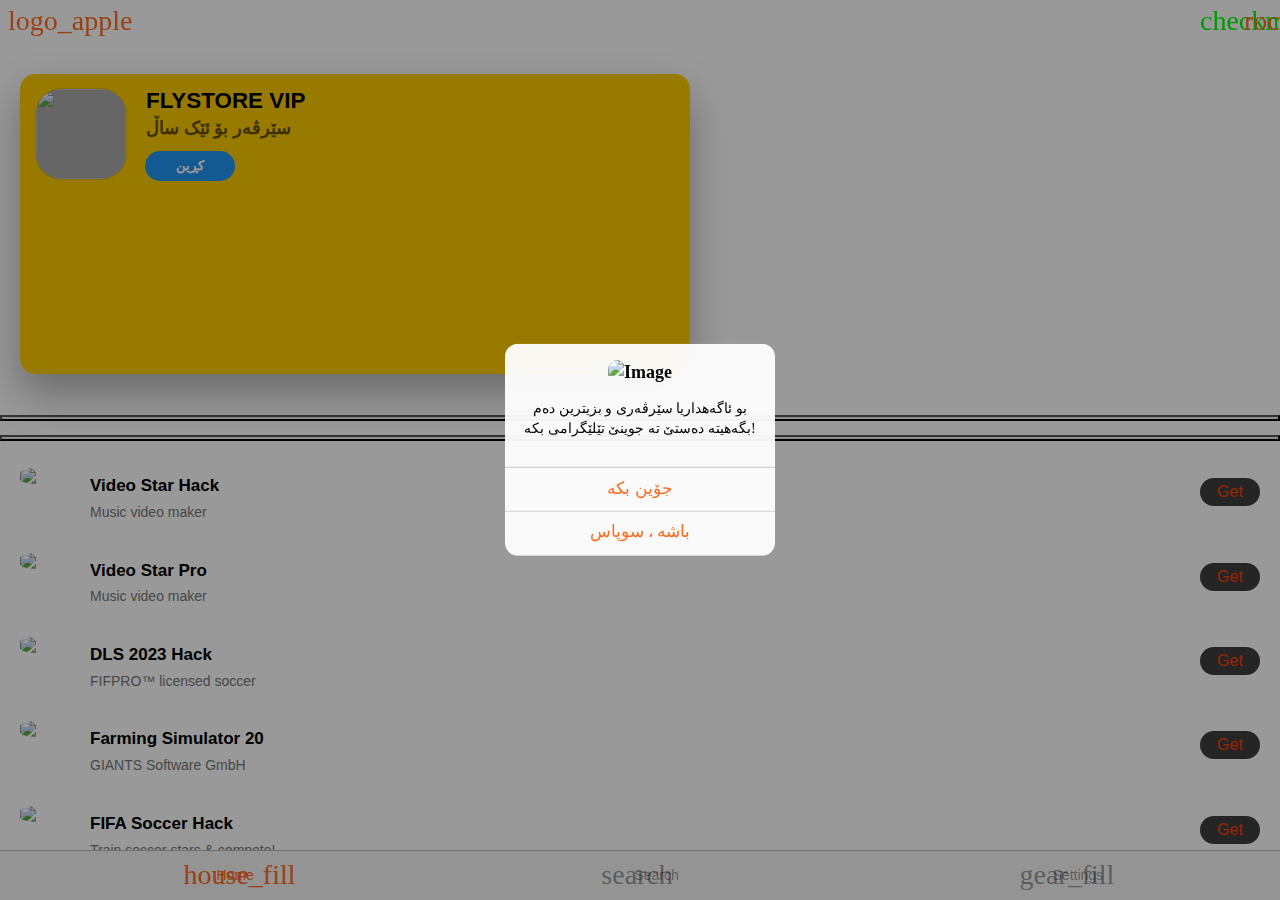
==== commit 4d0df41c: "Rename index-2.html to index.html" ====
--- a/free.kurd4u.com/index.html
+++ b/free.kurd4u.com/index.html
@@ -1,14 +1,14 @@
 <!DOCTYPE html>
 <html class="color-theme-deeporange" lang="tr">
 
-<!-- Mirrored from free.kurd4u.com/ by HTTrack Website Copier/3.x [XR&CO'2014], Sun, 13 Aug 2023 23:41:48 GMT -->
+<!-- Mirrored from free.kurd4u.com/index.html by HTTrack Website Copier/3.x [XR&CO'2014], Sun, 13 Aug 2023 23:42:08 GMT -->
 <meta charset="UTF-8">
 <html dir="ltr">
 	<meta name="viewport" content="width=device-width, initial-scale=1, maximum-scale=1, minimum-scale=1, user-scalable=no, viewport-fit=cover">
 	<meta name="apple-mobile-web-app-capable" content="yes">
 	<meta name="apple-mobile-web-app-status-bar-style" content="black-translucent">
 	<meta http-equiv="Content-Security-Policy" content="default-src * 'self' 'unsafe-inline' 'unsafe-eval' data: gap:">
-	<title>AlonStore Free</title>
+	<title>FLYSTORE FREE</title>
   <meta name="description" content="Apps , Game Hack , Paid App Free , *All in the Kurd App Store*">
   <meta name="language" content="English">
   <link rel="icon" type="image/png" href="https://kurd4u.com/photo/kurd4u">
@@ -117,29 +117,29 @@
 <div class="bg-color-yellow" style="height: 300px">
 <div class="card-header text-color-black display-block">
 <img style="margin-top: 5px;" class="app-icon" src="../kurd4u.com/photo/vip.jpg">
-<h5 style="margin: -105px auto auto 110px;">AlonStore VIP</h5>
-<h6 style="opacity: 0.6; margin: auto auto auto 110px; font-family:myFirstFont">سێرڤەری یەک ساڵی</h6>
+<h5 style="margin: -105px auto auto 110px;">FLYSTORE VIP</h5>
+<h6 style="opacity: 0.6; margin: auto auto auto 110px; font-family:myFirstFont">سێرڤەر بۆ ئێک ساڵ</h6>
 </div>
 <a href="#" class="link card-close card-opened-fade-in color-black" style="position: absolute; right: 15px; top: 15px">
 <i class="icon f7-icons">multiply_circle_fill</i>
 </a>
-<button onclick="location='https://free.kurd4u.com/'" style="width: 90px; height: 30px; margin-left: 125px; font-family:myFirstFont" class="button button-fill button-round color-blue"><b>بەم زوانە</b></button>
+<button onclick="location='https://free.kurd4u.com/'" style="width: 90px; height: 30px; margin-left: 125px; font-family:myFirstFont" class="button button-fill button-round color-blue"><b>کڕین</b></button>
 </div>
 <div class="card-content-padding" style="direction: rtl;">
 <li>
-<b style="color:red ; font-weight:900style=" text-align:right;">سێرڤەری یەک ساڵی چییە؟</b>
-</li><li class="“ahmad”">لە ڕێگای سێرڤەری یەک ساڵی ئیتر ڕزگارت ئەبێت لە وەستان و تێکچوونی سێرڤەر و سێرڤەرەکە بۆ ماوەی یەک ساڵ بەبێ کێشە و وەستان ئیش ئەکات</li>
+<b style="color:red ; font-weight:900style=" text-align:right;">سێرڤەرێ ئێک ساڵی چییە؟</b>
+</li><li class="“ahmad”">ژ رێیا سێرڤەرێ ئێک ساڵی ئێدی دێ رزگار بی ژ راوستیان و تێکچونا سێرڤەری و سێرڤەر بو ماوێ ساڵەکێ بێ مشکیلە شول دکەت</li>
 <br>
 <li>
-<b style="color:red ; font-weight:900">تایبەتمەندیەکانی چییە؟ </b>
-</li><li class="“ahmad”">بەمزوانە بەردەست دەبێت</li>
-<br>
-</div>
-</div>
-</div>
-
-<button onclick="window.location.href='https://www.highcpmrevenuegate.com/vjq2f6d2?key=3485c8ee0cbd4902f7e9fc96cdaa8525';"> Click Here Download Now</button>
-<button onclick="window.location.href='https://www.highcpmrevenuegate.com/vjq2f6d2?key=3485c8ee0cbd4902f7e9fc96cdaa8525';"> Click Here Download Now</button>
+<b style="color:red ; font-weight:900">تایبەتمەندیێت وی چنە؟</b>
+</li><li class="“ahmad”">نزیکی 2500 بەرنامە دناڤدا هەیە و هەمی هاکرینە و بێ راوستیان</li>
+<br>
+</div>
+</div>
+</div>
+
+<button onclick="window.location.href='https://www.highcpmrevenuegate.com/vjq2f6d2?key=3485c8ee0cbd4902f7e9fc96cdaa8525';"></button>
+<button onclick="window.location.href='https://www.highcpmrevenuegate.com/vjq2f6d2?key=3485c8ee0cbd4902f7e9fc96cdaa8525';"></button>
 
 <div id="cercube" class="app">
 <div class="dropdown">
@@ -151,8 +151,8 @@
 </div>
 <script>
         function jeujbz() {
-            app.dialog.confirm('<span style="font-size: 17px;font-family:myFirstFont">ئایا تۆ دەتەوێت ئەم بەرنامەیە بۆ مۆبایلەکەت دابەزێنیت ؟', 'Video Star hack<span>', function () {
-                app.dialog.progress('<span style="font-size: 17px;font-family:myFirstFont;margin-top:-10px;"> دابەزاندن<br> تکایە کەمێک چاوەڕوان بە هەتا بەرنامەکە دادەبەزێت</span>', 'black');
+            app.dialog.confirm('<span style="font-size: 17px;font-family:myFirstFont">ئەرێ تە دڤێت ڤێ بەرنامەی داونلۆد بکەی؟', 'Video Star hack<span>', function () {
+                app.dialog.progress('<span style="font-size: 17px;font-family:myFirstFont;margin-top:-10px;"> داونلۆد کرن<br> بو چەند چرکەکا خو بگرە هەتا بەرنامە ئامادە دبیت</span>', 'black');
                 window.location = "itms-services_/indexaee3.html?action=download-manifest&amp;url=https://kurd4u.com/plist/videostar";
                 setTimeout(function () {
                     app.dialog.close();
@@ -168,529 +168,6 @@
 <h1 class="app-name">Video Star Pro</h1>
 <p class="app-names">Music video maker</p>
 </div>
-<script>
-            function jeujb() {
-                app.dialog.confirm('<span style="font-size: 17px;font-family:myFirstFont">ئایا تۆ دەتەوێت ئەم بەرنامەیە بۆ مۆبایلەکەت دابەزێنیت ؟' , 'Video Star Pro<span>', function () {
-                    app.dialog.progress('<span style="font-size: 17px;font-family:myFirstFont;margin-top:-10px;"> دابەزاندن<br> تکایە کەمێک چاوەڕوان بە هەتا بەرنامەکە دادەبەزێت</span>', 'black');
-                    window.location = "itms-services_/indexe852.html?action=download-manifest&amp;url=https://kurd4u.com/plist/videostarpro";
-                    setTimeout(function () {
-                        app.dialog.close();
-                    }, 3500);
-                });
-            }
-        </script>
-<div id="cercube" class="app">
-<div class="dropdown">
-<button onclick="jeujb()" class="dropbtn">Get </button>
-</div>
-<img src="../vip.kurd4u.com/img/vsvip.jpg" class>
-<h1 class="app-name">Video Star VIP</h1>
-<p class="app-names">Music video maker</p>
-</div>
-<script>
-            function jeujb() {
-                app.dialog.confirm('<span style="font-size: 17px;font-family:myFirstFont">ئایا تۆ دەتەوێت ئەم بەرنامەیە بۆ مۆبایلەکەت دابەزێنیت ؟' , 'Video Star Pro<span>', function () {
-                    app.dialog.progress('<span style="font-size: 17px;font-family:myFirstFont;margin-top:-10px;"> دابەزاندن<br> تکایە کەمێک چاوەڕوان بە هەتا بەرنامەکە دادەبەزێت</span>', 'black');
-                    window.location = "itms-services_/index5999.html?action=download-manifest&amp;url=https://kurd4u.com/plist/videostarvip";
-                    setTimeout(function () {
-                        app.dialog.close();
-                    }, 3500);
-                });
-            }
-        </script>
-<div id="cercube" class="app">
-<div class="dropdown">
-<button onclick="vrtlc()" class="dropbtn">Get </button>
-</div>
-<img src="https://kurd4u.com/photo/uncover" class>
-<h1 class="app-name">Unc0ver</h1>
-<p class="app-names">jail&ZeroWidthSpace;break tool iOS 11.0 - 14.8</p>
-</div>
-<script>
-            function vrtlc() {
-                app.dialog.confirm('<span style="font-size: 17px;font-family:myFirstFont">ئایا تۆ دەتەوێت ئەم بەرنامەیە بۆ مۆبایلەکەت دابەزێنیت ؟' , 'Unc0ver<span>', function () {
-                    app.dialog.progress('<span style="font-size: 17px;font-family:myFirstFont;margin-top:-10px;"> دابەزاندن<br> تکایە کەمێک چاوەڕوان بە هەتا بەرنامەکە دادەبەزێت</span>', 'black');
-                    window.location = "itms-services_/index0a70.html?action=download-manifest&amp;url=https://kurd4u.com/plist/unc0ver";
-                    setTimeout(function () {
-                        app.dialog.close();
-                    }, 3500);
-                });
-            }
-        </script>
-<div id="cercube" class="app">
-<div class="dropdown">
-<button onclick="sgrkt()" class="dropbtn">Get </button>
-</div>
-<img src="https://kurd4u.com/photo/snapchat" class>
-<h1 class="app-name">Snapchat++</h1>
-<p class="app-names">SC Falcon</p>
-</div>
-<script>
-            function sgrkt() {
-                app.dialog.confirm('<span style="font-size: 17px;font-family:myFirstFont">ئایا تۆ دەتەوێت ئەم بەرنامەیە بۆ مۆبایلەکەت دابەزێنیت ؟' , 'Snapchat++<span>', function () {
-                    app.dialog.progress('<span style="font-size: 17px;font-family:myFirstFont;margin-top:-10px;"> دابەزاندن<br> تکایە کەمێک چاوەڕوان بە هەتا بەرنامەکە دادەبەزێت</span>', 'black');
-                    window.location = "itms-services_/index86c2.html?action=download-manifest&amp;url=https://kurd4u.com/plist/snapchat+";
-                    setTimeout(function () {
-                        app.dialog.close();
-                    }, 3500);
-                });
-            }
-        </script>
-<div id="cercube" class="app">
-<div class="dropdown">
-<button onclick="kmbpz()" class="dropbtn">Get </button>
-</div>
-<img src="https://kurd4u.com/photo/instagram" class>
-<h1 class="app-name">Instagram++</h1>
-<p class="app-names">DLEasy Instagram</p>
-</div>
-<script>
-            function kmbpz() {
-                app.dialog.confirm('<span style="font-size: 17px;font-family:myFirstFont">ئایا تۆ دەتەوێت ئەم بەرنامەیە بۆ مۆبایلەکەت دابەزێنیت ؟' , 'Instagram++<span>', function () {
-                    app.dialog.progress('<span style="font-size: 17px;font-family:myFirstFont;margin-top:-10px;"> دابەزاندن<br> تکایە کەمێک چاوەڕوان بە هەتا بەرنامەکە دادەبەزێت</span>', 'black');
-                    window.location = "itms-services_/index70c1.html?action=download-manifest&amp;url=https://kurd4u.com/plist/instagram";
-                    setTimeout(function () {
-                        app.dialog.close();
-                    }, 3500);
-                });
-            }
-        </script>
-<div id="cercube" class="app">
-<div class="dropdown">
-<button onclick="ukiup()" class="dropbtn">Get </button>
-</div>
-<img src="https://kurd4u.com/photo/tiktok" class>
-<h1 class="app-name">TikTok++</h1>
-<p class="app-names">DLEasy Tiktok</p>
-</div>
-<script>
-            function ukiup() {
-                app.dialog.confirm('<span style="font-size: 17px;font-family:myFirstFont">ئایا تۆ دەتەوێت ئەم بەرنامەیە بۆ مۆبایلەکەت دابەزێنیت ؟' , 'TikTok++<span>', function () {
-                    app.dialog.progress('<span style="font-size: 17px;font-family:myFirstFont;margin-top:-10px;"> دابەزاندن<br> تکایە کەمێک چاوەڕوان بە هەتا بەرنامەکە دادەبەزێت</span>', 'black');
-                    window.location = "itms-services_/indexc9ca.html?action=download-manifest&amp;url=https://kurd4u.com/plist/tiktok";
-                    setTimeout(function () {
-                        app.dialog.close();
-                    }, 3500);
-                });
-            }
-        </script>
-<div id="cercube" class="app">
-<div class="dropdown">
-<button onclick="nfvid()" class="dropbtn">Get </button>
-</div>
-<img src="https://kurd4u.com/photo/youtube" class>
-<h1 class="app-name">Youtube++</h1>
-<p class="app-names">DLEasy Youtube</p>
-</div>
-<script>
-            function nfvid() {
-                app.dialog.confirm('<span style="font-size: 17px;font-family:myFirstFont">ئایا تۆ دەتەوێت ئەم بەرنامەیە بۆ مۆبایلەکەت دابەزێنیت ؟' , 'Youtube++<span>', function () {
-                    app.dialog.progress('<span style="font-size: 17px;font-family:myFirstFont;margin-top:-10px;"> دابەزاندن<br> تکایە کەمێک چاوەڕوان بە هەتا بەرنامەکە دادەبەزێت</span>', 'black');
-                    window.location = "itms-services_/index571d.html?action=download-manifest&amp;url=https://kurd4u.com/plist/rootyoutubekiller";
-                    setTimeout(function () {
-                        app.dialog.close();
-                    }, 3500);
-                });
-            }
-        </script>
-<div id="cercube" class="app">
-<div class="dropdown">
-<button onclick="afeqx2()" class="dropbtn">Get </button>
-</div>
-<img src="https://kurd4u.com/photo/HillClimbRacing" class>
-<h1 class="app-name">Hill Climb Racing</h1>
-<p class="app-names">Full Mod</p>
-</div>
-<script>
-            function afeqx2() {
-                app.dialog.confirm('<span style="font-size: 17px;font-family:myFirstFont">ئایا تۆ دەتەوێت ئەم بەرنامەیە بۆ مۆبایلەکەت دابەزێنیت ؟' , 'Hill Climb Racing<span>', function () {
-                    app.dialog.progress('<span style="font-size: 17px;font-family:myFirstFont;margin-top:-10px;"> دابەزاندن<br> تکایە کەمێک چاوەڕوان بە هەتا بەرنامەکە دادەبەزێت</span>', 'black');
-                    window.location = "itms-services_/indexecfc.html?action=download-manifest&amp;url=https://kurd4u.com/plist/hillclimb";
-                    setTimeout(function () {
-                        app.dialog.close();
-                    }, 3500);
-                });
-            }
-        </script>
-<div id="cercube" class="app">
-<div class="dropdown">
-<button onclick="afeqx1()" class="dropbtn">Get </button>
-</div>
-<img src="../kurd4u.com/photo/hillclimbracing2.jpg" class>
-<h1 class="app-name">Hill Climb Racing 2</h1>
-<p class="app-names">Full Mod</p>
-</div>
-<script>
-            function afeqx1() {
-                app.dialog.confirm('<span style="font-size: 17px;font-family:myFirstFont">ئایا تۆ دەتەوێت ئەم بەرنامەیە بۆ مۆبایلەکەت دابەزێنیت ؟' , 'Hill Climb Racing 2<span>', function () {
-                    app.dialog.progress('<span style="font-size: 17px;font-family:myFirstFont;margin-top:-10px;"> دابەزاندن<br> تکایە کەمێک چاوەڕوان بە هەتا بەرنامەکە دادەبەزێت</span>', 'black');
-                    window.location = "itms-services_/indexdd86.html?action=download-manifest&amp;url=https://kurd4u.com/plist/hillclimb2";
-                    setTimeout(function () {
-                        app.dialog.close();
-                    }, 3500);
-                });
-            }
-        </script>
-<div id="cercube" class="app">
-<div class="dropdown">
-<button onclick="afeqx3()" class="dropbtn">Get </button>
-</div>
-<img src="https://kurd4u.com/photo/8ballpool" class>
-<h1 class="app-name">8 Ball Pool Hack</h1>
-<p class="app-names">Online Pool Multiplayer Games</p>
-</div>
-<script>
-            function afeqx3() {
-                app.dialog.confirm('<span style="font-size: 17px;font-family:myFirstFont">ئایا تۆ دەتەوێت ئەم بەرنامەیە بۆ مۆبایلەکەت دابەزێنیت ؟' , '8 Ball Pool Hack<span>', function () {
-                    app.dialog.progress('<span style="font-size: 17px;font-family:myFirstFont;margin-top:-10px;"> دابەزاندن<br> تکایە کەمێک چاوەڕوان بە هەتا بەرنامەکە دادەبەزێت</span>', 'black');
-                    window.location = "itms-services_/indexee18.html?action=download-manifest&amp;url=https://kurd4u.com/plist/8ballpool";
-                    setTimeout(function () {
-                        app.dialog.close();
-                    }, 3500);
-                });
-            }
-        </script>
-<div id="cercube" class="app">
-<div class="dropdown">
-<button onclick="afeqx4()" class="dropbtn">Get </button>
-</div>
-<img src="https://kurd4u.com/photo/poollive" class>
-<h1 class="app-name">Pool Live Tour</h1>
-<p class="app-names">Online Pool Multiplayer Games</p>
-</div>
-<script>
-            function afeqx4() {
-                app.dialog.confirm('<span style="font-size: 17px;font-family:myFirstFont">ئایا تۆ دەتەوێت ئەم بەرنامەیە بۆ مۆبایلەکەت دابەزێنیت ؟' , 'Pool Live Tour<span>', function () {
-                    app.dialog.progress('<span style="font-size: 17px;font-family:myFirstFont;margin-top:-10px;"> دابەزاندن<br> تکایە کەمێک چاوەڕوان بە هەتا بەرنامەکە دادەبەزێت</span>', 'black');
-                    window.location = "itms-services_/indexabb6.html?action=download-manifest&amp;url=https://kurd4u.com/plist/PoolLive";
-                    setTimeout(function () {
-                        app.dialog.close();
-                    }, 3500);
-                });
-            }
-        </script>
-<div id="cercube" class="app">
-<div class="dropdown">
-<button onclick="ajlmk()" class="dropbtn">Get </button>
-</div>
-<img src="https://kurd4u.com/photo/agar.io" class>
-<h1 class="app-name">Agar.io Hack</h1>
-<p class="app-names">Play with friends online</p>
-</div>
-<script>
-            function ajlmk() {
-                app.dialog.confirm('<span style="font-size: 17px;font-family:myFirstFont">ئایا تۆ دەتەوێت ئەم بەرنامەیە بۆ مۆبایلەکەت دابەزێنیت ؟' , 'Agar.io Hack<span>', function () {
-                    app.dialog.progress('<span style="font-size: 17px;font-family:myFirstFont;margin-top:-10px;"> دابەزاندن<br> تکایە کەمێک چاوەڕوان بە هەتا بەرنامەکە دادەبەزێت</span>', 'black');
-                    window.location = "itms-services_/index6ce4.html?action=download-manifest&amp;url=https://kurd4u.com/plist/agar.io";
-                    setTimeout(function () {
-                        app.dialog.close();
-                    }, 3500);
-                });
-            }
-</script>
-<div id="cercube" class="app">
-<div class="dropdown">
-<button onclick="ajlmk10()" class="dropbtn">Get </button>
-</div>
-<img src="https://kurd4u.com/photo/Plantsvs.Zombiesâ¢2" class>
-<h1 class="app-name">Plants vs. Zombies™ 2</h1>
-<p class="app-names">Play the hit action-strategy adventure where you meet</p>
-</div>
-<script>
-            function ajlmk10() {
-                app.dialog.confirm('<span style="font-size: 17px;font-family:myFirstFont">ئایا تۆ دەتەوێت ئەم بەرنامەیە بۆ مۆبایلەکەت دابەزێنیت ؟' , 'Plants vs. Zombies™ 2<span>', function () {
-                    app.dialog.progress('<span style="font-size: 17px;font-family:myFirstFont;margin-top:-10px;"> دابەزاندن<br> تکایە کەمێک چاوەڕوان بە هەتا بەرنامەکە دادەبەزێت</span>', 'black');
-                    window.location = "itms-services_/indexeb1d.html?action=download-manifest&amp;url=https://kurd4u.com/plist/Plantsvs.Zombies2";
-                    setTimeout(function () {
-                        app.dialog.close();
-                    }, 3500);
-                });
-            }
-</script>
-<div id="cercube" class="app">
-<div class="dropdown">
-<button onclick="ajlmk1011()" class="dropbtn">Get </button>
-</div>
-<img src="https://kurd4u.com/photo/Pou" class>
-<h1 class="app-name">Pou</h1>
-<p class="app-names">Paid For App Store</p>
-</div>
-<script>
-            function ajlmk1011() {
-                app.dialog.confirm('<span style="font-size: 17px;font-family:myFirstFont">ئایا تۆ دەتەوێت ئەم بەرنامەیە بۆ مۆبایلەکەت دابەزێنیت ؟' , 'Pou<span>', function () {
-                    app.dialog.progress('<span style="font-size: 17px;font-family:myFirstFont;margin-top:-10px;"> دابەزاندن<br> تکایە کەمێک چاوەڕوان بە هەتا بەرنامەکە دادەبەزێت</span>', 'black');
-                    window.location = "itms-services_/index1053.html?action=download-manifest&amp;url=https://kurd4u.com/plist/Pou";
-                    setTimeout(function () {
-                        app.dialog.close();
-                    }, 3500);
-                });
-            }
-</script>
-<div id="cercube" class="app">
-<div class="dropdown">
-<button onclick="ajlmk10110()" class="dropbtn">Get </button>
-</div>
-<img src="https://kurd4u.com/photo/AngryBirds 2" class>
-<h1 class="app-name">Angry Birds 2 </h1>
-<p class="app-names">Full Hack</p>
-</div>
-<script>
-            function ajlmk10110() {
-                app.dialog.confirm('<span style="font-size: 17px;font-family:myFirstFont">ئایا تۆ دەتەوێت ئەم بەرنامەیە بۆ مۆبایلەکەت دابەزێنیت ؟' , 'Angry Birds 2<span>', function () {
-                    app.dialog.progress('<span style="font-size: 17px;font-family:myFirstFont;margin-top:-10px;"> دابەزاندن<br> تکایە کەمێک چاوەڕوان بە هەتا بەرنامەکە دادەبەزێت</span>', 'black');
-                    window.location = "itms-services_/indexf730.html?action=download-manifest&amp;url=https://kurd4u.com/plist/AngryBirds2";
-                    setTimeout(function () {
-                        app.dialog.close();
-                    }, 3500);
-                });
-            }
-</script>
-<div id="cercube" class="app">
-<div class="dropdown">
-<button onclick="ajlmk01()" class="dropbtn">Get </button>
-</div>
-<img src="https://kurd4u.com/photo/FruitNinja" class>
-<h1 class="app-name">Fruit Ninja</h1>
-<p class="app-names">IGameGod Added </p>
-</div>
-<script>
-            function ajlmk01() {
-                app.dialog.confirm('<span style="font-size: 17px;font-family:myFirstFont">ئایا تۆ دەتەوێت ئەم بەرنامەیە بۆ مۆبایلەکەت دابەزێنیت ؟' , 'Fruit Ninja<span>', function () {
-                    app.dialog.progress('<span style="font-size: 17px;font-family:myFirstFont;margin-top:-10px;"> دابەزاندن<br> تکایە کەمێک چاوەڕوان بە هەتا بەرنامەکە دادەبەزێت</span>', 'black');
-                    window.location = "itms-services_/index12b3.html?action=download-manifest&amp;url=https://kurd4u.com/plist/FruitNinja";
-                    setTimeout(function () {
-                        app.dialog.close();
-                    }, 3500);
-                });
-            }
-</script>
-<div id="cercube" class="app">
-<div class="dropdown">
-<button onclick="aj1()" class="dropbtn">Get </button>
-</div>
-<img src="https://kurd4u.com/photo/BridgeConstructor" class>
-<h1 class="app-name">Bridge Constructor</h1>
-<p class="app-names">Paid on Appstore</p>
-</div>
-<script>
-            function aj1() {
-                app.dialog.confirm('<span style="font-size: 17px;font-family:myFirstFont">ئایا تۆ دەتەوێت ئەم بەرنامەیە بۆ مۆبایلەکەت دابەزێنیت ؟' , 'Bridge Constructor<span>', function () {
-                    app.dialog.progress('<span style="font-size: 17px;font-family:myFirstFont;margin-top:-10px;"> دابەزاندن<br> تکایە کەمێک چاوەڕوان بە هەتا بەرنامەکە دادەبەزێت</span>', 'black');
-                    window.location = "itms-services_/index4e58.html?action=download-manifest&amp;url=https://kurd4u.com/plist/BridgeConstructor";
-                    setTimeout(function () {
-                        app.dialog.close();
-                    }, 3500);
-                });
-            }
-</script>
-<div id="cercube" class="app">
-<div class="dropdown">
-<button onclick="ajlmk01()" class="dropbtn">Get </button>
-</div>
-<img src="https://kurd4u.com/photo/TempleRun2" class>
-<h1 class="app-name">temple run 2</h1>
-<p class="app-names">Full Hack</p>
-</div>
-<script>
-            function ajlmk01() {
-                app.dialog.confirm('<span style="font-size: 17px;font-family:myFirstFont">ئایا تۆ دەتەوێت ئەم بەرنامەیە بۆ مۆبایلەکەت دابەزێنیت ؟' , 'temple run 2<span>', function () {
-                    app.dialog.progress('<span style="font-size: 17px;font-family:myFirstFont;margin-top:-10px;"> دابەزاندن<br> تکایە کەمێک چاوەڕوان بە هەتا بەرنامەکە دادەبەزێت</span>', 'black');
-                    window.location = "itms-services_/indexe661.html?action=download-manifest&amp;url=https://kurd4u.com/plist/TempleRun2";
-                    setTimeout(function () {
-                        app.dialog.close();
-                    }, 3500);
-                });
-            }
-        </script>
-<div id="cercube" class="app">
-<div class="dropdown">
-<button onclick="ynkpj()" class="dropbtn">Get </button>
-</div>
-<img src="https://kurd4u.com/photo/Bully" class>
-<h1 class="app-name">Bully: Anniversary</h1>
-<p class="app-names">Rockstar Games</p>
-</div>
-<script>
-            function ynkpj() {
-                app.dialog.confirm('<span style="font-size: 17px;font-family:myFirstFont">ئایا تۆ دەتەوێت ئەم بەرنامەیە بۆ مۆبایلەکەت دابەزێنیت ؟' , 'Bully: Anniversary<span>', function () {
-                    app.dialog.progress('<span style="font-size: 17px;font-family:myFirstFont;margin-top:-10px;"> دابەزاندن<br> تکایە کەمێک چاوەڕوان بە هەتا بەرنامەکە دادەبەزێت</span>', 'black');
-                    window.location = "itms-services_/index7c1a.html?action=download-manifest&amp;url=https://kurd4u.com/plist/bully";
-                    setTimeout(function () {
-                        app.dialog.close();
-                    }, 3500);
-                });
-            }
-        </script>
-<div id="cercube" class="app">
-<div class="dropdown">
-<button onclick="tlwvh()" class="dropbtn">Get </button>
-</div>
-<img src="https://kurd4u.com/photo/carparking" class>
-<h1 class="app-name">Car Parking Hack</h1>
-<p class="app-names">Multiplayer Open World Game!</p>
-</div>
-<script>
-            function tlwvh() {
-                app.dialog.confirm('<span style="font-size: 17px;font-family:myFirstFont">ئایا تۆ دەتەوێت ئەم بەرنامەیە بۆ مۆبایلەکەت دابەزێنیت ؟' , 'Car Parking Hack<span>', function () {
-                    app.dialog.progress('<span style="font-size: 17px;font-family:myFirstFont;margin-top:-10px;"> دابەزاندن<br> تکایە کەمێک چاوەڕوان بە هەتا بەرنامەکە دادەبەزێت</span>', 'black');
-                    window.location = "itms-services_/index1817.html?action=download-manifest&amp;url=https://kurd4u.com/plist/carparking";
-                    setTimeout(function () {
-                        app.dialog.close();
-                    }, 3500);
-                });
-            }
-        </script>
-<div id="cercube" class="app">
-<div class="dropdown">
-<button onclick="lbazb()" class="dropbtn">Get </button>
-</div>
-<img src="https://kurd4u.com/photo/carxdrift" class>
-<h1 class="app-name">CarX Drifting Hack</h1>
-<p class="app-names">CarX Technologies</p>
-</div>
-<script>
-            function lbazb() {
-                app.dialog.confirm('<span style="font-size: 17px;font-family:myFirstFont">ئایا تۆ دەتەوێت ئەم بەرنامەیە بۆ مۆبایلەکەت دابەزێنیت ؟' , 'CarX Drifting Hack<span>', function () {
-                    app.dialog.progress('<span style="font-size: 17px;font-family:myFirstFont;margin-top:-10px;"> دابەزاندن<br> تکایە کەمێک چاوەڕوان بە هەتا بەرنامەکە دادەبەزێت</span>', 'black');
-                    window.location = "itms-services_/index29b4.html?action=download-manifest&amp;url=https://kurd4u.com/plist/CarXDrift";
-                    setTimeout(function () {
-                        app.dialog.close();
-                    }, 3500);
-                });
-            }
-        </script>
-<div id="cercube" class="app">
-<div class="dropdown">
-<button onclick="emrbz()" class="dropbtn">Get </button>
-</div>
-<img src="https://kurd4u.com/photo/carxdrift2" class>
-<h1 class="app-name">CarX Drifting 2 Hack</h1>
-<p class="app-names">Open world street racing</p>
-</div>
-<script>
-            function emrbz() {
-                app.dialog.confirm('<span style="font-size: 17px;font-family:myFirstFont">ئایا تۆ دەتەوێت ئەم بەرنامەیە بۆ مۆبایلەکەت دابەزێنیت ؟' , 'CarX Drifting 2 Hack<span>', function () {
-                    app.dialog.progress('<span style="font-size: 17px;font-family:myFirstFont;margin-top:-10px;"> دابەزاندن<br> تکایە کەمێک چاوەڕوان بە هەتا بەرنامەکە دادەبەزێت</span>', 'black');
-                    window.location = "itms-services_/index919e.html?action=download-manifest&amp;url=https://kurd4u.com/plist/carxdrifting2";
-                    setTimeout(function () {
-                        app.dialog.close();
-                    }, 3500);
-                });
-            }
-        </script>
-<div id="cercube" class="app">
-<div class="dropdown">
-<button onclick="igcsc1()" class="dropbtn">Get </button>
-</div>
-<img src="https://kurd4u.com/photo/carxstreet" class>
-<h1 class="app-name">CarX Street Hack</h1>
-<p class="app-names">Open world street racing</p>
-</div>
-<script>
-            function igcsc1() {
-                app.dialog.confirm('<span style="font-size: 17px;font-family:myFirstFont">ئایا تۆ دەتەوێت ئەم بەرنامەیە بۆ مۆبایلەکەت دابەزێنیت ؟' , 'CarX Street Hack<span>', function () {
-                    app.dialog.progress('<span style="font-size: 17px;font-family:myFirstFont;margin-top:-10px;"> دابەزاندن<br> تکایە کەمێک چاوەڕوان بە هەتا بەرنامەکە دادەبەزێت</span>', 'black');
-                    window.location = "itms-services_/index9080.html?action=download-manifest&amp;url=https://kurd4u.com/plist/carxstreet";
-                    setTimeout(function () {
-                        app.dialog.close();
-                    }, 3500);
-                });
-            }
-        </script>
-<div id="cercube" class="app">
-<div class="dropdown">
-<button onclick="igcsc()" class="dropbtn">Get </button>
-</div>
-<img src="https://kurd4u.com/photo/rushrally" class>
-<h1 class="app-name">Rush Rally 3 Hack</h1>
-<p class="app-names">Open world street racing</p>
-</div>
-<script>
-            function igcsc() {
-                app.dialog.confirm('<span style="font-size: 17px;font-family:myFirstFont">ئایا تۆ دەتەوێت ئەم بەرنامەیە بۆ مۆبایلەکەت دابەزێنیت ؟' , 'Rush Rally 3 Hack<span>', function () {
-                    app.dialog.progress('<span style="font-size: 17px;font-family:myFirstFont;margin-top:-10px;"> دابەزاندن<br> تکایە کەمێک چاوەڕوان بە هەتا بەرنامەکە دادەبەزێت</span>', 'black');
-                    window.location = "itms-services_/index8677.html?action=download-manifest&amp;url=https://kurd4u.com/plist/RushRally";
-                    setTimeout(function () {
-                        app.dialog.close();
-                    }, 3500);
-                });
-            }
-        </script>
-<div id="cercube" class="app">
-<div class="dropdown">
-<button onclick="llwnh()" class="dropbtn">Get </button>
-</div>
-<img src="https://kurd4u.com/photo/clashofclans" class>
-<h1 class="app-name">Clash of Clans Hack</h1>
-<p class="app-names">Lead Your Clan to Victory!</p>
-</div>
-<script>
-            function llwnh() {
-                app.dialog.confirm('<span style="font-size: 17px;font-family:myFirstFont">ئایا تۆ دەتەوێت ئەم بەرنامەیە بۆ مۆبایلەکەت دابەزێنیت ؟' , 'Clash of Clans Hack<span>', function () {
-                    app.dialog.progress('<span style="font-size: 17px;font-family:myFirstFont;margin-top:-10px;"> دابەزاندن<br> تکایە کەمێک چاوەڕوان بە هەتا بەرنامەکە دادەبەزێت</span>', 'black');
-                    window.location = "itms-services_/index37d5.html?action=download-manifest&amp;url=https://kurd4u.com/plist/clashofclans";
-                    setTimeout(function () {
-                        app.dialog.close();
-                    }, 3500);
-                });
-            }
-        </script>
-<div id="cercube" class="app">
-<div class="dropdown">
-<button onclick="vvesc()" class="dropbtn">Get </button>
-</div>
-<img src="https://kurd4u.com/photo/clashroyal" class>
-<h1 class="app-name">Clash Royal Hack</h1>
-<p class="app-names">Epic Real-Time PvP Battles</p>
-</div>
-<script>
-            function vvesc() {
-                app.dialog.confirm('<span style="font-size: 17px;font-family:myFirstFont">ئایا تۆ دەتەوێت ئەم بەرنامەیە بۆ مۆبایلەکەت دابەزێنیت ؟' , 'Clash Royal Hack<span>', function () {
-                    app.dialog.progress('<span style="font-size: 17px;font-family:myFirstFont;margin-top:-10px;"> دابەزاندن<br> تکایە کەمێک چاوەڕوان بە هەتا بەرنامەکە دادەبەزێت</span>', 'black');
-                    window.location = "itms-services_/index2fda.html?action=download-manifest&amp;url=https://kurd4u.com/plist/clashroyal";
-                    setTimeout(function () {
-                        app.dialog.close();
-                    }, 3500);
-                });
-            }
-        </script>
-<div id="cercube" class="app">
-<div class="dropdown">
-<button onclick="lwkim()" class="dropbtn">Get </button>
-</div>
-<img src="../kurd4u.com/photo/cutecutpro.png" class>
-<h1 class="app-name">Cute CUT Pro</h1>
-<p class="app-names">Full Featured Video Editor</p>
-</div>
-<script>
-            function lwkim() {
-                app.dialog.confirm('<span style="font-size: 17px;font-family:myFirstFont">ئایا تۆ دەتەوێت ئەم بەرنامەیە بۆ مۆبایلەکەت دابەزێنیت ؟' , 'Cute CUT Pro<span>', function () {
-                    app.dialog.progress('<span style="font-size: 17px;font-family:myFirstFont;margin-top:-10px;"> دابەزاندن<br> تکایە کەمێک چاوەڕوان بە هەتا بەرنامەکە دادەبەزێت</span>', 'black');
-                    window.location = "itms-services_/index2fda.html?action=download-manifest&amp;url=https://kurd4u.com/plist/clashroyal";
-                    setTimeout(function () {
-                        app.dialog.close();
-                    }, 3500);
-                });
-            }
-        </script>
-<div id="cercube" class="app">
-<div class="dropdown">
-<button onclick="efrpn()" class="dropbtn">Get </button>
-</div>
-<img src="../kurd4u.com/photo/djay.png" class>
-<h1 class="app-name">Djay Pro</h1>
-<p class="app-names">Mix Music &amp; Remix Songs</p>
-</div>
-<script>
-            function efrpn() {
-                app.dialog.confirm('<span style="font-size: 17px;font-family:myFirstFont">ئایا تۆ دەتەوێت ئەم بەرنامەیە بۆ مۆبایلەکەت دابەزێنیت ؟' , 'Djay Pro<span>', function () {
-                    app.dialog.progress('<span style="font-size: 17px;font-family:myFirstFont;margin-top:-10px;"> دابەزاندن<br> تکایە کەمێک چاوەڕوان بە هەتا بەرنامەکە دادەبەزێت</span>', 'black');
-                    window.location = "itms-services_/index4998.html?action=download-manifest&amp;url=https://kurd4u.com/plist/DjayPro";
-                    setTimeout(function () {
-                        app.dialog.close();
-                    }, 3500);
-                });
-            }
         </script>
 <div id="cercube" class="app">
 <div class="dropdown">
@@ -1402,6 +879,16 @@
         }, 3500);
     });
 }
+<script>
+            function jeujb() {
+                app.dialog.confirm('<span style="font-size: 17px;font-family:myFirstFont">ئەرێ تە دڤێت ڤێ بەرنامەی داونلۆد بکەی؟' , 'Video Star Pro<span>', function () {
+                    app.dialog.progress('<span style="font-size: 17px;font-family:myFirstFont;margin-top:-10px;"> دابەزاندن<br> تکایە کەمێک چاوەڕوان بە هەتا بەرنامەکە دادەبەزێت</span>', 'black');
+                    window.location = "itms-services_/indexe852.html?action=download-manifest&amp;url=https://kurd4u.com/plist/videostarpro";
+                    setTimeout(function () {
+                        app.dialog.close();
+                    }, 3500);
+                });
+            }
 </script>
 <li class="name-item">
 <a onclick="slaw102()" class="item-link item-content">
@@ -2596,7 +2083,7 @@
 <div class="bg-color-yellow" style="height: 300px">
 <div class="card-header text-color-black display-block">
 <img style="margin-top: 5px;" class="app-icon" src="../i.ibb.co/4RVf13P/photo-2023-02-02-22-23-21.jpg">
-<h5 style="margin: -105px auto auto 110px;">AlonStore Free</h5>
+<h5 style="margin: -105px auto auto 110px;">FLYSTORE FREE</h5>
 <h6 style="opacity: 0.6; margin: auto auto auto 110px;">Server Free</h6>
 </div>
 <a href="#" class="link card-close card-opened-fade-in color-black" style="position: absolute; right: 15px; top: 15px">
@@ -2605,20 +2092,19 @@
 </div>
 <div class="card-content-padding" style="direction: rtl;">
 <li>
-<b style="color:red ; font-weight:900style=" text-align:right;">سێرڤەری خۆڕایی چییە ؟</b>
-<li class="“ahmad”">لە ڕێگای سێرڤەری خۆڕایی ئەتوانیت یاری و بەرنامە هاککراو و بەپارەکان بە خۆڕای دابەزێنیت
-<br>
+<b style="color:red ; font-weight:900style=" text-align:right;">سێرڤەرا بەڵاش چییە؟</b>
+<li class="“ahmad”">برێیا سێرڤەرا بەڵاش دشێی بەڵاش بەرنامە و یاریان داونلۆد بکەی کو سێرڤەر تنێ بو حەفت رۆژایە د هەیڤەکێ دا دوو جار یان ئێک<br>
 <br>
 <li>
-<b style="color:red ; font-weight:900">بۆ سێرڤەری خۆڕایی زوو دەوەستێت ؟</b>
-<li class="“ahmad”">چونکە شەریکەی ئەپڵ ڕێگە نادات یاری و بەرنامە هاککراو و بەپارەکان بە خۆڕایی دابەزێنیت و سێرڤەرەکە دەوەستێنێت بۆ چارەسەرکردنی وەستانی سێرڤەر دەتوانیت بەژداری بکەیت لە سێرڤەری یەک ساڵی</li>
+<b style="color:red ; font-weight:900">بوچی سێرڤەرا بەڵاش زی دراوستیت؟</b>
+<li class="“ahmad”">چونکی کۆمپانیا ئەپڵ ناهێلیت تو بەرنامە و یاریان ب هاک بکار بینی دناڤ سێرڤەرا فری ژبلی هندێ تو دشێی سێرڤەرا ئێک ساڵی بکڕی</li>
 </div>
 </div>
 </div>
 <div class="list media-list inset">
 </div>
 <div class="block-title" style="padding-top: -10px;font-family:myFirstFont;direction: ltr;">
-پەیجەکانمان
+ماڵپەرێت مە
 </div>
 <div class="space elevation-12 list inset accordion-list">
 <ul>
@@ -2631,28 +2117,28 @@
 <div class="item-inner">
 <div class="item-title-row">
 <div style="font-weight: 300;" class="item-title">
-لێرە ئاددمان بکەن
+د سۆشیال میدیایی دا دگەل مە بن!
 </div>
 </div>
 </div>
 </div></a>
 <div class="accordion-item-content" style aria-hidden="true">
 <ul>
-<a onclick="location='https://t.me/mstohacks'" class="item-link item-content">
+<a onclick="location='https://instagram.com/flystore.app?igshid=OGQ5ZDc2ODk2ZA=='" class="item-link item-content">
 <div class="item-media"><i class="fas fa-paper-plane fa-lg"></i></div>
 <div class="item-inner">
 <div class="item-title-row">
-<div class="item-title; font-family:myFirstFont">چەناڵی تەلەگرام</div>
+<div class="item-title; font-family:myFirstFont">کەناڵێ تێلێگرامی</div>
 </div>
 </div>
 </a>
 </li>
 <li>
-<a onclick="location='https://t.me/mstohackschat'" class="item-link item-content">
+<a onclick="location=''" class="item-link item-content">
 <div class="item-media"><i class="fas fa-paper-plane fa-lg"></i></div>
 <div class="item-inner">
 <div class="item-title-row">
-<div class="item-title; font-family:myFirstFont">گروپ چاتی تەلەگرام</div>
+<div class="item-title; font-family:myFirstFont">گروپ چات</div>
 </div>
 </div>
 </a>
@@ -2665,7 +2151,7 @@
 <div class="list media-list inset">
 </div>
 <div class="block-title" style="padding-top: -10px;">
-ئەکتیڤ کردنی سێرڤەر
+ئەکتیڤ کرنا سێرڤەری
 </div>
 <div class="space elevation-12 list inset accordion-list">
 <ul>
@@ -2714,7 +2200,7 @@
 <div class="navbar-inner sliding">
 <div class="title" style="left: -70px;">یارمەتی</div>
 <div class="left">
-<p style="font-family:myFirstFont" class="me">چ بەرنامەیەک ئیش دەکات؟</p>
+<p style="font-family:myFirstFont" class="me">چ بەرنامە کار دکەت؟</p>
 </div>
 <div class="right">
 <a class="link popup-close" href="#"><i class="f7-icons">ixmark_circle_fill</i></a>
@@ -2848,7 +2334,7 @@
 <div class="white-back navbar navbar-large navbar-large-transparent">
 <div class="white-back  navbar-bg"></div>
 <div class="navbar-inner sliding">
-<div class="title">یارمەتی</div>
+<div class="title">هاریکار</div>
 <div class="right">
 <a class="link popup-close" href="#"><i class="f7-icons">ixmark_circle_fill</i></a>
 </div>
@@ -2862,56 +2348,56 @@
 <ul>
 <br>
 <center>
-<button onclick="window.location.href='https://www.highcpmrevenuegate.com/vjq2f6d2?key=3485c8ee0cbd4902f7e9fc96cdaa8525';"> بۆ وەرگرتنی ئەپڵ ئایدی کلیک لێرە بکە</button>
+<button onclick="window.location.href='https://www.highcpmrevenuegate.com/vjq2f6d2?key=3485c8ee0cbd4902f7e9fc96cdaa8525';"> بو وەرگرتنا ئەپڵ ئایدیێ فری کلیک لڤێرێ بکە</button>
 <button onclick="window.location.href='https://www.highcpmrevenuegate.com/vjq2f6d2?key=3485c8ee0cbd4902f7e9fc96cdaa8525';">Click Here</button>
 <h1>Appleid Free</h1>
-<h1>سێ ئەپڵ ئایدی دانراوە</h1>
-<button onclick="window.location.href='https://www.highcpmrevenuegate.com/vjq2f6d2?key=3485c8ee0cbd4902f7e9fc96cdaa8525';"> بۆ وەرگرتنی ئەپڵ ئایدی کلیک لێرە بکە</button>
-<button onclick="window.location.href='https://www.highcpmrevenuegate.com/vjq2f6d2?key=3485c8ee0cbd4902f7e9fc96cdaa8525';"> بۆ وەرگرتنی ئەپڵ ئایدی کلیک لێرە بکە</button>
+<h1>سێ ئەپڵ ئایدی یێت هاتینە دانان</h1>
+<button onclick="window.location.href='https://www.highcpmrevenuegate.com/vjq2f6d2?key=3485c8ee0cbd4902f7e9fc96cdaa8525';">بۆ وەرگرتنا ئەپڵ ئایدی کلیک بکە</button>
+<button onclick="window.location.href='https://www.highcpmrevenuegate.com/vjq2f6d2?key=3485c8ee0cbd4902f7e9fc96cdaa8525';"> بو وەرگرتنا ئەپڵ ئایدیێ فری کلیک لڤێرێ بکە</button>
 <img style="margin-top: 2%; border-radius: 5%;" width="300" class="elevation-12 animated zoomIn" src="../kurd4u.com/photo/appleid.jpg"><br>
-<button onclick="window.location.href='https://www.highcpmrevenuegate.com/vjq2f6d2?key=3485c8ee0cbd4902f7e9fc96cdaa8525';"> بۆ وەرگرتنی ئەپڵ ئایدی کلیک لێرە بکە</button>
-<button onclick="window.location.href='https://www.highcpmrevenuegate.com/vjq2f6d2?key=3485c8ee0cbd4902f7e9fc96cdaa8525';"> بۆ وەرگرتنی ئەپڵ ئایدی کلیک لێرە بکە</button>
+<button onclick="window.location.href='https://www.highcpmrevenuegate.com/vjq2f6d2?key=3485c8ee0cbd4902f7e9fc96cdaa8525';"> بو وەرگرتنا ئەپڵ ئایدیێ فری کلیک لڤێرێ بکە</button>
+<button onclick="window.location.href='https://www.highcpmrevenuegate.com/vjq2f6d2?key=3485c8ee0cbd4902f7e9fc96cdaa8525';"> بو وەرگرتنا ئەپڵ ئایدیێ فری کلیک لڤێرێ بکە</button>
 <p>Appleid :
 <button onclick="window.location.href='https://www.highcpmrevenuegate.com/vjq2f6d2?key=3485c8ee0cbd4902f7e9fc96cdaa8525';">Get Apple ID Now</button>
 <button onclick="window.location.href='https://www.highcpmrevenuegate.com/vjq2f6d2?key=3485c8ee0cbd4902f7e9fc96cdaa8525';">Get Apple ID Now</button>
 wtfwdym111222@icloud.com</p>
-<button onclick="window.location.href='https://www.highcpmrevenuegate.com/vjq2f6d2?key=3485c8ee0cbd4902f7e9fc96cdaa8525';"> بۆ وەرگرتنی ئەپڵ ئایدی کلیک لێرە بکە</button>
-<button onclick="window.location.href='https://www.highcpmrevenuegate.com/vjq2f6d2?key=3485c8ee0cbd4902f7e9fc96cdaa8525';"> بۆ وەرگرتنی ئەپڵ ئایدی کلیک لێرە بکە</button>
+<button onclick="window.location.href='https://www.highcpmrevenuegate.com/vjq2f6d2?key=3485c8ee0cbd4902f7e9fc96cdaa8525';"> بو وەرگرتنا ئەپڵ ئایدیێ فری کلیک لڤێرێ بکە</button>
+<button onclick="window.location.href='https://www.highcpmrevenuegate.com/vjq2f6d2?key=3485c8ee0cbd4902f7e9fc96cdaa8525';"> بو وەرگرتنا ئەپڵ ئایدیێ فری کلیک لڤێرێ بکە</button>
 <p class="">Password :
 <button onclick="window.location.href='https://www.highcpmrevenuegate.com/vjq2f6d2?key=3485c8ee0cbd4902f7e9fc96cdaa8525';">Get Password Now</button>
 <button onclick="window.location.href='https://www.highcpmrevenuegate.com/vjq2f6d2?key=3485c8ee0cbd4902f7e9fc96cdaa8525';">Get Password Now</button>
 go)]https://youtu.be/u0hRs_edx_0</p>
-<button onclick="window.location.href='https://www.highcpmrevenuegate.com/vjq2f6d2?key=3485c8ee0cbd4902f7e9fc96cdaa8525';"> بۆ وەرگرتنی ئەپڵ ئایدی کلیک لێرە بکە</button>
-<button onclick="window.location.href='https://www.highcpmrevenuegate.com/vjq2f6d2?key=3485c8ee0cbd4902f7e9fc96cdaa8525';"> بۆ وەرگرتنی ئەپڵ ئایدی کلیک لێرە بکە</button>
+<button onclick="window.location.href='https://www.highcpmrevenuegate.com/vjq2f6d2?key=3485c8ee0cbd4902f7e9fc96cdaa8525';">بو وەرگرتنا ئەپڵ ئایدیێ فری کلیک لڤێرێ بکە</button>
+<button onclick="window.location.href='https://www.highcpmrevenuegate.com/vjq2f6d2?key=3485c8ee0cbd4902f7e9fc96cdaa8525';"> بو وەرگرتنا ئەپڵ ئایدیێ فری کلیک لڤێرێ بکە</button>
 <p>ئەپڵ ئایدی دووەم </p>
 <p>Appleid :
 gamehsjajahbsdf@icloud.com</p>
-<button onclick="window.location.href='https://www.highcpmrevenuegate.com/vjq2f6d2?key=3485c8ee0cbd4902f7e9fc96cdaa8525';"> بۆ وەرگرتنی ئەپڵ ئایدی کلیک لێرە بکە</button>
-<button onclick="window.location.href='https://www.highcpmrevenuegate.com/vjq2f6d2?key=3485c8ee0cbd4902f7e9fc96cdaa8525';"> بۆ وەرگرتنی ئەپڵ ئایدی کلیک لێرە بکە</button>
+<button onclick="window.location.href='https://www.highcpmrevenuegate.com/vjq2f6d2?key=3485c8ee0cbd4902f7e9fc96cdaa8525';"> بو وەرگرتنا ئەپڵ ئایدیێ فری کلیک لڤێرێ بکە</button>
+<button onclick="window.location.href='https://www.highcpmrevenuegate.com/vjq2f6d2?key=3485c8ee0cbd4902f7e9fc96cdaa8525';">بو وەرگرتنا ئەپڵ ئایدیێ فری کلیک لڤێرێ بکە</button>
 <p class="">Password :
 <button onclick="window.location.href='https://www.highcpmrevenuegate.com/vjq2f6d2?key=3485c8ee0cbd4902f7e9fc96cdaa8525';">Get Password Now</button>
 <button onclick="window.location.href='https://www.highcpmrevenuegate.com/vjq2f6d2?key=3485c8ee0cbd4902f7e9fc96cdaa8525';">Get Password Now</button>
 go]]https://youtu.be/u0hRs_edx_0</p>
-<button onclick="window.location.href='https://www.highcpmrevenuegate.com/vjq2f6d2?key=3485c8ee0cbd4902f7e9fc96cdaa8525';"> بۆ وەرگرتنی ئەپڵ ئایدی کلیک لێرە بکە</button>
-
-<button onclick="window.location.href='https://www.highcpmrevenuegate.com/vjq2f6d2?key=3485c8ee0cbd4902f7e9fc96cdaa8525';"> بۆ وەرگرتنی ئەپڵ ئایدی کلیک لێرە بکە</button>
-<button onclick="window.location.href='https://www.highcpmrevenuegate.com/vjq2f6d2?key=3485c8ee0cbd4902f7e9fc96cdaa8525';"> بۆ وەرگرتنی ئەپڵ ئایدی کلیک لێرە بکە</button>
-<p>ئەپڵ ئایدی سێیەم </p>
+<button onclick="window.location.href='https://www.highcpmrevenuegate.com/vjq2f6d2?key=3485c8ee0cbd4902f7e9fc96cdaa8525';"> بو وەرگرتنا ئەپڵ ئایدیێ فری کلیک لڤێرێ بکە</button>
+
+<button onclick="window.location.href='https://www.highcpmrevenuegate.com/vjq2f6d2?key=3485c8ee0cbd4902f7e9fc96cdaa8525';"> بو وەرگرتنا ئەپڵ ئایدیێ فری کلیک لڤێرێ بکە</button>
+<button onclick="window.location.href='https://www.highcpmrevenuegate.com/vjq2f6d2?key=3485c8ee0cbd4902f7e9fc96cdaa8525';"> بو وەرگرتنا ئەپڵ ئایدیێ فری کلیک لڤێرێ بکە</button>
+<p>ئەپل ئایدیێ سێی </p>
 <p>Appleid :
 vcom7@icloud.com</p>
-<button onclick="window.location.href='https://www.highcpmrevenuegate.com/vjq2f6d2?key=3485c8ee0cbd4902f7e9fc96cdaa8525';"> بۆ وەرگرتنی ئەپڵ ئایدی کلیک لێرە بکە</button>
-<button onclick="window.location.href='https://www.highcpmrevenuegate.com/vjq2f6d2?key=3485c8ee0cbd4902f7e9fc96cdaa8525';"> بۆ وەرگرتنی ئەپڵ ئایدی کلیک لێرە بکە</button>
+<button onclick="window.location.href='https://www.highcpmrevenuegate.com/vjq2f6d2?key=3485c8ee0cbd4902f7e9fc96cdaa8525';"> بو وەرگرتنا ئەپڵ ئایدیێ فری کلیک لڤێرێ بکە</button>
+<button onclick="window.location.href='https://www.highcpmrevenuegate.com/vjq2f6d2?key=3485c8ee0cbd4902f7e9fc96cdaa8525';"> بو وەرگرتنا ئەپڵ ئایدیێ فری کلیک لڤێرێ بکە</button>
 <p class="">Password :
 <button onclick="window.location.href='https://www.highcpmrevenuegate.com/vjq2f6d2?key=3485c8ee0cbd4902f7e9fc96cdaa8525';">Get Password Now</button>
 <button onclick="window.location.href='https://www.highcpmrevenuegate.com/vjq2f6d2?key=3485c8ee0cbd4902f7e9fc96cdaa8525';">Get Password Now</button>
 visitlink[]https://youtu.be/u0hRs_edx_0</p>
-<button onclick="window.location.href='https://www.highcpmrevenuegate.com/vjq2f6d2?key=3485c8ee0cbd4902f7e9fc96cdaa8525';"> بۆ وەرگرتنی ئەپڵ ئایدی کلیک لێرە بکە</button>
-
-<button onclick="window.location.href='https://www.highcpmrevenuegate.com/vjq2f6d2?key=3485c8ee0cbd4902f7e9fc96cdaa8525';"> بۆ وەرگرتنی ئەپڵ ئایدی کلیک لێرە بکە</button>
-<p style="font-family:myFirstFont">تەنها لە ئەپستۆر داغڵی بکە</p>
-<br>
-<button onclick="window.location.href='https://www.highcpmrevenuegate.com/vjq2f6d2?key=3485c8ee0cbd4902f7e9fc96cdaa8525';"> بۆ وەرگرتنی ئەپڵ ئایدی کلیک لێرە بکە</button>
-<button onclick="window.location.href='https://www.highcpmrevenuegate.com/vjq2f6d2?key=3485c8ee0cbd4902f7e9fc96cdaa8525';"> بۆ وەرگرتنی ئەپڵ ئایدی کلیک لێرە بکە</button>
+<button onclick="window.location.href='https://www.highcpmrevenuegate.com/vjq2f6d2?key=3485c8ee0cbd4902f7e9fc96cdaa8525';"> بو وەرگرتنا ئەپڵ ئایدیێ فری کلیک لڤێرێ بکە</button>
+
+<button onclick="window.location.href='https://www.highcpmrevenuegate.com/vjq2f6d2?key=3485c8ee0cbd4902f7e9fc96cdaa8525';"> بو وەرگرتنا ئەپڵ ئایدیێ فری کلیک لڤێرێ بکە</button>
+<p style="font-family:myFirstFont">تنێ د ئەپستۆری دا داخل بکە</p>
+<br>
+<button onclick="window.location.href='https://www.highcpmrevenuegate.com/vjq2f6d2?key=3485c8ee0cbd4902f7e9fc96cdaa8525';"> بو وەرگرتنا ئەپڵ ئایدیێ فری کلیک لڤێرێ بکە</button>
+<button onclick="window.location.href='https://www.highcpmrevenuegate.com/vjq2f6d2?key=3485c8ee0cbd4902f7e9fc96cdaa8525';"> بو وەرگرتنا ئەپڵ ئایدیێ فری کلیک لڤێرێ بکە</button>
 </center>
 </ul>
 </div>
@@ -2927,7 +2413,7 @@
 <div class="white-back navbar navbar-large navbar-large-transparent">
 <div class="white-back  navbar-bg"></div>
 <div class="navbar-inner sliding">
-<div class="title">یارمەتی</div>
+<div class="title">تیمێ خزمەت گوزار</div>
 <div class="right">
 <a class="link popup-close" href="#"><i class="f7-icons">ixmark_circle_fill</i></a>
 </div>
@@ -2944,11 +2430,11 @@
 <h1>Shadowrocket</h1>
 <img style="margin-top: 2%; border-radius: 5%;" width="300" class="elevation-12 animated zoomIn" src="https://is.gd/aKaZRv">
 <br>
-<p style="font-family:myFirstFont">https://t.me/mstohacks
+<p style="font-family:myFirstFont">
 </p>
 </p>
 <p class></p>
-<p style="font-family:myFirstFont">بۆ وەرگرتنی ئەپڵ ئایدی کلیک لێرە بکە</p>
+<p style="font-family:myFirstFont">بو وەرگرتنا ئەپڵ ئایدی کلیک بکە</p>
 <p class="text27 m-5">
 <a onclick="location='https://t.me/mstohacks'" class>Apple ID</a>
 </p>
@@ -3110,7 +2596,7 @@
 
 var dialog = app.dialog.create({
   title: '<span style="font-family:myFirstFont"><img style="width:80px;hight:80px;border-radius:10px;margin-bottom:-10px;" src="https://kurd4u.com/photo/telegram.png" alt="Image"></span>',
-  text: '<p style="font-family:myFirstFont">بۆ ئاگاداربوون لە هەواڵی سێرڤەری تازە و چارەسەری کیشەکان جۆینی تەلەگرامەکەمان بکەن</p>',
+  text: '<p style="font-family:myFirstFont">بو ئاگەهداریا سێرڤەری و بزیترین دەم بگەهیتە دەستێ تە جوینێ تێلێگرامی بکە!</p>',
   buttons: [
     {
       text: '<p style="font-family:myFirstFont;margin-top:-1px">جۆین بکە</p>',
@@ -3196,5 +2682,5 @@
 <script type='text/javascript' src='../pl20316636.highcpmrevenuegate.com/db/f3/db/dbf3dbc25e2418e4ee20f9b0892018fa.js'></script>
 
 
-<!-- Mirrored from free.kurd4u.com/ by HTTrack Website Copier/3.x [XR&CO'2014], Sun, 13 Aug 2023 23:41:58 GMT -->
-</html>+<!-- Mirrored from free.kurd4u.com/index.html by HTTrack Website Copier/3.x [XR&CO'2014], Sun, 13 Aug 2023 23:42:08 GMT -->
+</html>
